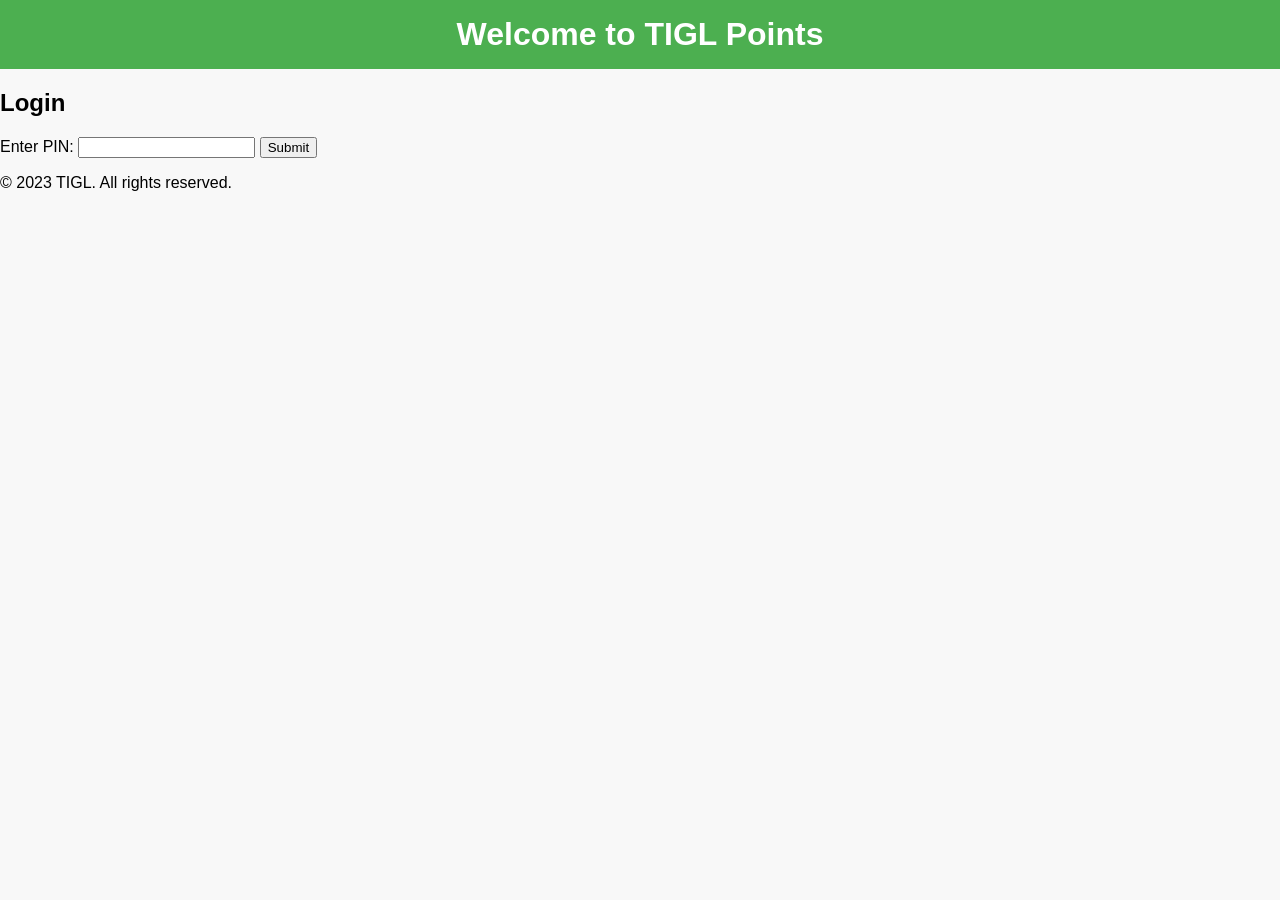
==== index.html @ e41b8941 "Implement core functionality for TIGL application - Added `getholes.php` to retrieve hole details fo" ====
<!DOCTYPE html>
<html lang="en">
<head>
    <meta charset="UTF-8">
    <meta name="viewport" content="width=device-width, initial-scale=1.0">
    <title>TIGL</title>
    <link rel="stylesheet" href="styles/mobile.css">
</head>
<body>
    <header>
        <h1>Welcome to TIGL Points</h1>
    </header>
    <main>
        <section>
            <h2>Login</h2>
            <div id="loginSection">
                <form id="loginForm">
                    <label for="pin">Enter PIN:</label>
                    <input type="password" id="pin" name="pin" required>
                    <button type="submit">Submit</button>
                </form>
                
            </div>
            <div id="logoutSection" style="display: none;">
                <p>Logged in as: <span id="username"></span> (<span id="userType"></span>)</p>
                <button id="logoutButton">Logout</button>
            </div>
        </section>
        <div id="adminPanel" style="display: none;">
    <h3>Admin Panel</h3>
    
    <!-- Admin Control Buttons -->
    <div class="admin-controls">
        <button id="showAddPlayerButton">Add Player</button>
        <button id="showPlayersButton">Show Players</button>
        <button id="showEditPlayerButton">Edit Player</button>
        <button id="showAddCourseButton">Add Course</button>
        <button id="showCoursesButton">Show Courses</button>
    </div>
    
    <!-- Add Player Section -->
    <div id="addPlayerSection" class="admin-section" style="display: none;">
        <h4>Add New Player</h4>
        <form id="addPlayerForm">
            <div>
                <label for="newUsername">Username:</label>
                <input type="text" id="newUsername" name="username" required>
            </div>
            <div>
                <label for="newPin">PIN:</label>
                <input type="password" id="newPin" name="pin" required>
            </div>
            <div>
                <label for="newHandicap">Handicap:</label>
                <input type="number" id="newHandicap" name="handicap" step="0.1" value="0" max="36" required>
            </div>
            <div>
                <label for="isAdmin">Admin Access:</label>
                <input type="checkbox" id="isAdmin" name="isAdmin">
            </div>
            <button type="submit">Add Player</button>
        </form>
        <div id="addPlayerMessage"></div>
    </div>
    
    <!-- Players List Section -->
    <div id="playersSection" class="admin-section" style="display: none;">
        <h4>All Players</h4>
        <button id="refreshPlayersButton">Refresh Player List</button>
        <div id="playersList"></div>
    </div>

    <!-- Edit Player Section -->
    <div id="editPlayerSection" class="admin-section" style="display: none;">
        <h4>Edit Player</h4>
        <form id="editPlayerForm">
            <div>
                <label for="editUsername">Select Player:</label>
                <select id="editUsername" name="username" required>
                    <option value="">Select a player...</option>
                </select>
            </div>
            <div>
                <label for="editPin">New PIN:</label>
                <input type="password" id="editPin" name="pin" required>
            </div>
            <div>
                <label for="editHandicap">Handicap:</label>
                <input type="number" id="editHandicap" name="handicap" step="0.1" required>
            </div>
            <div>
                <label for="editIsAdmin">Admin Access:</label>
                <input type="checkbox" id="editIsAdmin" name="isAdmin">
            </div>
            <button type="submit">Update Player</button>
        </form>
        <div id="editPlayerMessage"></div>
    </div>

    <!-- Add Course Section -->
    <div id="addCourseSection" class="admin-section" style="display: none;">
        <h4>Add New Course</h4>
        <form id="addCourseForm">
            <div>
                <label for="courseName">Course Name:</label>
                <input type="text" id="courseName" name="courseName" required>
            </div>
            <div>
                <label for="courseHoles">Number of Holes:</label>
                <select id="courseHoles" name="courseHoles" required>
                    <option value="9">9 Holes</option>
                    <option value="18">18 Holes</option>
                </select>
            </div>
            <button type="submit">Create Course</button>
        </form>
        <div id="addCourseMessage"></div>
        
        <!-- Hole Details Section (initially hidden) -->
        <div id="holeDetailsSection" style="display: none;">
            <h5>Add Hole Details</h5>
            <div id="holeInputs"></div>
            <button id="saveCourseDetails" type="button">Save Course Details</button>
        </div>
    </div>

    <!-- Courses List Section -->
    <div id="coursesSection" class="admin-section" style="display: none;">
        <h4>All Courses</h4>
        <button id="refreshCoursesButton">Refresh Course List</button>
        <div id="coursesList"></div>
    </div>

    <!-- Course Overview Section -->
    <div id="courseOverviewSection" class="admin-section" style="display: none;">
        <h4 id="courseOverviewTitle">Course Overview</h4>
        <button id="backToCoursesButton" style="margin-bottom: 15px; background-color: #6c757d; color: white; border: none; padding: 8px 15px; border-radius: 3px; cursor: pointer;">Back to Courses</button>
        <div id="courseOverviewContent"></div>
    </div>

    <!-- Edit Course Section -->
    <div id="editCourseSection" class="admin-section" style="display: none;">
        <h4 id="editCourseTitle">Edit Course</h4>
        <button id="backToCoursesFromEditButton" style="margin-bottom: 15px; background-color: #6c757d; color: white; border: none; padding: 8px 15px; border-radius: 3px; cursor: pointer;">Back to Courses</button>
        
        <form id="editCourseForm">
            <input type="hidden" id="editCourseId" name="courseId">
            <div style="margin-bottom: 15px;">
                <label for="editCourseName">Course Name:</label>
                <input type="text" id="editCourseName" name="courseName" required style="margin-left: 10px; padding: 5px;">
            </div>
        </form>
        
        <div id="editHoleDetailsSection">
            <h5>Edit Hole Details</h5>
            <div id="editHoleInputs"></div>
            <button id="saveEditedCourseDetails" type="button" style="background-color: #28a745; color: white; border: none; padding: 10px 20px; border-radius: 3px; cursor: pointer; margin-top: 15px;">Save Changes</button>
        </div>
        <div id="editCourseMessage"></div>
    </div>
</div>
    </main>
    <footer>
        <p>&copy; 2023 TIGL. All rights reserved.</p>
    </footer>

    <script>
    function checkLoginStatus() {
        const data = sessionStorage.getItem('userData');
        if (data) {
            const { username, isAdmin } = JSON.parse(data);
            showLogoutSection(username, isAdmin);
        }
    }

    function showLogoutSection(username, isAdmin) {
        document.getElementById('loginSection').style.display = 'none';
        document.getElementById('logoutSection').style.display = 'block';
        document.getElementById('username').textContent = username;
        document.getElementById('userType').textContent = isAdmin ? 'Admin' : 'Player';
        
        // Set background color based on user type
        document.body.style.backgroundColor = isAdmin ? '#e0e0e0' : '#ffffff';
        
        // Show admin panel if user is admin
        const adminPanel = document.getElementById('adminPanel');
        adminPanel.style.display = isAdmin ? 'block' : 'none';
        
        // Hide all admin sections when first logging in
        if (isAdmin) {
            document.getElementById('addPlayerSection').style.display = 'none';
            document.getElementById('playersSection').style.display = 'none';
            document.getElementById('editPlayerSection').style.display = 'none';
            document.getElementById('addCourseSection').style.display = 'none';
            document.getElementById('coursesSection').style.display = 'none';
            document.getElementById('courseOverviewSection').style.display = 'none';
            document.getElementById('editCourseSection').style.display = 'none';
        }
    }

    function showLoginSection() {
        document.getElementById('loginSection').style.display = 'block';
        document.getElementById('logoutSection').style.display = 'none';
        sessionStorage.removeItem('userData');
        // Reset background color to white when logging out
        document.body.style.backgroundColor = '#ffffff';
        // Hide admin panel when logging out
        document.getElementById('adminPanel').style.display = 'none';
    }

    async function handleLogin(e) {
        e.preventDefault();
        const form = e.target;
        const formData = new FormData(form);
        try {
            const response = await fetch('./submit.php', {
                method: 'POST',
                body: formData
            });
            const text = await response.text();
            if (!response.ok) {
                throw new Error(text);
            }
            if (!text) {
                alert('No response received from server');
                return;
            }
            
            if (text.startsWith('VALID:')) {
                const [_, username, isAdmin] = text.split(':');
                sessionStorage.setItem('userData', JSON.stringify({ 
                    username: username.trim(),
                    isAdmin: isAdmin.trim() === '1',
                    loginTime: new Date().getTime()
                }));
                showLogoutSection(username.trim(), isAdmin.trim() === '1');
                form.reset();
            } else {
                alert('Invalid PIN. Please try again.');
            }
        } catch (error) {
            alert('An error occurred: ' + error.message);
        }
    }

    // Event Listeners
    document.getElementById('loginForm').addEventListener('submit', handleLogin);
    document.getElementById('logoutButton').addEventListener('click', showLoginSection);
    document.getElementById('addPlayerForm').addEventListener('submit', async function(e) {
        e.preventDefault();
        const form = e.target;
        const formData = new FormData(form);
        
        try {
            const response = await fetch('./addplayer.php', {
                method: 'POST',
                body: formData
            });
            const text = await response.text();
            const messageDiv = document.getElementById('addPlayerMessage');
            
            if (response.ok) {
                messageDiv.textContent = 'Player added successfully';
                messageDiv.style.color = 'green';
                form.reset();
            } else {
                messageDiv.textContent = "Error adding player: " + text;
                messageDiv.style.color = 'red';
            }
        } catch (error) {
            alert('An error occurred: ' + error.message);
        }
    });
    document.getElementById('refreshPlayersButton').addEventListener('click', async function() {
        try {
            const timestamp = new Date().getTime();
            const response = await fetch(`./getplayers.php?_=${timestamp}`);
            const text = await response.text();
            const playersDiv = document.getElementById('playersList');
            
            if (response.ok) {
                playersDiv.innerHTML = text;
            } else {
                playersDiv.innerHTML = '<p style="color: red;">Error loading players: ' + text + '</p>';
            }
        } catch (error) {
            document.getElementById('playersList').innerHTML = '<p style="color: red;">An error occurred: ' + error.message + '</p>';
        }
    });
    document.getElementById('showAddPlayerButton').addEventListener('click', function() {
        const addPlayerSection = document.getElementById('addPlayerSection');
        const button = document.getElementById('showAddPlayerButton');
        
        if (addPlayerSection.style.display === 'none' || addPlayerSection.style.display === '') {
            addPlayerSection.style.display = 'block';
            document.getElementById('playersSection').style.display = 'none';
            document.getElementById('editPlayerSection').style.display = 'none';
            button.textContent = 'Hide Add Player';
            document.getElementById('showPlayersButton').textContent = 'Show Players';
            document.getElementById('showEditPlayerButton').textContent = 'Edit Player';
        } else {
            addPlayerSection.style.display = 'none';
            button.textContent = 'Add Player';
        }
    });

    document.getElementById('showPlayersButton').addEventListener('click', function() {
        const playersSection = document.getElementById('playersSection');
        const button = document.getElementById('showPlayersButton');
        
        if (playersSection.style.display === 'none' || playersSection.style.display === '') {
            playersSection.style.display = 'block';
            document.getElementById('addPlayerSection').style.display = 'none';
            document.getElementById('editPlayerSection').style.display = 'none';
            button.textContent = 'Hide Players';
            document.getElementById('showAddPlayerButton').textContent = 'Add Player';
            document.getElementById('showEditPlayerButton').textContent = 'Edit Player';
            // Auto-refresh the player list when showing it
            document.getElementById('refreshPlayersButton').click();
        } else {
            playersSection.style.display = 'none';
            button.textContent = 'Show Players';
        }
    });

    document.getElementById('showEditPlayerButton').addEventListener('click', function() {
        const editPlayerSection = document.getElementById('editPlayerSection');
        const button = document.getElementById('showEditPlayerButton');
        
        if (editPlayerSection.style.display === 'none' || editPlayerSection.style.display === '') {
            editPlayerSection.style.display = 'block';
            document.getElementById('addPlayerSection').style.display = 'none';
            document.getElementById('playersSection').style.display = 'none';
            button.textContent = 'Hide Edit Player';
            document.getElementById('showAddPlayerButton').textContent = 'Add Player';
            document.getElementById('showPlayersButton').textContent = 'Show Players';
            // Load players for editing
            loadPlayersForEdit();
        } else {
            editPlayerSection.style.display = 'none';
            button.textContent = 'Edit Player';
        }
    });

    document.getElementById('showAddCourseButton').addEventListener('click', function() {
        const addCourseSection = document.getElementById('addCourseSection');
        const button = document.getElementById('showAddCourseButton');
        
        if (addCourseSection.style.display === 'none' || addCourseSection.style.display === '') {
            addCourseSection.style.display = 'block';
            hideOtherAdminSections(['addCourseSection']);
            button.textContent = 'Hide Add Course';
            resetOtherButtonTexts('showAddCourseButton');
        } else {
            addCourseSection.style.display = 'none';
            button.textContent = 'Add Course';
        }
    });

    document.getElementById('showCoursesButton').addEventListener('click', function() {
        const coursesSection = document.getElementById('coursesSection');
        const button = document.getElementById('showCoursesButton');
        
        if (coursesSection.style.display === 'none' || coursesSection.style.display === '') {
            coursesSection.style.display = 'block';
            hideOtherAdminSections(['coursesSection']);
            button.textContent = 'Hide Courses';
            resetOtherButtonTexts('showCoursesButton');
            document.getElementById('refreshCoursesButton').click();
        } else {
            coursesSection.style.display = 'none';
            button.textContent = 'Show Courses';
        }
    });

    // Helper functions to manage multiple sections
    function hideOtherAdminSections(except) {
        const sections = ['addPlayerSection', 'playersSection', 'editPlayerSection', 'addCourseSection', 'coursesSection', 'courseOverviewSection', 'editCourseSection'];
        sections.forEach(sectionId => {
            if (!except.includes(sectionId)) {
                document.getElementById(sectionId).style.display = 'none';
            }
        });
    }

    function resetOtherButtonTexts(except) {
        const buttons = {
            'showAddPlayerButton': 'Add Player',
            'showPlayersButton': 'Show Players', 
            'showEditPlayerButton': 'Edit Player',
            'showAddCourseButton': 'Add Course',
            'showCoursesButton': 'Show Courses'
        };
        
        Object.keys(buttons).forEach(buttonId => {
            if (buttonId !== except) {
                document.getElementById(buttonId).textContent = buttons[buttonId];
            }
        });
    }

    // Function to load players into the edit dropdown
    async function loadPlayersForEdit() {
        try {
            const timestamp = new Date().getTime();
            const response = await fetch(`./getplayers.php?format=json&_=${timestamp}`);
            const players = await response.json();
            const select = document.getElementById('editUsername');
            
            select.innerHTML = '<option value="">Select a player...</option>';
            players.forEach(player => {
                const option = document.createElement('option');
                option.value = player.username;
                option.textContent = player.username;
                option.dataset.pin = player.pin;
                option.dataset.handicap = player.handicap;
                option.dataset.isAdmin = player.isAdmin;
                select.appendChild(option);
            });
        } catch (error) {
            console.error('Error loading players for edit:', error);
        }
    }

    // Handle player selection for editing
    document.getElementById('editUsername').addEventListener('change', function() {
        const selectedOption = this.options[this.selectedIndex];
        if (selectedOption.value) {
            document.getElementById('editPin').value = selectedOption.dataset.pin;
            document.getElementById('editHandicap').value = selectedOption.dataset.handicap;
            document.getElementById('editIsAdmin').checked = selectedOption.dataset.isAdmin === '1';
        }
    });

    // Handle edit player form submission
    document.getElementById('editPlayerForm').addEventListener('submit', async function(e) {
        e.preventDefault();
        const form = e.target;
        const formData = new FormData(form);
        
        try {
            const response = await fetch('./editplayer.php', {
                method: 'POST',
                body: formData
            });
            const text = await response.text();
            const messageDiv = document.getElementById('editPlayerMessage');
            
            if (response.ok) {
                messageDiv.textContent = 'Player updated successfully';
                messageDiv.style.color = 'green';
                // Reload players for edit dropdown
                loadPlayersForEdit();
                form.reset();
            } else {
                messageDiv.textContent = "Error updating player: " + text;
                messageDiv.style.color = 'red';
            }
        } catch (error) {
            alert('An error occurred: ' + error.message);
        }
    });

    // Handle course form submission
    document.getElementById('addCourseForm').addEventListener('submit', async function(e) {
        e.preventDefault();
        const form = e.target;
        const formData = new FormData(form);
        
        try {
            const response = await fetch('./addcourse.php', {
                method: 'POST',
                body: formData
            });
            
            // First get the text response to see what we're actually receiving
            const text = await response.text();
            console.log('Raw response:', text); // Debug log
            
            if (!text) {
                throw new Error('Empty response from server');
            }
            
            let result;
            try {
                result = JSON.parse(text);
            } catch (jsonError) {
                throw new Error('Invalid JSON response: ' + text);
            }
            
            const messageDiv = document.getElementById('addCourseMessage');
            
            if (response.ok && result.success) {
                messageDiv.textContent = 'Course created successfully. Now add hole details.';
                messageDiv.style.color = 'green';
                generateHoleInputs(result.courseId, parseInt(formData.get('courseHoles')));
                document.getElementById('holeDetailsSection').style.display = 'block';
            } else {
                messageDiv.textContent = "Error creating course: " + (result.error || 'Unknown error');
                messageDiv.style.color = 'red';
            }
        } catch (error) {
            alert('An error occurred: ' + error.message);
        }
    });

    // Generate hole input forms
    function generateHoleInputs(courseId, numberOfHoles) {
        const container = document.getElementById('holeInputs');
        container.innerHTML = `<input type="hidden" id="courseId" value="${courseId}">`;
        
        for (let i = 1; i <= numberOfHoles; i++) {
            container.innerHTML += `
                <div class="hole-input" style="border: 1px solid #ccc; margin: 10px 0; padding: 10px;">
                    <h6>Hole ${i}</h6>
                    <div style="display: grid; grid-template-columns: 1fr 1fr 1fr; gap: 10px;">
                        <div>
                            <label>Yardage:</label>
                            <input type="number" name="hole${i}_yardage" required>
                        </div>
                        <div>
                            <label>Par:</label>
                            <select name="hole${i}_par" required>
                                <option value="3">3</option>
                                <option value="4">4</option>
                                <option value="5">5</option>
                            </select>
                        </div>
                        <div>
                            <label>Men's Handicap:</label>
                            <select name="hole${i}_mens_handicap" required>
                                ${generateHandicapOptions(numberOfHoles)}
                            </select>
                        </div>
                    </div>
                    <div style="display: grid; grid-template-columns: 1fr; gap: 10px; margin-top: 10px;">
                        <div>
                            <label>Women's Handicap:</label>
                            <select name="hole${i}_womens_handicap" required>
                                ${generateHandicapOptions(numberOfHoles)}
                            </select>
                        </div>
                    </div>
                </div>
            `;
        }
    }

    function generateHandicapOptions(numberOfHoles) {
        let options = '';
        for (let i = 1; i <= numberOfHoles; i++) {
            options += `<option value="${i}">${i}</option>`;
        }
        return options;
    }

    // Save course details
    document.getElementById('saveCourseDetails').addEventListener('click', async function() {
        const courseId = document.getElementById('courseId').value;
        const holeInputs = document.querySelectorAll('.hole-input');
        const holes = [];
        
        holeInputs.forEach((holeDiv, index) => {
            const holeNumber = index + 1;
            const yardage = holeDiv.querySelector(`input[name="hole${holeNumber}_yardage"]`).value;
            const par = holeDiv.querySelector(`select[name="hole${holeNumber}_par"]`).value;
            const mensHandicap = holeDiv.querySelector(`select[name="hole${holeNumber}_mens_handicap"]`).value;
            const womensHandicap = holeDiv.querySelector(`select[name="hole${holeNumber}_womens_handicap"]`).value;
            
            holes.push({
                holeNumber,
                yardage: parseInt(yardage),
                par: parseInt(par),
                mensHandicap: parseInt(mensHandicap),
                womensHandicap: parseInt(womensHandicap)
            });
        });
        
        try {
            const response = await fetch('./saveholes.php', {
                method: 'POST',
                headers: {
                    'Content-Type': 'application/json'
                },
                body: JSON.stringify({
                    courseId: courseId,
                    holes: holes
                })
            });
            
            const result = await response.json();
            
            if (response.ok && result.success) {
                alert('Course details saved successfully!');
                document.getElementById('addCourseForm').reset();
                document.getElementById('holeDetailsSection').style.display = 'none';
                document.getElementById('addCourseMessage').textContent = '';
            } else {
                alert('Error saving course details: ' + (result.error || 'Unknown error'));
            }
        } catch (error) {
            alert('An error occurred: ' + error.message);
        }
    });

    // Refresh courses list
    document.getElementById('refreshCoursesButton').addEventListener('click', async function() {
        try {
            const timestamp = new Date().getTime();
            const response = await fetch(`./getcourses.php?_=${timestamp}`);
            const text = await response.text();
            const coursesDiv = document.getElementById('coursesList');
            
            if (response.ok) {
                coursesDiv.innerHTML = text;
            } else {
                coursesDiv.innerHTML = '<p style="color: red;">Error loading courses: ' + text + '</p>';
            }
        } catch (error) {
            document.getElementById('coursesList').innerHTML = '<p style="color: red;">An error occurred: ' + error.message + '</p>';
        }
    });

    // Check login status when page loads
    checkLoginStatus();

    // Add this function after your existing JavaScript functions
    function completeHoles(courseId, numberOfHoles) {
        // Hide courses section and show add course section
        document.getElementById('coursesSection').style.display = 'none';
        document.getElementById('addCourseSection').style.display = 'block';
        
        // Reset button texts
        document.getElementById('showCoursesButton').textContent = 'Show Courses';
        document.getElementById('showAddCourseButton').textContent = 'Hide Add Course';
        
        // Hide the add course form and show hole details section directly
        document.getElementById('addCourseForm').style.display = 'none';
        document.getElementById('addCourseMessage').textContent = 'Complete the hole details for this course:';
        document.getElementById('addCourseMessage').style.color = 'blue';
        
        // Generate holes inputs for the existing course
        generateHoleInputs(courseId, numberOfHoles);
        document.getElementById('holeDetailsSection').style.display = 'block';
        
        // Load existing hole data if any
        loadExistingHoles(courseId);
    }

    // Function to load existing hole data for editing
    async function loadExistingHoles(courseId) {
        try {
            const response = await fetch(`./getholes.php?courseId=${courseId}`);
            const holes = await response.json();
            
            if (response.ok && holes.length > 0) {
                holes.forEach(hole => {
                    const holeDiv = document.querySelector(`input[name="hole${hole.hole_number}_yardage"]`);
                    if (holeDiv) {
                        holeDiv.value = hole.yardage;
                        document.querySelector(`select[name="hole${hole.hole_number}_par"]`).value = hole.par;
                        document.querySelector(`select[name="hole${hole.hole_number}_mens_handicap"]`).value = hole.mens_handicap;
                        document.querySelector(`select[name="hole${hole.hole_number}_womens_handicap"]`).value = hole.womens_handicap;
                    }
                });
            }
        } catch (error) {
            console.error('Error loading existing holes:', error);
        }
    }

    // Add this function for viewing course overview
    function viewCourse(courseId, courseName) {
        // Hide courses section and show course overview
        document.getElementById('coursesSection').style.display = 'none';
        document.getElementById('courseOverviewSection').style.display = 'block';
        
        // Update title
        document.getElementById('courseOverviewTitle').textContent = courseName + ' - Course Overview';
        
        // Reset button texts
        document.getElementById('showCoursesButton').textContent = 'Show Courses';
        
        // Load course details
        loadCourseOverview(courseId);
    }

    // Function to load course overview data
    async function loadCourseOverview(courseId) {
        try {
            const response = await fetch(`./getcourseoverview.php?courseId=${courseId}`);
            const text = await response.text();
            
            if (response.ok) {
                document.getElementById('courseOverviewContent').innerHTML = text;
            } else {
                document.getElementById('courseOverviewContent').innerHTML = '<p style="color: red;">Error loading course overview: ' + text + '</p>';
            }
        } catch (error) {
            document.getElementById('courseOverviewContent').innerHTML = '<p style="color: red;">An error occurred: ' + error.message + '</p>';
        }
    }

    // Back to courses button
    document.getElementById('backToCoursesButton').addEventListener('click', function() {
        document.getElementById('courseOverviewSection').style.display = 'none';
        document.getElementById('coursesSection').style.display = 'block';
        document.getElementById('showCoursesButton').textContent = 'Hide Courses';
    });

    // Back to courses from edit button
    document.getElementById('backToCoursesFromEditButton').addEventListener('click', function() {
        document.getElementById('editCourseSection').style.display = 'none';
        document.getElementById('coursesSection').style.display = 'block';
        document.getElementById('showCoursesButton').textContent = 'Hide Courses';
    });

    // Add this function after your existing JavaScript functions
    function editCourse(courseId, courseName, numberOfHoles) {
        // Hide courses section and show edit course section
        document.getElementById('coursesSection').style.display = 'none';
        document.getElementById('editCourseSection').style.display = 'block';
        
        // Update title and form
        document.getElementById('editCourseTitle').textContent = 'Edit Course: ' + courseName;
        document.getElementById('editCourseId').value = courseId;
        document.getElementById('editCourseName').value = courseName;
        
        // Reset button texts
        document.getElementById('showCoursesButton').textContent = 'Show Courses';
        
        // Generate edit holes inputs
        generateEditHoleInputs(courseId, numberOfHoles);
        
        // Load existing hole data
        loadExistingHolesForEdit(courseId);
    }

    // Function to generate editable hole inputs
    function generateEditHoleInputs(courseId, numberOfHoles) {
        const container = document.getElementById('editHoleInputs');
        container.innerHTML = '';
        
        for (let i = 1; i <= numberOfHoles; i++) {
            container.innerHTML += `
                <div class="edit-hole-input" style="border: 1px solid #ccc; margin: 10px 0; padding: 10px;">
                    <h6>Hole ${i}</h6>
                    <div style="display: grid; grid-template-columns: 1fr 1fr 1fr; gap: 10px;">
                        <div>
                            <label>Yardage:</label>
                            <input type="number" name="edit_hole${i}_yardage" required>
                        </div>
                        <div>
                            <label>Par:</label>
                            <select name="edit_hole${i}_par" required>
                                <option value="3">3</option>
                                <option value="4">4</option>
                                <option value="5">5</option>
                            </select>
                        </div>
                        <div>
                            <label>Men's Handicap:</label>
                            <select name="edit_hole${i}_mens_handicap" required>
                                ${generateHandicapOptions(numberOfHoles)}
                            </select>
                        </div>
                    </div>
                    <div style="display: grid; grid-template-columns: 1fr; gap: 10px; margin-top: 10px;">
                        <div>
                            <label>Women's Handicap:</label>
                            <select name="edit_hole${i}_womens_handicap" required>
                                ${generateHandicapOptions(numberOfHoles)}
                            </select>
                        </div>
                    </div>
                </div>
            `;
        }
    }

    // Function to load existing hole data for editing
    async function loadExistingHolesForEdit(courseId) {
        try {
            const response = await fetch(`./getholes.php?courseId=${courseId}`);
            const holes = await response.json();
            
            if (response.ok && holes.length > 0) {
                holes.forEach(hole => {
                    const yardageInput = document.querySelector(`input[name="edit_hole${hole.hole_number}_yardage"]`);
                    if (yardageInput) {
                        yardageInput.value = hole.yardage;
                        document.querySelector(`select[name="edit_hole${hole.hole_number}_par"]`).value = hole.par;
                        document.querySelector(`select[name="edit_hole${hole.hole_number}_mens_handicap"]`).value = hole.mens_handicap;
                        document.querySelector(`select[name="edit_hole${hole.hole_number}_womens_handicap"]`).value = hole.womens_handicap;
                    }
                });
            }
        } catch (error) {
            console.error('Error loading existing holes for edit:', error);
            document.getElementById('editCourseMessage').textContent = 'Error loading hole data: ' + error.message;
            document.getElementById('editCourseMessage').style.color = 'red';
        }
    }

    // Back to courses button from edit
    document.getElementById('backToCoursesFromEditButton').addEventListener('click', function() {
        document.getElementById('editCourseSection').style.display = 'none';
        document.getElementById('coursesSection').style.display = 'block';
        document.getElementById('showCoursesButton').textContent = 'Hide Courses';
        document.getElementById('editCourseMessage').textContent = '';
    });

    // Save edited course details
    document.getElementById('saveEditedCourseDetails').addEventListener('click', async function() {
        const courseId = document.getElementById('editCourseId').value;
        const courseName = document.getElementById('editCourseName').value;
        const holeInputs = document.querySelectorAll('.edit-hole-input');
        const holes = [];
        
        if (!courseName.trim()) {
            alert('Course name is required');
            return;
        }
        
        holeInputs.forEach((holeDiv, index) => {
            const holeNumber = index + 1;
            const yardage = holeDiv.querySelector(`input[name="edit_hole${holeNumber}_yardage"]`).value;
            const par = holeDiv.querySelector(`select[name="edit_hole${holeNumber}_par"]`).value;
            const mensHandicap = holeDiv.querySelector(`select[name="edit_hole${holeNumber}_mens_handicap"]`).value;
            const womensHandicap = holeDiv.querySelector(`select[name="edit_hole${holeNumber}_womens_handicap"]`).value;
            
            holes.push({
                holeNumber,
                yardage: parseInt(yardage),
                par: parseInt(par),
                mensHandicap: parseInt(mensHandicap),
                womensHandicap: parseInt(womensHandicap)
            });
        });
        
        try {
            const response = await fetch('./editcourse.php', {
                method: 'POST',
                headers: {
                    'Content-Type': 'application/json'
                },
                body: JSON.stringify({
                    courseId: courseId,
                    courseName: courseName,
                    holes: holes
                })
            });
            
            const result = await response.json();
            const messageDiv = document.getElementById('editCourseMessage');
            
            if (response.ok && result.success) {
                messageDiv.textContent = 'Course updated successfully!';
                messageDiv.style.color = 'green';
                // Update the title
                document.getElementById('editCourseTitle').textContent = 'Edit Course: ' + courseName;
            } else {
                messageDiv.textContent = 'Error updating course: ' + (result.error || 'Unknown error');
                messageDiv.style.color = 'red';
            }
        } catch (error) {
            alert('An error occurred: ' + error.message);
        }
    });
    </script>
</body>
</html>
---- styles/mobile.css ----
body {
    margin: 0;
    padding: 0;
    font-family: Arial, sans-serif;
    background-color: #f8f8f8;
}

header {
    background-color: #4CAF50;
    color: white;
    text-align: center;
    padding: 1em 0;
}

h1 {
    font-size: 2em;
    margin: 0;
}

nav {
    margin: 1em 0;
}

nav a {
    color: white;
    text-decoration: none;
    padding: 0.5em 1em;
}

nav a:hover {
    background-color: #45a049;
}

.container {
    padding: 1em;
}

.footer {
    text-align: center;
    padding: 1em 0;
    background-color: #4CAF50;
    color: white;
    position: relative;
    bottom: 0;
    width: 100%;
}

.admin-section {
    margin: 20px 0;
    padding: 15px;
    border: 1px solid #ccc;
    border-radius: 5px;
}

.admin-section form div {
    margin-bottom: 10px;
}

.admin-section label {
    display: block;
    margin-bottom: 5px;
}

.admin-section input[type="text"],
.admin-section input[type="password"] {
    width: 100%;
    padding: 8px;
    border: 1px solid #ddd;
    border-radius: 4px;
}

#addPlayerMessage {
    margin-top: 10px;
    padding: 10px;
    border: 1px solid #4CAF50;
    border-radius: 4px;
    background-color: #e8f5e9;
    color: #2e7d32;
}

@media (max-width: 600px) {
    h1 {
        font-size: 1.5em;
    }

    nav a {
        display: block;
        margin: 0.5em 0;
    }
}
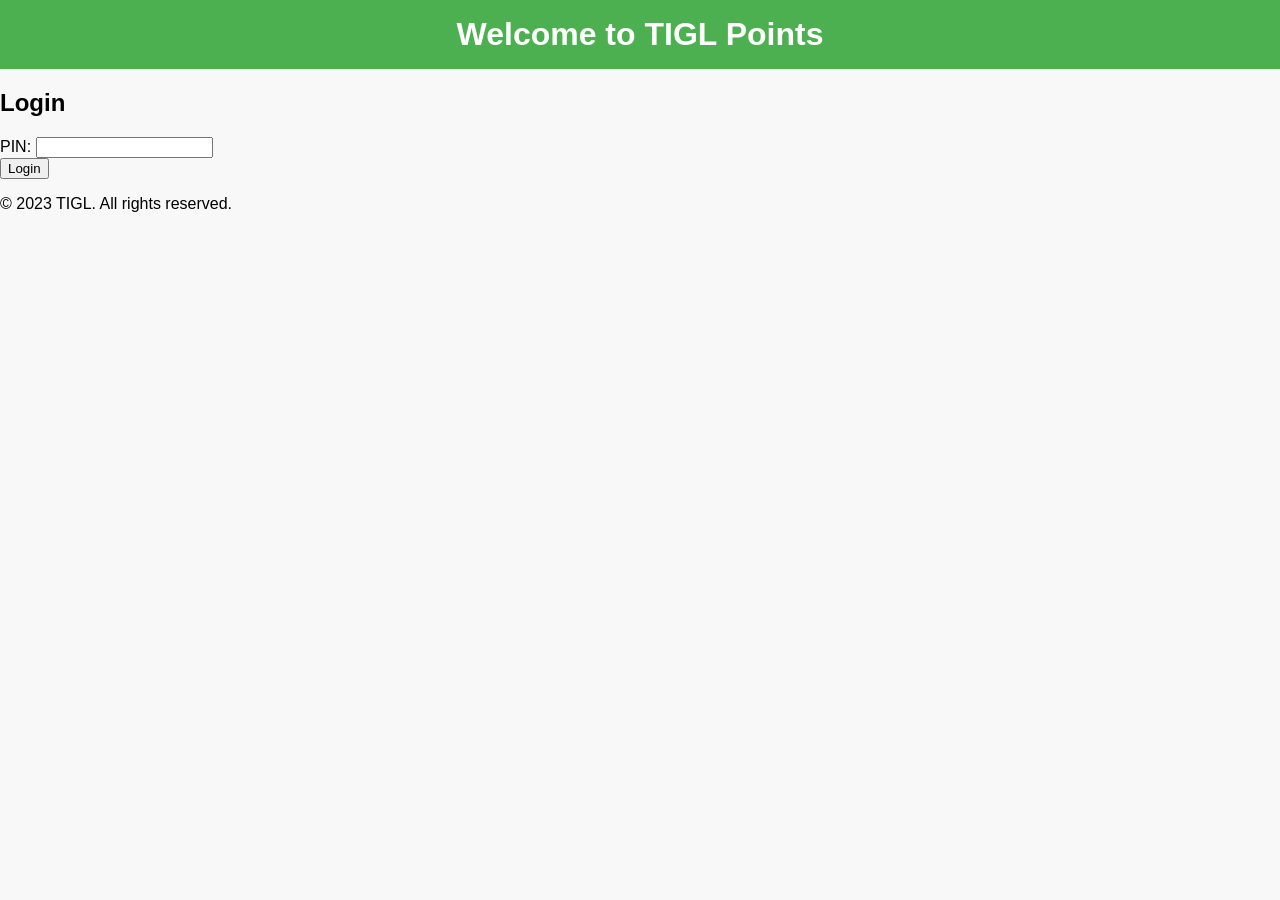
==== commit b0922554: "Add various PHP scripts for managing rounds, points, and user sessions - Implemented `getpoints.php`" ====
--- a/index.html
+++ b/index.html
@@ -10,166 +10,418 @@
     <header>
         <h1>Welcome to TIGL Points</h1>
     </header>
+    
     <main>
         <section>
             <h2>Login</h2>
             <div id="loginSection">
                 <form id="loginForm">
-                    <label for="pin">Enter PIN:</label>
-                    <input type="password" id="pin" name="pin" required>
-                    <button type="submit">Submit</button>
+                    <div>
+                        <label for="pin">PIN:</label>
+                        <input type="password" id="pin" name="pin" required>
+                    </div>
+                    <button type="submit">Login</button>
                 </form>
-                
             </div>
             <div id="logoutSection" style="display: none;">
                 <p>Logged in as: <span id="username"></span> (<span id="userType"></span>)</p>
                 <button id="logoutButton">Logout</button>
             </div>
         </section>
-        <div id="adminPanel" style="display: none;">
-    <h3>Admin Panel</h3>
-    
-    <!-- Admin Control Buttons -->
-    <div class="admin-controls">
-        <button id="showAddPlayerButton">Add Player</button>
-        <button id="showPlayersButton">Show Players</button>
-        <button id="showEditPlayerButton">Edit Player</button>
-        <button id="showAddCourseButton">Add Course</button>
-        <button id="showCoursesButton">Show Courses</button>
-    </div>
-    
-    <!-- Add Player Section -->
-    <div id="addPlayerSection" class="admin-section" style="display: none;">
-        <h4>Add New Player</h4>
-        <form id="addPlayerForm">
-            <div>
-                <label for="newUsername">Username:</label>
-                <input type="text" id="newUsername" name="username" required>
+    </main>
+
+    <!-- Admin Panel (outside main) -->
+    <div id="adminPanel" style="display: none;">
+        <!-- Admin Control Buttons -->
+        <div class="admin-controls">
+            <button id="showAddPlayerButton">Add Player</button>
+            <button id="showPlayersButton">Show Players</button>
+            <button id="showEditPlayerButton">Edit Player</button>
+            <button id="showAddCourseButton">Add Course</button>
+            <button id="showCoursesButton">Show Courses</button>
+            <button id="showRoundsButton">Manage Rounds</button>
+            <button id="showPointsButton">Manage Points</button>
+        </div>
+        
+        <!-- Add Player Section -->
+        <div id="addPlayerSection" class="admin-section" style="display: none;">
+            <h4>Add New Player</h4>
+            <form id="addPlayerForm">
+                <div>
+                    <label for="newUsername">Username:</label>
+                    <input type="text" id="newUsername" name="username" required>
+                </div>
+                <div>
+                    <label for="newPin">PIN:</label>
+                    <input type="password" id="newPin" name="pin" required>
+                </div>
+                <div>
+                    <label for="newHandicap">Handicap:</label>
+                    <input type="number" id="newHandicap" name="handicap" step="0.1" value="0" max="36" required>
+                </div>
+                <div>
+                    <label for="isAdmin">Admin Access:</label>
+                    <input type="checkbox" id="isAdmin" name="isAdmin">
+                </div>
+                <button type="submit">Add Player</button>
+            </form>
+            <div id="addPlayerMessage"></div>
+        </div>
+        
+        <!-- Players List Section -->
+        <div id="playersSection" class="admin-section" style="display: none;">
+            <h4>All Players</h4>
+            <button id="refreshPlayersButton">Refresh Player List</button>
+            <div id="playersList"></div>
+        </div>
+
+        <!-- Edit Player Section -->
+        <div id="editPlayerSection" class="admin-section" style="display: none;">
+            <h4>Edit Player</h4>
+            <form id="editPlayerForm">
+                <div>
+                    <label for="editUsername">Select Player:</label>
+                    <select id="editUsername" name="username" required>
+                        <option value="">Select a player...</option>
+                    </select>
+                </div>
+                <div>
+                    <label for="editPin">New PIN:</label>
+                    <input type="password" id="editPin" name="pin" required>
+                </div>
+                <div>
+                    <label for="editHandicap">Handicap:</label>
+                    <input type="number" id="editHandicap" name="handicap" step="0.1" required>
+                </div>
+                <div>
+                    <label for="editIsAdmin">Admin Access:</label>
+                    <input type="checkbox" id="editIsAdmin" name="isAdmin">
+                </div>
+                <button type="submit">Update Player</button>
+            </form>
+            <div id="editPlayerMessage"></div>
+        </div>
+
+        <!-- Add Course Section -->
+        <div id="addCourseSection" class="admin-section" style="display: none;">
+            <h4>Add New Course</h4>
+            <form id="addCourseForm">
+                <div>
+                    <label for="courseName">Course Name:</label>
+                    <input type="text" id="courseName" name="courseName" required>
+                </div>
+                <div>
+                    <label for="courseHoles">Number of Holes:</label>
+                    <select id="courseHoles" name="courseHoles" required>
+                        <option value="9">9 Holes</option>
+                        <option value="18">18 Holes</option>
+                    </select>
+                </div>
+                <button type="submit">Create Course</button>
+            </form>
+            <div id="addCourseMessage"></div>
+            
+            <!-- Hole Details Section (initially hidden) -->
+            <div id="holeDetailsSection" style="display: none;">
+                <h5>Add Hole Details</h5>
+                <div id="holeInputs"></div>
+                <button id="saveCourseDetails" type="button">Save Course Details</button>
             </div>
-            <div>
-                <label for="newPin">PIN:</label>
-                <input type="password" id="newPin" name="pin" required>
+        </div>
+
+        <!-- Courses List Section -->
+        <div id="coursesSection" class="admin-section" style="display: none;">
+            <h4>All Courses</h4>
+            <button id="refreshCoursesButton">Refresh Course List</button>
+            <div id="coursesList"></div>
+        </div>
+
+        <!-- Course Overview Section -->
+        <div id="courseOverviewSection" class="admin-section" style="display: none;">
+            <h4 id="courseOverviewTitle">Course Overview</h4>
+            <button id="backToCoursesButton" style="margin-bottom: 15px; background-color: #6c757d; color: white; border: none; padding: 8px 15px; border-radius: 3px; cursor: pointer;">Back to Courses</button>
+            <div id="courseOverviewContent"></div>
+        </div>
+
+        <!-- Edit Course Section -->
+        <div id="editCourseSection" class="admin-section" style="display: none;">
+            <h4 id="editCourseTitle">Edit Course</h4>
+            <button id="backToCoursesFromEditButton" style="margin-bottom: 15px; background-color: #6c757d; color: white; border: none; padding: 8px 15px; border-radius: 3px; cursor: pointer;">Back to Courses</button>
+            
+            <form id="editCourseForm">
+                <input type="hidden" id="editCourseId" name="courseId">
+                <div style="margin-bottom: 15px;">
+                    <label for="editCourseName">Course Name:</label>
+                    <input type="text" id="editCourseName" name="courseName" required style="margin-left: 10px; padding: 5px;">
+                </div>
+            </form>
+            
+            <div id="editHoleDetailsSection">
+                <h5>Edit Hole Details</h5>
+                <div id="editHoleInputs"></div>
+                <button id="saveEditedCourseDetails" type="button" style="background-color: #28a745; color: white; border: none; padding: 10px 20px; border-radius: 3px; cursor: pointer; margin-top: 15px;">Save Changes</button>
             </div>
-            <div>
-                <label for="newHandicap">Handicap:</label>
-                <input type="number" id="newHandicap" name="handicap" step="0.1" value="0" max="36" required>
+            <div id="editCourseMessage"></div>
+        </div>
+        <!-- Manage Rounds Section -->
+        <div id="manageRoundsSection" class="admin-section" style="display: none;">
+            <h4>Manage Rounds</h4>
+            <div style="margin-bottom: 20px;">
+                <label for="roundsSeasonSelect">Select Season:</label>
+                <select id="roundsSeasonSelect" style="margin-left: 10px; padding: 5px;">
+                    <option value="">Choose a season...</option>
+                </select>
+                <button id="loadRoundsButton" style="margin-left: 10px; background-color: #007bff; color: white; border: none; padding: 5px 15px; border-radius: 3px; cursor: pointer;">Load Rounds</button>
             </div>
-            <div>
-                <label for="isAdmin">Admin Access:</label>
-                <input type="checkbox" id="isAdmin" name="isAdmin">
+            <div id="roundsList"></div>
+            <div id="manageRoundsMessage"></div>
+        </div>
+
+        <!-- Points Management Section -->
+        <div id="pointsSection" class="admin-section" style="display: none;">
+            <h4>Points System Management</h4>
+            <div style="margin-bottom: 20px;">
+                <button id="loadPointsButton" style="background-color: #007bff; color: white; border: none; padding: 5px 15px; border-radius: 3px; cursor: pointer;">Load Current Points</button>
+                <button id="resetDefaultPointsButton" style="background-color: #ffc107; color: black; border: none; padding: 5px 15px; border-radius: 3px; cursor: pointer; margin-left: 10px;">Reset to Defaults</button>
             </div>
-            <button type="submit">Add Player</button>
-        </form>
-        <div id="addPlayerMessage"></div>
-    </div>
-    
-    <!-- Players List Section -->
-    <div id="playersSection" class="admin-section" style="display: none;">
-        <h4>All Players</h4>
-        <button id="refreshPlayersButton">Refresh Player List</button>
-        <div id="playersList"></div>
-    </div>
-
-    <!-- Edit Player Section -->
-    <div id="editPlayerSection" class="admin-section" style="display: none;">
-        <h4>Edit Player</h4>
-        <form id="editPlayerForm">
-            <div>
-                <label for="editUsername">Select Player:</label>
-                <select id="editUsername" name="username" required>
-                    <option value="">Select a player...</option>
-                </select>
-            </div>
-            <div>
-                <label for="editPin">New PIN:</label>
-                <input type="password" id="editPin" name="pin" required>
-            </div>
-            <div>
-                <label for="editHandicap">Handicap:</label>
-                <input type="number" id="editHandicap" name="handicap" step="0.1" required>
-            </div>
-            <div>
-                <label for="editIsAdmin">Admin Access:</label>
-                <input type="checkbox" id="editIsAdmin" name="isAdmin">
-            </div>
-            <button type="submit">Update Player</button>
-        </form>
-        <div id="editPlayerMessage"></div>
-    </div>
-
-    <!-- Add Course Section -->
-    <div id="addCourseSection" class="admin-section" style="display: none;">
-        <h4>Add New Course</h4>
-        <form id="addCourseForm">
-            <div>
-                <label for="courseName">Course Name:</label>
-                <input type="text" id="courseName" name="courseName" required>
-            </div>
-            <div>
-                <label for="courseHoles">Number of Holes:</label>
-                <select id="courseHoles" name="courseHoles" required>
-                    <option value="9">9 Holes</option>
-                    <option value="18">18 Holes</option>
-                </select>
-            </div>
-            <button type="submit">Create Course</button>
-        </form>
-        <div id="addCourseMessage"></div>
-        
-        <!-- Hole Details Section (initially hidden) -->
-        <div id="holeDetailsSection" style="display: none;">
-            <h5>Add Hole Details</h5>
-            <div id="holeInputs"></div>
-            <button id="saveCourseDetails" type="button">Save Course Details</button>
+            
+            <form id="pointsForm" style="display: none;">
+                <div style="display: grid; grid-template-columns: repeat(auto-fit, minmax(300px, 1fr)); gap: 20px;">
+                    
+                    <!-- Score-based Points -->
+                    <div style="background-color: #f8f9fa; padding: 15px; border-radius: 5px;">
+                        <h5>Score-based Points (per hole)</h5>
+                        <div style="margin-bottom: 10px;">
+                            <label for="points_albatross">Albatross (-3):</label>
+                            <input type="number" id="points_albatross" name="points_albatross" step="0.1" style="width: 80px; margin-left: 10px;">
+                        </div>
+                        <div style="margin-bottom: 10px;">
+                            <label for="points_eagle">Eagle (-2):</label>
+                            <input type="number" id="points_eagle" name="points_eagle" step="0.1" style="width: 80px; margin-left: 10px;">
+                        </div>
+                        <div style="margin-bottom: 10px;">
+                            <label for="points_birdie">Birdie (-1):</label>
+                            <input type="number" id="points_birdie" name="points_birdie" step="0.1" style="width: 80px; margin-left: 10px;">
+                        </div>
+                        <div style="margin-bottom: 10px;">
+                            <label for="points_par">Par (0):</label>
+                            <input type="number" id="points_par" name="points_par" step="0.1" style="width: 80px; margin-left: 10px;">
+                        </div>
+                        <div style="margin-bottom: 10px;">
+                            <label for="points_bogey">Bogey (+1):</label>
+                            <input type="number" id="points_bogey" name="points_bogey" step="0.1" style="width: 80px; margin-left: 10px;">
+                        </div>
+                        <div style="margin-bottom: 10px;">
+                            <label for="points_double_bogey">Double Bogey (+2):</label>
+                            <input type="number" id="points_double_bogey" name="points_double_bogey" step="0.1" style="width: 80px; margin-left: 10px;">
+                        </div>
+                        <div style="margin-bottom: 10px;">
+                            <label for="points_triple_bogey">Triple Bogey (+3):</label>
+                            <input type="number" id="points_triple_bogey" name="points_triple_bogey" step="0.1" style="width: 80px; margin-left: 10px;">
+                        </div>
+                        <div style="margin-bottom: 10px;">
+                            <label for="points_worse">Worse than Triple (+4 or more):</label>
+                            <input type="number" id="points_worse" name="points_worse" step="0.1" style="width: 80px; margin-left: 10px;">
+                        </div>
+                    </div>
+                    
+                    <!-- Penalty Points -->
+                    <div style="background-color: #f8f9fa; padding: 15px; border-radius: 5px;">
+                        <h5>Penalty Points</h5>
+                        <div style="margin-bottom: 10px;">
+                            <label for="points_penalty_stroke">Per Penalty Stroke:</label>
+                            <input type="number" id="points_penalty_stroke" name="points_penalty_stroke" step="0.1" style="width: 80px; margin-left: 10px;">
+                        </div>
+                        <div style="margin-bottom: 10px;">
+                            <label for="points_ob_stroke">Per OB Stroke:</label>
+                            <input type="number" id="points_ob_stroke" name="points_ob_stroke" step="0.1" style="width: 80px; margin-left: 10px;">
+                        </div>
+                    </div>
+                    
+                    <!-- Match Result Points -->
+                    <div style="background-color: #f8f9fa; padding: 15px; border-radius: 5px;">
+                        <h5>Match Result Points (per round)</h5>
+                        <div style="margin-bottom: 10px;">
+                            <label for="points_match_win">Match Win:</label>
+                            <input type="number" id="points_match_win" name="points_match_win" step="0.1" style="width: 80px; margin-left: 10px;">
+                        </div>
+                        <div style="margin-bottom: 10px;">
+                            <label for="points_match_loss">Match Loss:</label>
+                            <input type="number" id="points_match_loss" name="points_match_loss" step="0.1" style="width: 80px; margin-left: 10px;">
+                        </div>
+                    </div>
+                    
+                    <!-- Bonus Points -->
+                    <div style="background-color: #f8f9fa; padding: 15px; border-radius: 5px;">
+                        <h5>Bonus Points (per round)</h5>
+                        <div style="margin-bottom: 10px;">
+                            <label for="points_under_par_round">Under Par Round:</label>
+                            <input type="number" id="points_under_par_round" name="points_under_par_round" step="0.1" style="width: 80px; margin-left: 10px;">
+                        </div>
+                        <div style="margin-bottom: 10px;">
+                            <label for="points_even_par_round">Even Par Round:</label>
+                            <input type="number" id="points_even_par_round" name="points_even_par_round" step="0.1" style="width: 80px; margin-left: 10px;">
+                        </div>
+                    </div>
+                </div>
+                
+                <div style="text-align: center; margin-top: 20px;">
+                    <button type="submit" style="background-color: #28a745; color: white; border: none; padding: 12px 30px; border-radius: 3px; cursor: pointer; font-size: 16px;">Save Points Configuration</button>
+                </div>
+            </form>
+            
+            <div id="pointsMessage"></div>
         </div>
     </div>
 
-    <!-- Courses List Section -->
-    <div id="coursesSection" class="admin-section" style="display: none;">
-        <h4>All Courses</h4>
-        <button id="refreshCoursesButton">Refresh Course List</button>
-        <div id="coursesList"></div>
+    <!-- Player Panel (outside main, same level as admin panel) -->
+    <div id="playerPanel" style="display: none;">
+        <h3>Player Options</h3>
+        <div class="player-controls">
+            <button id="playRoundButton">Play a Round</button>
+            <button id="viewStatsButton">View Season Stats</button>
+            <button id="myRoundsButton">My Rounds</button>
+        </div>
+        
+        <!-- Course Selection Section -->
+        <div id="courseSelectionSection" class="player-section" style="display: none;">
+            <h4>Select Course and Season</h4>
+            <button id="backToPlayerMenuButton" style="margin-bottom: 15px; background-color: #6c757d; color: white; border: none; padding: 8px 15px; border-radius: 3px; cursor: pointer;">Back to Menu</button>
+            
+            <form id="startRoundForm">
+                <div style="margin-bottom: 15px;">
+                    <label for="selectedCourse">Select Course:</label>
+                    <select id="selectedCourse" name="courseId" required style="margin-left: 10px; padding: 5px;">
+                        <option value="">Choose a course...</option>
+                    </select>
+                </div>
+                <div style="margin-bottom: 15px;">
+                    <label for="selectedSeason">Select Season:</label>
+                    <select id="selectedSeason" name="seasonId" required style="margin-left: 10px; padding: 5px;">
+                        <option value="">Choose a season...</option>
+                    </select>
+                </div>
+                <button type="submit" style="background-color: #28a745; color: white; border: none; padding: 10px 20px; border-radius: 3px; cursor: pointer;">Start Round</button>
+            </form>
+            <div id="courseSelectionMessage"></div>
+        </div>
+        
+        <!-- Hole Playing Section -->
+        <div id="holePlayingSection" class="player-section" style="display: none;">
+            <h4 id="holePlayingTitle">Playing Round</h4>
+            <div id="holePlayingContent">
+                <div id="currentHoleInfo" style="background-color: #f8f9fa; padding: 15px; margin-bottom: 20px; border-radius: 5px;">
+                    <h5 id="currentHoleTitle">Hole 1</h5>
+                    <div id="holeDetails" style="display: grid; grid-template-columns: repeat(auto-fit, minmax(100px, 1fr)); gap: 15px; margin-top: 10px;">
+                        <div><strong>Yardage:</strong> <span id="holeYardage">-</span></div>
+                        <div><strong>Par:</strong> <span id="holePar">-</span></div>
+                        <div><strong>Men's HCP:</strong> <span id="holeMensHcp">-</span></div>
+                        <div><strong>Women's HCP:</strong> <span id="holeWomensHcp">-</span></div>
+                    </div>
+                </div>
+                
+                <form id="holeScoreForm">
+                    <input type="hidden" id="currentRoundId" name="roundId">
+                    <input type="hidden" id="currentHoleNumber" name="holeNumber">
+                    
+                    <div style="display: grid; grid-template-columns: 1fr 1fr 1fr; gap: 20px; margin-bottom: 20px;">
+                        <div>
+                            <label for="holeScore">Score:</label>
+                            <select id="holeScore" name="score" required style="width: 100%; padding: 8px;">
+                                <option value="">Select score...</option>
+                                <!-- Options will be populated dynamically by JavaScript -->
+                            </select>
+                        </div>
+                        <div>
+                            <label for="holePenalties">Penalty Strokes:</label>
+                            <select id="holePenalties" name="penalties" style="width: 100%; padding: 8px;">
+                                <option value="0">0</option>
+                                <option value="1">1</option>
+                                <option value="2">2</option>
+                                <option value="3">3</option>
+                                <option value="4">4</option>
+                            </select>
+                        </div>
+                        <div>
+                            <label for="holeOB">OB Strokes:</label>
+                            <select id="holeOB" name="obStrokes" style="width: 100%; padding: 8px;">
+                                <option value="0">0</option>
+                                <option value="1">1</option>
+                                <option value="2">2</option>
+                                <option value="3">3</option>
+                                <option value="4">4</option>
+                            </select>
+                        </div>
+                    </div>
+                    
+                    <div style="text-align: center;">
+                        <button type="submit" id="nextHoleButton" style="background-color: #007bff; color: white; border: none; padding: 12px 30px; border-radius: 3px; cursor: pointer; font-size: 16px;">Next Hole</button>
+                    </div>
+                </form>
+            </div>
+        </div>
+        
+        <!-- Round Summary Section -->
+        <div id="roundSummarySection" class="player-section" style="display: none;">
+            <h4>Round Summary</h4>
+            <div id="roundSummaryContent"></div>
+            <div style="margin-top: 20px;">
+                <h5>Match Result</h5>
+                <form id="matchResultForm">
+                    <input type="hidden" id="summaryRoundId" name="roundId">
+                    <div style="margin-bottom: 15px;">
+                        <label>
+                            <input type="radio" name="matchResult" value="won" required> Won
+                        </label>
+                        <label style="margin-left: 20px;">
+                            <input type="radio" name="matchResult" value="lost" required> Lost
+                        </label>
+                    </div>
+                    <button type="submit" style="background-color: #28a745; color: white; border: none; padding: 12px 30px; border-radius: 3px; cursor: pointer;">Complete Round</button>
+                </form>
+            </div>
+            <div id="matchResultMessage"></div>
+        </div>
+
+        <!-- Season Stats Section -->
+        <div id="seasonStatsSection" class="player-section" style="display: none;">
+            <h4>Season Statistics</h4>
+            <button id="backToPlayerMenuFromStatsButton" style="margin-bottom: 15px; background-color: #6c757d; color: white; border: none; padding: 8px 15px; border-radius: 3px; cursor: pointer;">Back to Menu</button>
+            
+            <div style="margin-bottom: 20px;">
+                <label for="statsSeasonSelect">Select Season:</label>
+                <select id="statsSeasonSelect" style="margin-left: 10px; padding: 5px;">
+                    <option value="">Choose a season...</option>
+                </select>
+                <button id="loadStatsButton" style="margin-left: 10px; background-color: #007bff; color: white; border: none; padding: 5px 15px; border-radius: 3px; cursor: pointer;">Load Stats</button>
+            </div>
+            <div id="playerStatsContent"></div>
+        </div>
     </div>
 
-    <!-- Course Overview Section -->
-    <div id="courseOverviewSection" class="admin-section" style="display: none;">
-        <h4 id="courseOverviewTitle">Course Overview</h4>
-        <button id="backToCoursesButton" style="margin-bottom: 15px; background-color: #6c757d; color: white; border: none; padding: 8px 15px; border-radius: 3px; cursor: pointer;">Back to Courses</button>
-        <div id="courseOverviewContent"></div>
-    </div>
-
-    <!-- Edit Course Section -->
-    <div id="editCourseSection" class="admin-section" style="display: none;">
-        <h4 id="editCourseTitle">Edit Course</h4>
-        <button id="backToCoursesFromEditButton" style="margin-bottom: 15px; background-color: #6c757d; color: white; border: none; padding: 8px 15px; border-radius: 3px; cursor: pointer;">Back to Courses</button>
-        
-        <form id="editCourseForm">
-            <input type="hidden" id="editCourseId" name="courseId">
-            <div style="margin-bottom: 15px;">
-                <label for="editCourseName">Course Name:</label>
-                <input type="text" id="editCourseName" name="courseName" required style="margin-left: 10px; padding: 5px;">
-            </div>
-        </form>
-        
-        <div id="editHoleDetailsSection">
-            <h5>Edit Hole Details</h5>
-            <div id="editHoleInputs"></div>
-            <button id="saveEditedCourseDetails" type="button" style="background-color: #28a745; color: white; border: none; padding: 10px 20px; border-radius: 3px; cursor: pointer; margin-top: 15px;">Save Changes</button>
-        </div>
-        <div id="editCourseMessage"></div>
-    </div>
-</div>
-    </main>
     <footer>
         <p>&copy; 2023 TIGL. All rights reserved.</p>
     </footer>
 
     <script>
-    function checkLoginStatus() {
+    async function checkLoginStatus() {
         const data = sessionStorage.getItem('userData');
         if (data) {
-            const { username, isAdmin } = JSON.parse(data);
-            showLogoutSection(username, isAdmin);
+            const userData = JSON.parse(data);
+            
+            // Verify session is still valid on server
+            try {
+                const sessionCheck = await checkSession();
+                if (sessionCheck && sessionCheck.success) {
+                    showLogoutSection(userData.username, userData.isAdmin);
+                } else {
+                    // Session expired, clear local storage
+                    sessionStorage.removeItem('userData');
+                }
+            } catch (error) {
+                console.error('Session check failed:', error);
+                sessionStorage.removeItem('userData');
+            }
         }
     }
 
@@ -182,11 +434,53 @@
         // Set background color based on user type
         document.body.style.backgroundColor = isAdmin ? '#e0e0e0' : '#ffffff';
         
-        // Show admin panel if user is admin
+        // Show admin panel if user is admin, player panel if regular user
         const adminPanel = document.getElementById('adminPanel');
-        adminPanel.style.display = isAdmin ? 'block' : 'none';
-        
-        // Hide all admin sections when first logging in
+        const playerPanel = document.getElementById('playerPanel');
+        
+        if (isAdmin) {
+            adminPanel.style.display = 'block';
+            playerPanel.style.display = 'none';
+            playerPanel.classList.remove('show');
+        } else {
+            adminPanel.style.display = 'none';
+            playerPanel.style.display = 'block';
+            playerPanel.classList.add('show');
+            
+            // Detailed debugging
+            console.log('Player Panel Debug:');
+            console.log('- Element exists:', !!playerPanel);
+            console.log('- innerHTML length:', playerPanel.innerHTML.length);
+            console.log('- First 200 chars of HTML:', playerPanel.innerHTML.substring(0, 200));
+            console.log('- Children count:', playerPanel.children.length);
+            console.log('- Computed style display:', window.getComputedStyle(playerPanel).display);
+            console.log('- Computed style visibility:', window.getComputedStyle(playerPanel).visibility);
+            console.log('- Parent element:', playerPanel.parentElement);
+            console.log('- getBoundingClientRect:', playerPanel.getBoundingClientRect());
+            
+            // Check if specific buttons exist
+            console.log('Button checks:');
+            console.log('- playRoundButton exists:', !!document.getElementById('playRoundButton'));
+            console.log('- viewStatsButton exists:', !!document.getElementById('viewStatsButton'));
+            console.log('- myRoundsButton exists:', !!document.getElementById('myRoundsButton'));
+            
+            // Double-check visibility after a short delay
+            setTimeout(() => {
+                console.log('Player panel visibility check:', {
+                    display: playerPanel.style.display,
+                    offsetHeight: playerPanel.offsetHeight,
+                    offsetWidth: playerPanel.offsetWidth,
+                    classList: playerPanel.classList.toString(),
+                    scrollHeight: playerPanel.scrollHeight,
+                    scrollWidth: playerPanel.scrollWidth
+                });
+            }, 100);
+        }
+        
+        console.log('User logged in:', username, 'Admin:', isAdmin);
+        console.log('Player panel should be visible:', !isAdmin);
+        
+        // Hide all sections when first logging in
         if (isAdmin) {
             document.getElementById('addPlayerSection').style.display = 'none';
             document.getElementById('playersSection').style.display = 'none';
@@ -195,678 +489,972 @@
             document.getElementById('coursesSection').style.display = 'none';
             document.getElementById('courseOverviewSection').style.display = 'none';
             document.getElementById('editCourseSection').style.display = 'none';
-        }
-    }
-
-    function showLoginSection() {
+            document.getElementById('manageRoundsSection').style.display = 'none';
+            document.getElementById('pointsSection').style.display = 'none';
+        } else {
+            // Hide player subsections but keep main panel visible
+            const sections = ['courseSelectionSection', 'holePlayingSection', 'roundSummarySection', 'seasonStatsSection'];
+            sections.forEach(sectionId => {
+                const section = document.getElementById(sectionId);
+                if (section) section.style.display = 'none';
+            });
+        }
+    }
+
+    async function showLoginSection() {
+        // Call logout endpoint to clear server-side session
+        try {
+            await fetch('./logout.php', { method: 'POST' });
+        } catch (error) {
+            console.error('Logout error:', error);
+        }
+        
         document.getElementById('loginSection').style.display = 'block';
         document.getElementById('logoutSection').style.display = 'none';
         sessionStorage.removeItem('userData');
+        
         // Reset background color to white when logging out
         document.body.style.backgroundColor = '#ffffff';
-        // Hide admin panel when logging out
-        document.getElementById('adminPanel').style.display = 'none';
+        
+        // Hide panels when logging out
+        const adminPanel = document.getElementById('adminPanel');
+        const playerPanel = document.getElementById('playerPanel');
+        
+        adminPanel.style.display = 'none';
+        playerPanel.style.display = 'none';
+        
+        // Remove the CSS class that forces visibility
+        playerPanel.classList.remove('show');
+        
+        // Also hide all player subsections
+        const sections = ['courseSelectionSection', 'holePlayingSection', 'roundSummarySection', 'seasonStatsSection'];
+        sections.forEach(sectionId => {
+            const section = document.getElementById(sectionId);
+            if (section) section.style.display = 'none';
+        });
+        
+        // Reset current round
+        currentRound = null;
     }
 
     async function handleLogin(e) {
-        e.preventDefault();
-        const form = e.target;
-        const formData = new FormData(form);
-        try {
-            const response = await fetch('./submit.php', {
-                method: 'POST',
-                body: formData
+    e.preventDefault();
+    const form = e.target;
+    const formData = new FormData(form);
+    
+    try {
+        const response = await fetch('./login.php', {
+            method: 'POST',
+            body: formData
+        });
+        
+        const result = await response.json();
+        console.log('Login response:', result); // Debug log
+        
+        if (response.ok && result.success) {
+            // Store user data for the session
+            sessionStorage.setItem('userData', JSON.stringify({ 
+                username: result.username,
+                isAdmin: result.isAdmin,
+                loginTime: new Date().getTime()
+            }));
+            
+            showLogoutSection(result.username, result.isAdmin);
+            form.reset();
+        } else {
+            alert('Login failed: ' + (result.error || 'Unknown error'));
+        }
+    } catch (error) {
+        console.error('Login error:', error);
+        alert('An error occurred during login: ' + error.message);
+    }
+}
+
+    // Add this function to check session status
+async function checkSession() {
+    try {
+        const response = await fetch('./check_session.php');
+        const sessionData = await response.json();
+        console.log('Session data:', sessionData);
+        return sessionData;
+    } catch (error) {
+        console.error('Error checking session:', error);
+    }
+}
+
+// Event Listeners
+document.getElementById('loginForm').addEventListener('submit', handleLogin);
+document.getElementById('logoutButton').addEventListener('click', showLoginSection);
+document.getElementById('addPlayerForm').addEventListener('submit', async function(e) {
+    e.preventDefault();
+    const form = e.target;
+    const formData = new FormData(form);
+    
+    try {
+        const response = await fetch('./addplayer.php', {
+            method: 'POST',
+            body: formData
+        });
+        const text = await response.text();
+        const messageDiv = document.getElementById('addPlayerMessage');
+        
+        if (response.ok) {
+            messageDiv.textContent = 'Player added successfully';
+            messageDiv.style.color = 'green';
+            form.reset();
+        } else {
+            messageDiv.textContent = "Error adding player: " + text;
+            messageDiv.style.color = 'red';
+        }
+    } catch (error) {
+        alert('An error occurred: ' + error.message);
+    }
+});
+document.getElementById('refreshPlayersButton').addEventListener('click', async function() {
+    try {
+        const timestamp = new Date().getTime();
+        const response = await fetch(`./getplayers.php?_=${timestamp}`);
+        const text = await response.text();
+        const playersDiv = document.getElementById('playersList');
+        
+        if (response.ok) {
+            playersDiv.innerHTML = text;
+        } else {
+            playersDiv.innerHTML = '<p style="color: red;">Error loading players: ' + text + '</p>';
+        }
+    } catch (error) {
+        document.getElementById('playersList').innerHTML = '<p style="color: red;">An error occurred: ' + error.message + '</p>';
+    }
+});
+document.getElementById('showAddPlayerButton').addEventListener('click', function() {
+    const addPlayerSection = document.getElementById('addPlayerSection');
+    const button = document.getElementById('showAddPlayerButton');
+    
+    if (addPlayerSection.style.display === 'none' || addPlayerSection.style.display === '') {
+        addPlayerSection.style.display = 'block';
+        document.getElementById('playersSection').style.display = 'none';
+        document.getElementById('editPlayerSection').style.display = 'none';
+        button.textContent = 'Hide Add Player';
+        document.getElementById('showPlayersButton').textContent = 'Show Players';
+        document.getElementById('showEditPlayerButton').textContent = 'Edit Player';
+    } else {
+        addPlayerSection.style.display = 'none';
+        button.textContent = 'Add Player';
+    }
+});
+
+document.getElementById('showPlayersButton').addEventListener('click', function() {
+    const playersSection = document.getElementById('playersSection');
+    const button = document.getElementById('showPlayersButton');
+    
+    if (playersSection.style.display === 'none' || playersSection.style.display === '') {
+        playersSection.style.display = 'block';
+        document.getElementById('addPlayerSection').style.display = 'none';
+        document.getElementById('editPlayerSection').style.display = 'none';
+        button.textContent = 'Hide Players';
+        document.getElementById('showAddPlayerButton').textContent = 'Add Player';
+        document.getElementById('showEditPlayerButton').textContent = 'Edit Player';
+        // Auto-refresh the player list when showing it
+        document.getElementById('refreshPlayersButton').click();
+    } else {
+        playersSection.style.display = 'none';
+        button.textContent = 'Show Players';
+    }
+});
+
+document.getElementById('showEditPlayerButton').addEventListener('click', function() {
+    const editPlayerSection = document.getElementById('editPlayerSection');
+    const button = document.getElementById('showEditPlayerButton');
+    
+    if (editPlayerSection.style.display === 'none' || editPlayerSection.style.display === '') {
+        editPlayerSection.style.display = 'block';
+        document.getElementById('addPlayerSection').style.display = 'none';
+        document.getElementById('playersSection').style.display = 'none';
+        button.textContent = 'Hide Edit Player';
+        document.getElementById('showAddPlayerButton').textContent = 'Add Player';
+        document.getElementById('showPlayersButton').textContent = 'Show Players';
+        // Load players for editing
+        loadPlayersForEdit();
+    } else {
+        editPlayerSection.style.display = 'none';
+        button.textContent = 'Edit Player';
+    }
+});
+
+document.getElementById('showAddCourseButton').addEventListener('click', function() {
+    const addCourseSection = document.getElementById('addCourseSection');
+    const button = document.getElementById('showAddCourseButton');
+    
+    if (addCourseSection.style.display === 'none' || addCourseSection.style.display === '') {
+        addCourseSection.style.display = 'block';
+        hideOtherAdminSections(['addCourseSection']);
+        button.textContent = 'Hide Add Course';
+        resetOtherButtonTexts('showAddCourseButton');
+    } else {
+        addCourseSection.style.display = 'none';
+        button.textContent = 'Add Course';
+    }
+});
+
+document.getElementById('showCoursesButton').addEventListener('click', function() {
+    const coursesSection = document.getElementById('coursesSection');
+    const button = document.getElementById('showCoursesButton');
+    
+    if (coursesSection.style.display === 'none' || coursesSection.style.display === '') {
+        coursesSection.style.display = 'block';
+        hideOtherAdminSections(['coursesSection']);
+        button.textContent = 'Hide Courses';
+        resetOtherButtonTexts('showCoursesButton');
+        document.getElementById('refreshCoursesButton').click();
+    } else {
+        coursesSection.style.display = 'none';
+        button.textContent = 'Show Courses';
+    }
+});
+
+document.getElementById('showRoundsButton').addEventListener('click', function() {
+    const manageRoundsSection = document.getElementById('manageRoundsSection');
+    const button = document.getElementById('showRoundsButton');
+    
+    if (manageRoundsSection.style.display === 'none' || manageRoundsSection.style.display === '') {
+        manageRoundsSection.style.display = 'block';
+        hideOtherAdminSections(['manageRoundsSection']);
+        button.textContent = 'Hide Manage Rounds';
+        resetOtherButtonTexts('showRoundsButton');
+        loadSeasonsForRounds();
+    } else {
+        manageRoundsSection.style.display = 'none';
+        button.textContent = 'Manage Rounds';
+    }
+});
+
+// Load seasons for rounds management
+async function loadSeasonsForRounds() {
+    try {
+        const response = await fetch('./getseasons.php');
+        const seasons = await response.json();
+        const select = document.getElementById('roundsSeasonSelect');
+        
+        select.innerHTML = '<option value="">Choose a season...</option>';
+        seasons.forEach(season => {
+            const option = document.createElement('option');
+            option.value = season.id;
+            option.textContent = season.year + (season.is_active ? ' (Current)' : '');
+            select.appendChild(option);
+        });
+    } catch (error) {
+        console.error('Error loading seasons for rounds:', error);
+    }
+}
+
+// Load rounds button
+document.getElementById('loadRoundsButton').addEventListener('click', async function() {
+    const seasonId = document.getElementById('roundsSeasonSelect').value;
+    
+    if (!seasonId) {
+        alert('Please select a season first');
+        return;
+    }
+    
+    try {
+        const response = await fetch(`./getroundsbyseason.php?seasonId=${seasonId}`);
+        const text = await response.text();
+        
+        if (response.ok) {
+            document.getElementById('roundsList').innerHTML = text;
+        } else {
+            document.getElementById('roundsList').innerHTML = '<p style="color: red;">Error loading rounds: ' + text + '</p>';
+        }
+    } catch (error) {
+        document.getElementById('roundsList').innerHTML = '<p style="color: red;">An error occurred: ' + error.message + '</p>';
+    }
+});
+
+// Function to delete a round (called from PHP-generated buttons)
+async function deleteRound(roundId) {
+    if (!confirm('Are you sure you want to delete this round? This action cannot be undone.')) {
+        return;
+    }
+    
+    try {
+        const response = await fetch('./deleteround.php', {
+            method: 'POST',
+            headers: {
+                'Content-Type': 'application/json'
+            },
+            body: JSON.stringify({ roundId: roundId })
+        });
+        
+        const result = await response.json();
+        
+        if (response.ok && result.success) {
+            document.getElementById('manageRoundsMessage').textContent = 'Round deleted successfully';
+            document.getElementById('manageRoundsMessage').style.color = 'green';
+            // Reload the rounds list
+            document.getElementById('loadRoundsButton').click();
+        } else {
+            document.getElementById('manageRoundsMessage').textContent = 'Error deleting round: ' + (result.error || 'Unknown error');
+            document.getElementById('manageRoundsMessage').style.color = 'red';
+        }
+    } catch (error) {
+        alert('An error occurred: ' + error.message);
+    }
+}
+
+// Function to view round details (called from PHP-generated buttons)
+async function viewRoundDetails(roundId) {
+    try {
+        const response = await fetch(`./getroundsummary.php?roundId=${roundId}`);
+        const text = await response.text();
+        
+        if (response.ok) {
+            // Create a modal-like display
+            const modal = document.createElement('div');
+            modal.style.cssText = `
+                position: fixed;
+                top: 0;
+                left: 0;
+                width: 100%;
+                height: 100%;
+                background-color: rgba(0,0,0,0.5);
+                display: flex;
+                justify-content: center;
+                align-items: center;
+                z-index: 1000;
+            `;
+            
+            const content = document.createElement('div');
+            content.style.cssText = `
+                background-color: white;
+                padding: 20px;
+                border-radius: 5px;
+                max-width: 80%;
+                max-height: 80%;
+                overflow-y: auto;
+                position: relative;
+            `;
+            
+            const closeButton = document.createElement('button');
+            closeButton.textContent = 'Close';
+            closeButton.style.cssText = `
+                position: absolute;
+                top: 10px;
+                right: 10px;
+                background-color: #dc3545;
+                color: white;
+                border: none;
+                padding: 5px 10px;
+                border-radius: 3px;
+                cursor: pointer;
+            `;
+            closeButton.onclick = () => document.body.removeChild(modal);
+            
+            content.innerHTML = text;
+            content.appendChild(closeButton);
+            modal.appendChild(content);
+            document.body.appendChild(modal);
+        } else {
+            alert('Error loading round details: ' + text);
+        }
+    } catch (error) {
+        alert('An error occurred: ' + error.message);
+    }
+}
+
+function hideOtherAdminSections(except) {
+    const sections = ['addPlayerSection', 'playersSection', 'editPlayerSection', 'addCourseSection', 'coursesSection', 'courseOverviewSection', 'editCourseSection', 'manageRoundsSection', 'pointsSection'];
+    sections.forEach(sectionId => {
+        if (!except.includes(sectionId)) {
+            document.getElementById(sectionId).style.display = 'none';
+        }
+    });
+}
+
+function resetOtherButtonTexts(except) {
+    const buttons = {
+        'showAddPlayerButton': 'Add Player',
+        'showPlayersButton': 'Show Players', 
+        'showEditPlayerButton': 'Edit Player',
+        'showAddCourseButton': 'Add Course',
+        'showCoursesButton': 'Show Courses',
+        'showRoundsButton': 'Manage Rounds',
+        'showPointsButton': 'Manage Points'
+    };
+    
+    Object.keys(buttons).forEach(buttonId => {
+        if (buttonId !== except) {
+            document.getElementById(buttonId).textContent = buttons[buttonId];
+        }
+    });
+}
+
+// Player panel event listeners
+document.getElementById('playRoundButton').addEventListener('click', function() {
+    document.getElementById('courseSelectionSection').style.display = 'block';
+    document.getElementById('holePlayingSection').style.display = 'none';
+    document.getElementById('roundSummarySection').style.display = 'none';
+    document.getElementById('seasonStatsSection').style.display = 'none';
+    loadAvailableCourses();
+    loadSeasons();
+});
+
+document.getElementById('backToPlayerMenuButton').addEventListener('click', function() {
+    document.getElementById('courseSelectionSection').style.display = 'none';
+});
+
+// Load available courses
+async function loadAvailableCourses() {
+    try {
+        const response = await fetch('./getcompletecourses.php');
+        const courses = await response.json();
+        const select = document.getElementById('selectedCourse');
+        
+        select.innerHTML = '<option value="">Choose a course...</option>';
+        courses.forEach(course => {
+            const option = document.createElement('option');
+            option.value = course.id;
+            option.textContent = `${course.name} (${course.holes} holes)`;
+            option.dataset.holes = course.holes;
+            select.appendChild(option);
+        });
+    } catch (error) {
+        console.error('Error loading courses:', error);
+    }
+}
+
+// Load seasons
+async function loadSeasons() {
+    try {
+        const response = await fetch('./getseasons.php');
+        const seasons = await response.json();
+        const select = document.getElementById('selectedSeason');
+        
+        select.innerHTML = '<option value="">Choose a season...</option>';
+        seasons.forEach(season => {
+            const option = document.createElement('option');
+            option.value = season.id;
+            option.textContent = season.year + (season.is_active ? ' (Current)' : '');
+            select.appendChild(option);
+        });
+    } catch (error) {
+        console.error('Error loading seasons:', error);
+    }
+}
+
+// Start round form submission
+document.getElementById('startRoundForm').addEventListener('submit', async function(e) {
+    e.preventDefault();
+    
+    // Debug: Check session before starting round
+    const sessionData = await checkSession();
+    console.log('Session check before starting round:', sessionData);
+    
+    const formData = new FormData(e.target);
+    
+    try {
+        const response = await fetch('./startround.php', {
+            method: 'POST',
+            body: formData
+        });
+        
+        const result = await response.json();
+        console.log('Start round response:', result); // Debug log
+        
+        if (response.ok && result.success) {
+            // Start playing the round
+            currentRound = {
+                roundId: result.roundId,
+                courseId: formData.get('courseId'),
+                holes: parseInt(document.querySelector('#selectedCourse option:checked').dataset.holes),
+                currentHole: 1,
+                courseName: document.querySelector('#selectedCourse option:checked').textContent
+            };
+            
+            document.getElementById('courseSelectionSection').style.display = 'none';
+            document.getElementById('holePlayingSection').style.display = 'block';
+            
+            loadHoleInfo(currentRound.courseId, currentRound.currentHole);
+        } else {
+            document.getElementById('courseSelectionMessage').textContent = 'Error starting round: ' + (result.error || 'Unknown error');
+            document.getElementById('courseSelectionMessage').style.color = 'red';
+            
+            // Show debug info if available
+            if (result.debug) {
+                console.log('Debug info:', result.debug);
+            }
+        }
+    } catch (error) {
+        alert('An error occurred: ' + error.message);
+    }
+});
+
+let currentRound = null;
+
+// Load hole information
+async function loadHoleInfo(courseId, holeNumber) {
+    try {
+        const response = await fetch(`./getholeinfo.php?courseId=${courseId}&holeNumber=${holeNumber}`);
+        const hole = await response.json();
+        
+        if (response.ok && hole) {
+            document.getElementById('holePlayingTitle').textContent = `Playing ${currentRound.courseName} - Hole ${holeNumber} of ${currentRound.holes}`;
+            document.getElementById('currentHoleTitle').textContent = `Hole ${holeNumber}`;
+            document.getElementById('holeYardage').textContent = hole.yardage;
+            document.getElementById('holePar').textContent = hole.par;
+            document.getElementById('holeMensHcp').textContent = hole.mens_handicap;
+            document.getElementById('holeWomensHcp').textContent = hole.womens_handicap;
+            
+            document.getElementById('currentRoundId').value = currentRound.roundId;
+            document.getElementById('currentHoleNumber').value = holeNumber;
+            
+            // Populate score dropdown based on par
+            const scoreSelect = document.getElementById('holeScore');
+            scoreSelect.innerHTML = '<option value="">Select score...</option>';
+            
+            // Start from 1 and go up to par + 4 (reasonable range)
+            for (let i = 1; i <= hole.par + 4; i++) {
+                const option = document.createElement('option');
+                option.value = i;
+                option.textContent = i;
+                
+                // Pre-select par as the default
+                if (i === hole.par) {
+                    option.selected = true;
+                }
+                
+                scoreSelect.appendChild(option);
+            }
+            
+            // Reset form
+            document.getElementById('holeScoreForm').reset();
+            document.getElementById('currentRoundId').value = currentRound.roundId;
+            document.getElementById('currentHoleNumber').value = holeNumber;
+            
+            // Re-select par after form reset
+            scoreSelect.value = hole.par;
+            
+            // Update button text
+            const nextButton = document.getElementById('nextHoleButton');
+            nextButton.textContent = holeNumber === currentRound.holes ? 'Finish Round' : 'Next Hole';
+        }
+    } catch (error) {
+        console.error('Error loading hole info:', error);
+    }
+}
+
+// Handle hole score submission
+document.getElementById('holeScoreForm').addEventListener('submit', async function(e) {
+    e.preventDefault();
+    const formData = new FormData(e.target);
+    
+    try {
+        const response = await fetch('./saveholescore.php', {
+            method: 'POST',
+            body: formData
+        });
+        
+        const result = await response.json();
+        
+        if (response.ok && result.success) {
+            if (currentRound.currentHole === currentRound.holes) {
+                // Round completed, show summary
+                loadRoundSummary(currentRound.roundId);
+            } else {
+                // Move to next hole
+                currentRound.currentHole++;
+                loadHoleInfo(currentRound.courseId, currentRound.currentHole);
+            }
+        } else {
+            alert('Error saving score: ' + (result.error || 'Unknown error'));
+        }
+    } catch (error) {
+        alert('An error occurred: ' + error.message);
+    }
+});
+
+// Load round summary
+async function loadRoundSummary(roundId) {
+    try {
+        const response = await fetch(`./getroundsummary.php?roundId=${roundId}`);
+        const text = await response.text();
+        
+        if (response.ok) {
+            document.getElementById('holePlayingSection').style.display = 'none';
+            document.getElementById('roundSummarySection').style.display = 'block';
+            document.getElementById('roundSummaryContent').innerHTML = text;
+            document.getElementById('summaryRoundId').value = roundId;
+        }
+    } catch (error) {
+        console.error('Error loading round summary:', error);
+    }
+}
+
+// Handle match result submission
+document.getElementById('matchResultForm').addEventListener('submit', async function(e) {
+    e.preventDefault();
+    const formData = new FormData(e.target);
+    
+    try {
+        const response = await fetch('./completematch.php', {
+            method: 'POST',
+            body: formData
+        });
+        
+        const result = await response.json();
+        
+        if (response.ok && result.success) {
+            document.getElementById('matchResultMessage').textContent = 'Round completed successfully!';
+            document.getElementById('matchResultMessage').style.color = 'green';
+            
+            // Reset to player menu after 2 seconds
+            setTimeout(() => {
+                document.getElementById('roundSummarySection').style.display = 'none';
+                document.getElementById('matchResultMessage').textContent = '';
+                currentRound = null;
+            }, 2000);
+        } else {
+            document.getElementById('matchResultMessage').textContent = 'Error completing match: ' + (result.error || 'Unknown error');
+            document.getElementById('matchResultMessage').style.color = 'red';
+        }
+    } catch (error) {
+        alert('An error occurred: ' + error.message);
+    }
+});
+
+document.getElementById('viewStatsButton').addEventListener('click', function() {
+    document.getElementById('seasonStatsSection').style.display = 'block';
+    document.getElementById('courseSelectionSection').style.display = 'none';
+    document.getElementById('holePlayingSection').style.display = 'none';
+    document.getElementById('roundSummarySection').style.display = 'none';
+    loadSeasonsForStats();
+});
+
+document.getElementById('backToPlayerMenuFromStatsButton').addEventListener('click', function() {
+    document.getElementById('seasonStatsSection').style.display = 'none';
+});
+
+document.getElementById('showPointsButton').addEventListener('click', function() {
+    const pointsSection = document.getElementById('pointsSection');
+    const button = document.getElementById('showPointsButton');
+    
+    if (pointsSection.style.display === 'none' || pointsSection.style.display === '') {
+        pointsSection.style.display = 'block';
+        hideOtherAdminSections(['pointsSection']);
+        button.textContent = 'Hide Manage Points';
+        resetOtherButtonTexts('showPointsButton');
+    } else {
+        pointsSection.style.display = 'none';
+        button.textContent = 'Manage Points';
+    }
+});
+
+// Load current points configuration
+document.getElementById('loadPointsButton').addEventListener('click', async function() {
+    try {
+        const response = await fetch('./getpoints.php');
+        const points = await response.json();
+        
+        if (response.ok && points) {
+            // Populate form with current values
+            Object.keys(points).forEach(key => {
+                const input = document.getElementById(key);
+                if (input) {
+                    input.value = points[key];
+                }
             });
-            const text = await response.text();
-            if (!response.ok) {
-                throw new Error(text);
+            
+            document.getElementById('pointsForm').style.display = 'block';
+            document.getElementById('pointsMessage').innerHTML = '<p style="color: green;">Points configuration loaded successfully</p>';
+        } else {
+            document.getElementById('pointsMessage').innerHTML = '<p style="color: red;">Error loading points configuration</p>';
+        }
+    } catch (error) {
+        document.getElementById('pointsMessage').innerHTML = '<p style="color: red;">Error: ' + error.message + '</p>';
+    }
+});
+
+// Reset to default points
+document.getElementById('resetDefaultPointsButton').addEventListener('click', async function() {
+    if (!confirm('Are you sure you want to reset to default point values? This will overwrite current settings.')) {
+        return;
+    }
+    
+    try {
+        const response = await fetch('./resetdefaultpoints.php', { method: 'POST' });
+        const result = await response.json();
+        
+        if (response.ok && result.success) {
+            document.getElementById('pointsMessage').innerHTML = '<p style="color: green;">Points reset to defaults successfully</p>';
+            // Reload the form
+            document.getElementById('loadPointsButton').click();
+        } else {
+            document.getElementById('pointsMessage').innerHTML = '<p style="color: red;">Error resetting points: ' + (result.error || 'Unknown error') + '</p>';
+        }
+    } catch (error) {
+        document.getElementById('pointsMessage').innerHTML = '<p style="color: red;">Error: ' + error.message + '</p>';
+    }
+});
+
+// Save points configuration
+document.getElementById('pointsForm').addEventListener('submit', async function(e) {
+    e.preventDefault();
+    
+    const formData = new FormData(e.target);
+    
+    try {
+        const response = await fetch('./savepoints.php', {
+            method: 'POST',
+            body: formData
+        });
+        
+        const result = await response.json();
+        
+        if (response.ok && result.success) {
+            document.getElementById('pointsMessage').innerHTML = '<p style="color: green;">Points configuration saved successfully</p>';
+        } else {
+            document.getElementById('pointsMessage').innerHTML = '<p style="color: red;">Error saving points: ' + (result.error || 'Unknown error') + '</p>';
+        }
+    } catch (error) {
+        document.getElementById('pointsMessage').innerHTML = '<p style="color: red;">Error: ' + error.message + '</p>';
+    }
+});
+
+// Load seasons for stats
+async function loadSeasonsForStats() {
+    try {
+        const response = await fetch('./getseasons.php');
+        const seasons = await response.json();
+        const select = document.getElementById('statsSeasonSelect');
+        
+        select.innerHTML = '<option value="">Choose a season...</option>';
+        seasons.forEach(season => {
+            const option = document.createElement('option');
+            option.value = season.id;
+            option.textContent = season.year + (season.is_active ? ' (Current)' : '');
+            select.appendChild(option);
+        });
+    } catch (error) {
+        console.error('Error loading seasons for stats:', error);
+    }
+}
+
+// Load player stats
+document.getElementById('loadStatsButton').addEventListener('click', async function() {
+    const seasonId = document.getElementById('statsSeasonSelect').value;
+    
+    if (!seasonId) {
+        alert('Please select a season first');
+        return;
+    }
+    
+    try {
+        const response = await fetch(`./getplayerstats.php?seasonId=${seasonId}`);
+        const text = await response.text();
+        
+        if (response.ok) {
+            document.getElementById('playerStatsContent').innerHTML = text;
+        } else {
+            document.getElementById('playerStatsContent').innerHTML = '<p style="color: red;">Error loading stats: ' + text + '</p>';
+        }
+    } catch (error) {
+        document.getElementById('playerStatsContent').innerHTML = '<p style="color: red;">An error occurred: ' + error.message + '</p>';
+    }
+});
+
+// Add these missing functions after the existing JavaScript code (around line 1200)
+
+// Load players for editing dropdown
+async function loadPlayersForEdit() {
+    try {
+        const response = await fetch('./getplayers.php');
+        const text = await response.text();
+        
+        // Parse the HTML response to extract player data
+        const parser = new DOMParser();
+        const doc = parser.parseFromString(text, 'text/html');
+        const playerRows = doc.querySelectorAll('tr');
+        
+        const select = document.getElementById('editUsername');
+        select.innerHTML = '<option value="">Select a player...</option>';
+        
+        // Skip header row, start from index 1
+        for (let i = 1; i < playerRows.length; i++) {
+            const cells = playerRows[i].querySelectorAll('td');
+            if (cells.length >= 2) {
+                const username = cells[0].textContent.trim();
+                const option = document.createElement('option');
+                option.value = username;
+                option.textContent = username;
+                select.appendChild(option);
             }
-            if (!text) {
-                alert('No response received from server');
-                return;
-            }
-            
-            if (text.startsWith('VALID:')) {
-                const [_, username, isAdmin] = text.split(':');
-                sessionStorage.setItem('userData', JSON.stringify({ 
-                    username: username.trim(),
-                    isAdmin: isAdmin.trim() === '1',
-                    loginTime: new Date().getTime()
-                }));
-                showLogoutSection(username.trim(), isAdmin.trim() === '1');
-                form.reset();
-            } else {
-                alert('Invalid PIN. Please try again.');
-            }
-        } catch (error) {
-            alert('An error occurred: ' + error.message);
-        }
-    }
-
-    // Event Listeners
-    document.getElementById('loginForm').addEventListener('submit', handleLogin);
-    document.getElementById('logoutButton').addEventListener('click', showLoginSection);
-    document.getElementById('addPlayerForm').addEventListener('submit', async function(e) {
-        e.preventDefault();
-        const form = e.target;
-        const formData = new FormData(form);
-        
-        try {
-            const response = await fetch('./addplayer.php', {
-                method: 'POST',
-                body: formData
-            });
-            const text = await response.text();
-            const messageDiv = document.getElementById('addPlayerMessage');
-            
-            if (response.ok) {
-                messageDiv.textContent = 'Player added successfully';
-                messageDiv.style.color = 'green';
-                form.reset();
-            } else {
-                messageDiv.textContent = "Error adding player: " + text;
-                messageDiv.style.color = 'red';
-            }
-        } catch (error) {
-            alert('An error occurred: ' + error.message);
-        }
+        }
+    } catch (error) {
+        console.error('Error loading players for edit:', error);
+    }
+}
+
+// Handle edit player form submission
+document.getElementById('editPlayerForm').addEventListener('submit', async function(e) {
+    e.preventDefault();
+    const formData = new FormData(e.target);
+    
+    try {
+        const response = await fetch('./editplayer.php', {
+            method: 'POST',
+            body: formData
+        });
+        const text = await response.text();
+        const messageDiv = document.getElementById('editPlayerMessage');
+        
+        if (response.ok) {
+            messageDiv.textContent = 'Player updated successfully';
+            messageDiv.style.color = 'green';
+            e.target.reset();
+        } else {
+            messageDiv.textContent = "Error updating player: " + text;
+            messageDiv.style.color = 'red';
+        }
+    } catch (error) {
+        messageDiv.textContent = 'An error occurred: ' + error.message;
+        messageDiv.style.color = 'red';
+    }
+});
+
+// Handle add course form submission
+document.getElementById('addCourseForm').addEventListener('submit', async function(e) {
+    e.preventDefault();
+    const formData = new FormData(e.target);
+    
+    try {
+        const response = await fetch('./addcourse.php', {
+            method: 'POST',
+            body: formData
+        });
+        const result = await response.json();
+        const messageDiv = document.getElementById('addCourseMessage');
+        
+        if (response.ok && result.success) {
+            messageDiv.textContent = 'Course created successfully. Now add hole details.';
+            messageDiv.style.color = 'green';
+            
+            // Show hole details section
+            const holeCount = parseInt(formData.get('courseHoles'));
+            generateHoleInputs(holeCount, result.courseId);
+            document.getElementById('holeDetailsSection').style.display = 'block';
+        } else {
+            messageDiv.textContent = 'Error creating course: ' + (result.error || 'Unknown error');
+            messageDiv.style.color = 'red';
+        }
+    } catch (error) {
+        const messageDiv = document.getElementById('addCourseMessage');
+        messageDiv.textContent = 'An error occurred: ' + error.message;
+        messageDiv.style.color = 'red';
+    }
+});
+
+// Generate hole input fields
+function generateHoleInputs(holeCount, courseId) {
+    const container = document.getElementById('holeInputs');
+    container.innerHTML = '';
+    
+    for (let i = 1; i <= holeCount; i++) {
+        const holeDiv = document.createElement('div');
+        holeDiv.style.cssText = 'border: 1px solid #ddd; padding: 15px; margin-bottom: 10px; border-radius: 5px;';
+        
+        holeDiv.innerHTML = `
+            <h6>Hole ${i}</h6>
+            <div style="display: grid; grid-template-columns: repeat(auto-fit, minmax(120px, 1fr)); gap: 10px;">
+                <div>
+                    <label>Par:</label>
+                    <select name="hole_${i}_par" required>
+                        <option value="3">3</option>
+                        <option value="4" selected>4</option>
+                        <option value="5">5</option>
+                    </select>
+                </div>
+                <div>
+                    <label>Yardage:</label>
+                    <input type="number" name="hole_${i}_yardage" min="50" max="600" required>
+                </div>
+                <div>
+                    <label>Men's HCP:</label>
+                    <input type="number" name="hole_${i}_mens_hcp" min="1" max="18" required>
+                </div>
+                <div>
+                    <label>Women's HCP:</label>
+                    <input type="number" name="hole_${i}_womens_hcp" min="1" max="18" required>
+                </div>
+            </div>
+        `;
+        
+        container.appendChild(holeDiv);
+    }
+    
+    // Store course ID for later use
+    container.dataset.courseId = courseId;
+}
+
+// Save course details
+document.getElementById('saveCourseDetails').addEventListener('click', async function() {
+    const container = document.getElementById('holeInputs');
+    const courseId = container.dataset.courseId;
+    const formData = new FormData();
+    
+    formData.append('courseId', courseId);
+    
+    const holeInputs = container.querySelectorAll('input, select');
+    holeInputs.forEach(input => {
+        formData.append(input.name, input.value);
     });
-    document.getElementById('refreshPlayersButton').addEventListener('click', async function() {
-        try {
-            const timestamp = new Date().getTime();
-            const response = await fetch(`./getplayers.php?_=${timestamp}`);
-            const text = await response.text();
-            const playersDiv = document.getElementById('playersList');
-            
-            if (response.ok) {
-                playersDiv.innerHTML = text;
-            } else {
-                playersDiv.innerHTML = '<p style="color: red;">Error loading players: ' + text + '</p>';
-            }
-        } catch (error) {
-            document.getElementById('playersList').innerHTML = '<p style="color: red;">An error occurred: ' + error.message + '</p>';
-        }
-    });
-    document.getElementById('showAddPlayerButton').addEventListener('click', function() {
-        const addPlayerSection = document.getElementById('addPlayerSection');
-        const button = document.getElementById('showAddPlayerButton');
-        
-        if (addPlayerSection.style.display === 'none' || addPlayerSection.style.display === '') {
-            addPlayerSection.style.display = 'block';
-            document.getElementById('playersSection').style.display = 'none';
-            document.getElementById('editPlayerSection').style.display = 'none';
-            button.textContent = 'Hide Add Player';
-            document.getElementById('showPlayersButton').textContent = 'Show Players';
-            document.getElementById('showEditPlayerButton').textContent = 'Edit Player';
-        } else {
-            addPlayerSection.style.display = 'none';
-            button.textContent = 'Add Player';
-        }
-    });
-
-    document.getElementById('showPlayersButton').addEventListener('click', function() {
-        const playersSection = document.getElementById('playersSection');
-        const button = document.getElementById('showPlayersButton');
-        
-        if (playersSection.style.display === 'none' || playersSection.style.display === '') {
-            playersSection.style.display = 'block';
-            document.getElementById('addPlayerSection').style.display = 'none';
-            document.getElementById('editPlayerSection').style.display = 'none';
-            button.textContent = 'Hide Players';
-            document.getElementById('showAddPlayerButton').textContent = 'Add Player';
-            document.getElementById('showEditPlayerButton').textContent = 'Edit Player';
-            // Auto-refresh the player list when showing it
-            document.getElementById('refreshPlayersButton').click();
-        } else {
-            playersSection.style.display = 'none';
-            button.textContent = 'Show Players';
-        }
-    });
-
-    document.getElementById('showEditPlayerButton').addEventListener('click', function() {
-        const editPlayerSection = document.getElementById('editPlayerSection');
-        const button = document.getElementById('showEditPlayerButton');
-        
-        if (editPlayerSection.style.display === 'none' || editPlayerSection.style.display === '') {
-            editPlayerSection.style.display = 'block';
-            document.getElementById('addPlayerSection').style.display = 'none';
-            document.getElementById('playersSection').style.display = 'none';
-            button.textContent = 'Hide Edit Player';
-            document.getElementById('showAddPlayerButton').textContent = 'Add Player';
-            document.getElementById('showPlayersButton').textContent = 'Show Players';
-            // Load players for editing
-            loadPlayersForEdit();
-        } else {
-            editPlayerSection.style.display = 'none';
-            button.textContent = 'Edit Player';
-        }
-    });
-
-    document.getElementById('showAddCourseButton').addEventListener('click', function() {
-        const addCourseSection = document.getElementById('addCourseSection');
-        const button = document.getElementById('showAddCourseButton');
-        
-        if (addCourseSection.style.display === 'none' || addCourseSection.style.display === '') {
-            addCourseSection.style.display = 'block';
-            hideOtherAdminSections(['addCourseSection']);
-            button.textContent = 'Hide Add Course';
-            resetOtherButtonTexts('showAddCourseButton');
-        } else {
-            addCourseSection.style.display = 'none';
-            button.textContent = 'Add Course';
-        }
-    });
-
-    document.getElementById('showCoursesButton').addEventListener('click', function() {
-        const coursesSection = document.getElementById('coursesSection');
-        const button = document.getElementById('showCoursesButton');
-        
-        if (coursesSection.style.display === 'none' || coursesSection.style.display === '') {
-            coursesSection.style.display = 'block';
-            hideOtherAdminSections(['coursesSection']);
-            button.textContent = 'Hide Courses';
-            resetOtherButtonTexts('showCoursesButton');
-            document.getElementById('refreshCoursesButton').click();
-        } else {
-            coursesSection.style.display = 'none';
-            button.textContent = 'Show Courses';
-        }
-    });
-
-    // Helper functions to manage multiple sections
-    function hideOtherAdminSections(except) {
-        const sections = ['addPlayerSection', 'playersSection', 'editPlayerSection', 'addCourseSection', 'coursesSection', 'courseOverviewSection', 'editCourseSection'];
-        sections.forEach(sectionId => {
-            if (!except.includes(sectionId)) {
-                document.getElementById(sectionId).style.display = 'none';
-            }
+    
+    try {
+        const response = await fetch('./saveholedetails.php', {
+            method: 'POST',
+            body: formData
         });
-    }
-
-    function resetOtherButtonTexts(except) {
-        const buttons = {
-            'showAddPlayerButton': 'Add Player',
-            'showPlayersButton': 'Show Players', 
-            'showEditPlayerButton': 'Edit Player',
-            'showAddCourseButton': 'Add Course',
-            'showCoursesButton': 'Show Courses'
-        };
-        
-        Object.keys(buttons).forEach(buttonId => {
-            if (buttonId !== except) {
-                document.getElementById(buttonId).textContent = buttons[buttonId];
-            }
-        });
-    }
-
-    // Function to load players into the edit dropdown
-    async function loadPlayersForEdit() {
-        try {
-            const timestamp = new Date().getTime();
-            const response = await fetch(`./getplayers.php?format=json&_=${timestamp}`);
-            const players = await response.json();
-            const select = document.getElementById('editUsername');
-            
-            select.innerHTML = '<option value="">Select a player...</option>';
-            players.forEach(player => {
-                const option = document.createElement('option');
-                option.value = player.username;
-                option.textContent = player.username;
-                option.dataset.pin = player.pin;
-                option.dataset.handicap = player.handicap;
-                option.dataset.isAdmin = player.isAdmin;
-                select.appendChild(option);
-            });
-        } catch (error) {
-            console.error('Error loading players for edit:', error);
-        }
-    }
-
-    // Handle player selection for editing
-    document.getElementById('editUsername').addEventListener('change', function() {
-        const selectedOption = this.options[this.selectedIndex];
-        if (selectedOption.value) {
-            document.getElementById('editPin').value = selectedOption.dataset.pin;
-            document.getElementById('editHandicap').value = selectedOption.dataset.handicap;
-            document.getElementById('editIsAdmin').checked = selectedOption.dataset.isAdmin === '1';
-        }
-    });
-
-    // Handle edit player form submission
-    document.getElementById('editPlayerForm').addEventListener('submit', async function(e) {
-        e.preventDefault();
-        const form = e.target;
-        const formData = new FormData(form);
-        
-        try {
-            const response = await fetch('./editplayer.php', {
-                method: 'POST',
-                body: formData
-            });
-            const text = await response.text();
-            const messageDiv = document.getElementById('editPlayerMessage');
-            
-            if (response.ok) {
-                messageDiv.textContent = 'Player updated successfully';
-                messageDiv.style.color = 'green';
-                // Reload players for edit dropdown
-                loadPlayersForEdit();
-                form.reset();
-            } else {
-                messageDiv.textContent = "Error updating player: " + text;
-                messageDiv.style.color = 'red';
-            }
-        } catch (error) {
-            alert('An error occurred: ' + error.message);
-        }
-    });
-
-    // Handle course form submission
-    document.getElementById('addCourseForm').addEventListener('submit', async function(e) {
-        e.preventDefault();
-        const form = e.target;
-        const formData = new FormData(form);
-        
-        try {
-            const response = await fetch('./addcourse.php', {
-                method: 'POST',
-                body: formData
-            });
-            
-            // First get the text response to see what we're actually receiving
-            const text = await response.text();
-            console.log('Raw response:', text); // Debug log
-            
-            if (!text) {
-                throw new Error('Empty response from server');
-            }
-            
-            let result;
-            try {
-                result = JSON.parse(text);
-            } catch (jsonError) {
-                throw new Error('Invalid JSON response: ' + text);
-            }
-            
-            const messageDiv = document.getElementById('addCourseMessage');
-            
-            if (response.ok && result.success) {
-                messageDiv.textContent = 'Course created successfully. Now add hole details.';
-                messageDiv.style.color = 'green';
-                generateHoleInputs(result.courseId, parseInt(formData.get('courseHoles')));
-                document.getElementById('holeDetailsSection').style.display = 'block';
-            } else {
-                messageDiv.textContent = "Error creating course: " + (result.error || 'Unknown error');
-                messageDiv.style.color = 'red';
-            }
-        } catch (error) {
-            alert('An error occurred: ' + error.message);
-        }
-    });
-
-    // Generate hole input forms
-    function generateHoleInputs(courseId, numberOfHoles) {
-        const container = document.getElementById('holeInputs');
-        container.innerHTML = `<input type="hidden" id="courseId" value="${courseId}">`;
-        
-        for (let i = 1; i <= numberOfHoles; i++) {
-            container.innerHTML += `
-                <div class="hole-input" style="border: 1px solid #ccc; margin: 10px 0; padding: 10px;">
-                    <h6>Hole ${i}</h6>
-                    <div style="display: grid; grid-template-columns: 1fr 1fr 1fr; gap: 10px;">
-                        <div>
-                            <label>Yardage:</label>
-                            <input type="number" name="hole${i}_yardage" required>
-                        </div>
-                        <div>
-                            <label>Par:</label>
-                            <select name="hole${i}_par" required>
-                                <option value="3">3</option>
-                                <option value="4">4</option>
-                                <option value="5">5</option>
-                            </select>
-                        </div>
-                        <div>
-                            <label>Men's Handicap:</label>
-                            <select name="hole${i}_mens_handicap" required>
-                                ${generateHandicapOptions(numberOfHoles)}
-                            </select>
-                        </div>
-                    </div>
-                    <div style="display: grid; grid-template-columns: 1fr; gap: 10px; margin-top: 10px;">
-                        <div>
-                            <label>Women's Handicap:</label>
-                            <select name="hole${i}_womens_handicap" required>
-                                ${generateHandicapOptions(numberOfHoles)}
-                            </select>
-                        </div>
-                    </div>
-                </div>
-            `;
-        }
-    }
-
-    function generateHandicapOptions(numberOfHoles) {
-        let options = '';
-        for (let i = 1; i <= numberOfHoles; i++) {
-            options += `<option value="${i}">${i}</option>`;
-        }
-        return options;
-    }
-
-    // Save course details
-    document.getElementById('saveCourseDetails').addEventListener('click', async function() {
-        const courseId = document.getElementById('courseId').value;
-        const holeInputs = document.querySelectorAll('.hole-input');
-        const holes = [];
-        
-        holeInputs.forEach((holeDiv, index) => {
-            const holeNumber = index + 1;
-            const yardage = holeDiv.querySelector(`input[name="hole${holeNumber}_yardage"]`).value;
-            const par = holeDiv.querySelector(`select[name="hole${holeNumber}_par"]`).value;
-            const mensHandicap = holeDiv.querySelector(`select[name="hole${holeNumber}_mens_handicap"]`).value;
-            const womensHandicap = holeDiv.querySelector(`select[name="hole${holeNumber}_womens_handicap"]`).value;
-            
-            holes.push({
-                holeNumber,
-                yardage: parseInt(yardage),
-                par: parseInt(par),
-                mensHandicap: parseInt(mensHandicap),
-                womensHandicap: parseInt(womensHandicap)
-            });
-        });
-        
-        try {
-            const response = await fetch('./saveholes.php', {
-                method: 'POST',
-                headers: {
-                    'Content-Type': 'application/json'
-                },
-                body: JSON.stringify({
-                    courseId: courseId,
-                    holes: holes
-                })
-            });
-            
-            const result = await response.json();
-            
-            if (response.ok && result.success) {
-                alert('Course details saved successfully!');
-                document.getElementById('addCourseForm').reset();
-                document.getElementById('holeDetailsSection').style.display = 'none';
-                document.getElementById('addCourseMessage').textContent = '';
-            } else {
-                alert('Error saving course details: ' + (result.error || 'Unknown error'));
-            }
-        } catch (error) {
-            alert('An error occurred: ' + error.message);
-        }
-    });
-
-    // Refresh courses list
-    document.getElementById('refreshCoursesButton').addEventListener('click', async function() {
-        try {
-            const timestamp = new Date().getTime();
-            const response = await fetch(`./getcourses.php?_=${timestamp}`);
-            const text = await response.text();
-            const coursesDiv = document.getElementById('coursesList');
-            
-            if (response.ok) {
-                coursesDiv.innerHTML = text;
-            } else {
-                coursesDiv.innerHTML = '<p style="color: red;">Error loading courses: ' + text + '</p>';
-            }
-        } catch (error) {
-            document.getElementById('coursesList').innerHTML = '<p style="color: red;">An error occurred: ' + error.message + '</p>';
-        }
-    });
-
-    // Check login status when page loads
-    checkLoginStatus();
-
-    // Add this function after your existing JavaScript functions
-    function completeHoles(courseId, numberOfHoles) {
-        // Hide courses section and show add course section
-        document.getElementById('coursesSection').style.display = 'none';
-        document.getElementById('addCourseSection').style.display = 'block';
-        
-        // Reset button texts
-        document.getElementById('showCoursesButton').textContent = 'Show Courses';
-        document.getElementById('showAddCourseButton').textContent = 'Hide Add Course';
-        
-        // Hide the add course form and show hole details section directly
-        document.getElementById('addCourseForm').style.display = 'none';
-        document.getElementById('addCourseMessage').textContent = 'Complete the hole details for this course:';
-        document.getElementById('addCourseMessage').style.color = 'blue';
-        
-        // Generate holes inputs for the existing course
-        generateHoleInputs(courseId, numberOfHoles);
-        document.getElementById('holeDetailsSection').style.display = 'block';
-        
-        // Load existing hole data if any
-        loadExistingHoles(courseId);
-    }
-
-    // Function to load existing hole data for editing
-    async function loadExistingHoles(courseId) {
-        try {
-            const response = await fetch(`./getholes.php?courseId=${courseId}`);
-            const holes = await response.json();
-            
-            if (response.ok && holes.length > 0) {
-                holes.forEach(hole => {
-                    const holeDiv = document.querySelector(`input[name="hole${hole.hole_number}_yardage"]`);
-                    if (holeDiv) {
-                        holeDiv.value = hole.yardage;
-                        document.querySelector(`select[name="hole${hole.hole_number}_par"]`).value = hole.par;
-                        document.querySelector(`select[name="hole${hole.hole_number}_mens_handicap"]`).value = hole.mens_handicap;
-                        document.querySelector(`select[name="hole${hole.hole_number}_womens_handicap"]`).value = hole.womens_handicap;
-                    }
-                });
-            }
-        } catch (error) {
-            console.error('Error loading existing holes:', error);
-        }
-    }
-
-    // Add this function for viewing course overview
-    function viewCourse(courseId, courseName) {
-        // Hide courses section and show course overview
-        document.getElementById('coursesSection').style.display = 'none';
-        document.getElementById('courseOverviewSection').style.display = 'block';
-        
-        // Update title
-        document.getElementById('courseOverviewTitle').textContent = courseName + ' - Course Overview';
-        
-        // Reset button texts
-        document.getElementById('showCoursesButton').textContent = 'Show Courses';
-        
-        // Load course details
-        loadCourseOverview(courseId);
-    }
-
-    // Function to load course overview data
-    async function loadCourseOverview(courseId) {
-        try {
-            const response = await fetch(`./getcourseoverview.php?courseId=${courseId}`);
-            const text = await response.text();
-            
-            if (response.ok) {
-                document.getElementById('courseOverviewContent').innerHTML = text;
-            } else {
-                document.getElementById('courseOverviewContent').innerHTML = '<p style="color: red;">Error loading course overview: ' + text + '</p>';
-            }
-        } catch (error) {
-            document.getElementById('courseOverviewContent').innerHTML = '<p style="color: red;">An error occurred: ' + error.message + '</p>';
-        }
-    }
-
-    // Back to courses button
-    document.getElementById('backToCoursesButton').addEventListener('click', function() {
-        document.getElementById('courseOverviewSection').style.display = 'none';
-        document.getElementById('coursesSection').style.display = 'block';
-        document.getElementById('showCoursesButton').textContent = 'Hide Courses';
-    });
-
-    // Back to courses from edit button
-    document.getElementById('backToCoursesFromEditButton').addEventListener('click', function() {
-        document.getElementById('editCourseSection').style.display = 'none';
-        document.getElementById('coursesSection').style.display = 'block';
-        document.getElementById('showCoursesButton').textContent = 'Hide Courses';
-    });
-
-    // Add this function after your existing JavaScript functions
-    function editCourse(courseId, courseName, numberOfHoles) {
-        // Hide courses section and show edit course section
-        document.getElementById('coursesSection').style.display = 'none';
-        document.getElementById('editCourseSection').style.display = 'block';
-        
-        // Update title and form
-        document.getElementById('editCourseTitle').textContent = 'Edit Course: ' + courseName;
-        document.getElementById('editCourseId').value = courseId;
-        document.getElementById('editCourseName').value = courseName;
-        
-        // Reset button texts
-        document.getElementById('showCoursesButton').textContent = 'Show Courses';
-        
-        // Generate edit holes inputs
-        generateEditHoleInputs(courseId, numberOfHoles);
-        
-        // Load existing hole data
-        loadExistingHolesForEdit(courseId);
-    }
-
-    // Function to generate editable hole inputs
-    function generateEditHoleInputs(courseId, numberOfHoles) {
-        const container = document.getElementById('editHoleInputs');
-        container.innerHTML = '';
-        
-        for (let i = 1; i <= numberOfHoles; i++) {
-            container.innerHTML += `
-                <div class="edit-hole-input" style="border: 1px solid #ccc; margin: 10px 0; padding: 10px;">
-                    <h6>Hole ${i}</h6>
-                    <div style="display: grid; grid-template-columns: 1fr 1fr 1fr; gap: 10px;">
-                        <div>
-                            <label>Yardage:</label>
-                            <input type="number" name="edit_hole${i}_yardage" required>
-                        </div>
-                        <div>
-                            <label>Par:</label>
-                            <select name="edit_hole${i}_par" required>
-                                <option value="3">3</option>
-                                <option value="4">4</option>
-                                <option value="5">5</option>
-                            </select>
-                        </div>
-                        <div>
-                            <label>Men's Handicap:</label>
-                            <select name="edit_hole${i}_mens_handicap" required>
-                                ${generateHandicapOptions(numberOfHoles)}
-                            </select>
-                        </div>
-                    </div>
-                    <div style="display: grid; grid-template-columns: 1fr; gap: 10px; margin-top: 10px;">
-                        <div>
-                            <label>Women's Handicap:</label>
-                            <select name="edit_hole${i}_womens_handicap" required>
-                                ${generateHandicapOptions(numberOfHoles)}
-                            </select>
-                        </div>
-                    </div>
-                </div>
-            `;
-        }
-    }
-
-    // Function to load existing hole data for editing
-    async function loadExistingHolesForEdit(courseId) {
-        try {
-            const response = await fetch(`./getholes.php?courseId=${courseId}`);
-            const holes = await response.json();
-            
-            if (response.ok && holes.length > 0) {
-                holes.forEach(hole => {
-                    const yardageInput = document.querySelector(`input[name="edit_hole${hole.hole_number}_yardage"]`);
-                    if (yardageInput) {
-                        yardageInput.value = hole.yardage;
-                        document.querySelector(`select[name="edit_hole${hole.hole_number}_par"]`).value = hole.par;
-                        document.querySelector(`select[name="edit_hole${hole.hole_number}_mens_handicap"]`).value = hole.mens_handicap;
-                        document.querySelector(`select[name="edit_hole${hole.hole_number}_womens_handicap"]`).value = hole.womens_handicap;
-                    }
-                });
-            }
-        } catch (error) {
-            console.error('Error loading existing holes for edit:', error);
-            document.getElementById('editCourseMessage').textContent = 'Error loading hole data: ' + error.message;
-            document.getElementById('editCourseMessage').style.color = 'red';
-        }
-    }
-
-    // Back to courses button from edit
-    document.getElementById('backToCoursesFromEditButton').addEventListener('click', function() {
-        document.getElementById('editCourseSection').style.display = 'none';
-        document.getElementById('coursesSection').style.display = 'block';
-        document.getElementById('showCoursesButton').textContent = 'Hide Courses';
-        document.getElementById('editCourseMessage').textContent = '';
-    });
-
-    // Save edited course details
-    document.getElementById('saveEditedCourseDetails').addEventListener('click', async function() {
-        const courseId = document.getElementById('editCourseId').value;
-        const courseName = document.getElementById('editCourseName').value;
-        const holeInputs = document.querySelectorAll('.edit-hole-input');
-        const holes = [];
-        
-        if (!courseName.trim()) {
-            alert('Course name is required');
-            return;
-        }
-        
-        holeInputs.forEach((holeDiv, index) => {
-            const holeNumber = index + 1;
-            const yardage = holeDiv.querySelector(`input[name="edit_hole${holeNumber}_yardage"]`).value;
-            const par = holeDiv.querySelector(`select[name="edit_hole${holeNumber}_par"]`).value;
-            const mensHandicap = holeDiv.querySelector(`select[name="edit_hole${holeNumber}_mens_handicap"]`).value;
-            const womensHandicap = holeDiv.querySelector(`select[name="edit_hole${holeNumber}_womens_handicap"]`).value;
-            
-            holes.push({
-                holeNumber,
-                yardage: parseInt(yardage),
-                par: parseInt(par),
-                mensHandicap: parseInt(mensHandicap),
-                womensHandicap: parseInt(womensHandicap)
-            });
-        });
-        
-        try {
-            const response = await fetch('./editcourse.php', {
-                method: 'POST',
-                headers: {
-                    'Content-Type': 'application/json'
-                },
-                body: JSON.stringify({
-                    courseId: courseId,
-                    courseName: courseName,
-                    holes: holes
-                })
-            });
-            
-            const result = await response.json();
-            const messageDiv = document.getElementById('editCourseMessage');
-            
-            if (response.ok && result.success) {
-                messageDiv.textContent = 'Course updated successfully!';
-                messageDiv.style.color = 'green';
-                // Update the title
-                document.getElementById('editCourseTitle').textContent = 'Edit Course: ' + courseName;
-            } else {
-                messageDiv.textContent = 'Error updating course: ' + (result.error || 'Unknown error');
-                messageDiv.style.color = 'red';
-            }
-        } catch (error) {
-            alert('An error occurred: ' + error.message);
-        }
-    });
+        const result = await response.json();
+        const messageDiv = document.getElementById('addCourseMessage');
+        
+        if (response.ok && result.success) {
+            messageDiv.textContent = 'Course and hole details saved successfully!';
+            messageDiv.style.color = 'green';
+            document.getElementById('addCourseForm').reset();
+            document.getElementById('holeDetailsSection').style.display = 'none';
+        } else {
+            messageDiv.textContent = 'Error saving hole details: ' + (result.error || 'Unknown error');
+            messageDiv.style.color = 'red';
+        }
+    } catch (error) {
+        const messageDiv = document.getElementById('addCourseMessage');
+        messageDiv.textContent = 'An error occurred: ' + error.message;
+        messageDiv.style.color = 'red';
+    }
+});
+
+// Refresh courses button
+document.getElementById('refreshCoursesButton').addEventListener('click', async function() {
+    try {
+        const response = await fetch('./getcourses.php');
+        const text = await response.text();
+        
+        if (response.ok) {
+            document.getElementById('coursesList').innerHTML = text;
+        } else {
+            document.getElementById('coursesList').innerHTML = '<p style="color: red;">Error loading courses: ' + text + '</p>';
+        }
+    } catch (error) {
+        document.getElementById('coursesList').innerHTML = '<p style="color: red;">An error occurred: ' + error.message + '</p>';
+    }
+});
+
+// Add the missing "My Rounds" button functionality
+document.getElementById('myRoundsButton').addEventListener('click', function() {
+    // You can implement this later - for now just show an alert
+    alert('My Rounds feature coming soon!');
+});
+
+// Check login status when page loads
+window.addEventListener('load', checkLoginStatus);
     </script>
 </body>
 </html>
--- a/styles/mobile.css
+++ b/styles/mobile.css
@@ -87,4 +87,91 @@
         display: block;
         margin: 0.5em 0;
     }
+}
+
+/* Player Panel Styles - Clean and Professional */
+#playerPanel.show {
+    display: block !important;
+    padding: 30px;
+    margin: 20px auto;
+    max-width: 800px;
+    background-color: white;
+    border: 1px solid #ddd;
+    border-radius: 10px;
+    box-shadow: 0 4px 6px rgba(0,0,0,0.1);
+}
+
+#playerPanel {
+    display: none;
+}
+
+#playerPanel h3 {
+    margin-top: 0;
+    margin-bottom: 25px;
+    color: #333;
+    text-align: center;
+    font-size: 28px;
+    border-bottom: 3px solid #4CAF50;
+    padding-bottom: 15px;
+}
+
+.player-controls {
+    margin: 25px 0;
+    text-align: center;
+    display: flex;
+    flex-wrap: wrap;
+    justify-content: center;
+    gap: 15px;
+}
+
+.player-controls button {
+    padding: 15px 30px;
+    background-color: #4CAF50;
+    color: white;
+    border: none;
+    border-radius: 8px;
+    cursor: pointer;
+    font-size: 16px;
+    font-weight: bold;
+    transition: all 0.3s ease;
+    min-width: 180px;
+}
+
+.player-controls button:hover {
+    background-color: #45a049;
+    transform: translateY(-2px);
+    box-shadow: 0 4px 8px rgba(0,0,0,0.2);
+}
+
+.player-section {
+    margin: 25px 0;
+    padding: 25px;
+    border: 1px solid #ddd;
+    border-radius: 8px;
+    background-color: #fafafa;
+}
+
+.player-section h4 {
+    margin-top: 0;
+    color: #4CAF50;
+    border-bottom: 2px solid #4CAF50;
+    padding-bottom: 10px;
+}
+
+/* Responsive design for mobile */
+@media (max-width: 600px) {
+    #playerPanel.show {
+        margin: 10px;
+        padding: 20px;
+    }
+    
+    .player-controls {
+        flex-direction: column;
+        align-items: center;
+    }
+    
+    .player-controls button {
+        width: 100%;
+        max-width: 300px;
+    }
 }
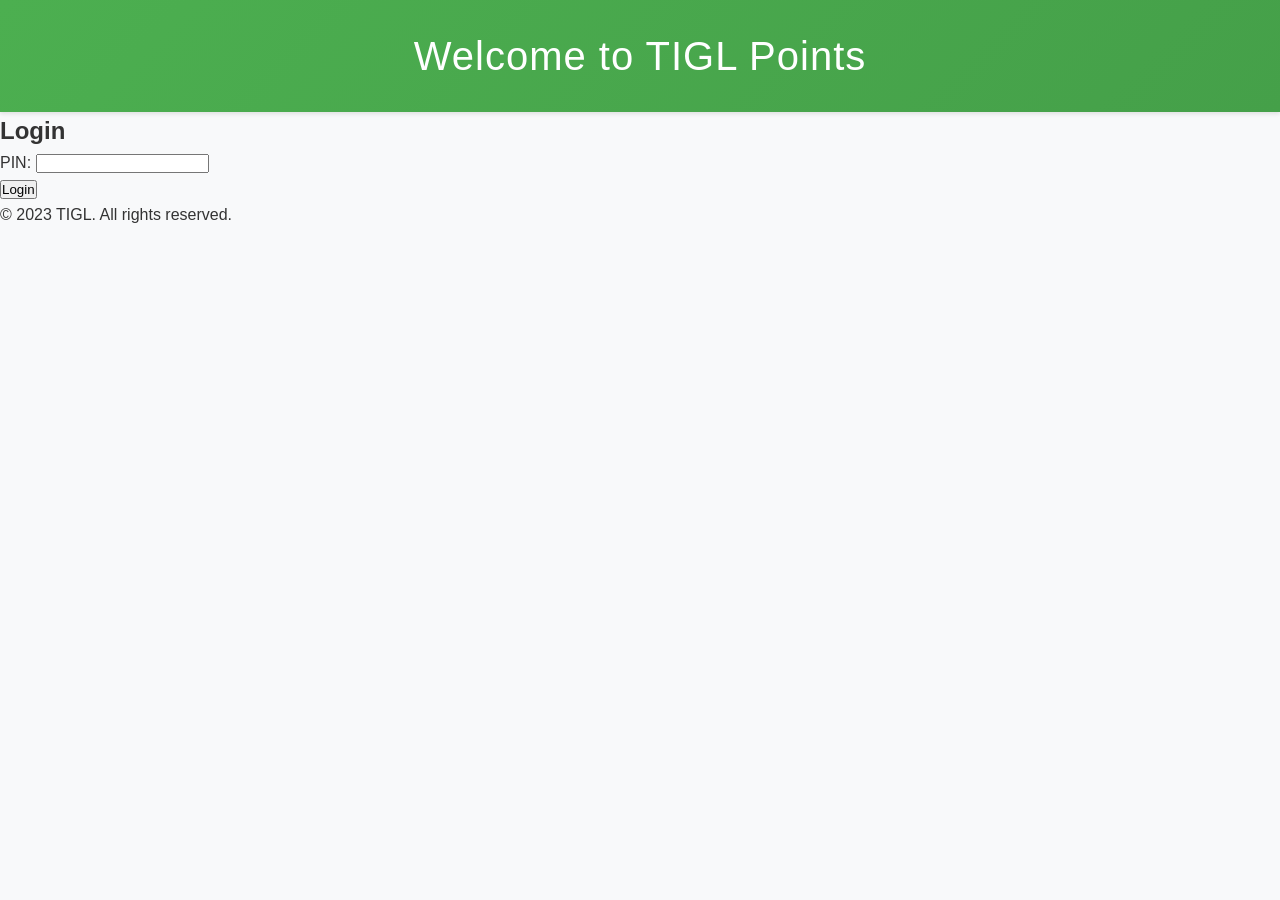
==== commit 3b8da500: "Add player rounds and details management - Implemented getmyrounds.php to fetch and display user's r" ====
--- a/index.html
+++ b/index.html
@@ -3,8 +3,8 @@
 <head>
     <meta charset="UTF-8">
     <meta name="viewport" content="width=device-width, initial-scale=1.0">
-    <title>TIGL</title>
-    <link rel="stylesheet" href="styles/mobile.css">
+    <title>TIGL Points</title>
+    <link rel="stylesheet" href="styles/styles.css">
 </head>
 <body>
     <header>
@@ -31,7 +31,8 @@
     </main>
 
     <!-- Admin Panel (outside main) -->
-    <div id="adminPanel" style="display: none;">
+    <div id="adminPanel" class="panel card">
+        <h3>Admin Panel</h3>
         <!-- Admin Control Buttons -->
         <div class="admin-controls">
             <button id="showAddPlayerButton">Add Player</button>
@@ -79,25 +80,31 @@
         <div id="editPlayerSection" class="admin-section" style="display: none;">
             <h4>Edit Player</h4>
             <form id="editPlayerForm">
-                <div>
-                    <label for="editUsername">Select Player:</label>
-                    <select id="editUsername" name="username" required>
-                        <option value="">Select a player...</option>
-                    </select>
-                </div>
-                <div>
-                    <label for="editPin">New PIN:</label>
-                    <input type="password" id="editPin" name="pin" required>
-                </div>
-                <div>
-                    <label for="editHandicap">Handicap:</label>
-                    <input type="number" id="editHandicap" name="handicap" step="0.1" required>
-                </div>
-                <div>
-                    <label for="editIsAdmin">Admin Access:</label>
-                    <input type="checkbox" id="editIsAdmin" name="isAdmin">
-                </div>
-                <button type="submit">Update Player</button>
+                <div style="margin-bottom: 15px;">
+                    <label>Username:</label>
+                    <input type="text" id="editPlayerUsername" name="username" required 
+                        style="margin-left: 10px; padding: 5px;" maxlength="50">
+                    <small style="display: block; margin-top: 5px; color: #6c757d;">
+                        Changing username will affect all historical data for this player
+                    </small>
+                </div>
+                <div style="margin-bottom: 15px;">
+                    <label>PIN:</label>
+                    <input type="text" id="editPlayerPin" name="pin" required 
+                        style="margin-left: 10px; padding: 5px;" maxlength="4" pattern="[0-9]{4}">
+                </div>
+                <div style="margin-bottom: 15px;">
+                    <label>Handicap:</label>
+                    <input type="number" id="editPlayerHandicap" name="handicap" required 
+                        style="margin-left: 10px; padding: 5px;" min="0" max="36" step="0.1">
+                </div>
+                <div style="margin-bottom: 15px;">
+                    <label>
+                        <input type="checkbox" id="editPlayerIsAdmin" name="isAdmin"> Administrator
+                    </label>
+                </div>
+                <button type="submit" style="background-color: #28a745; color: white; border: none; padding: 10px 20px; border-radius: 3px; cursor: pointer;">Update Player</button>
+                <button type="button" onclick="document.getElementById('editPlayerSection').style.display='none'" style="background-color: #6c757d; color: white; border: none; padding: 10px 20px; border-radius: 3px; cursor: pointer; margin-left: 10px;">Cancel</button>
             </form>
             <div id="editPlayerMessage"></div>
         </div>
@@ -275,7 +282,7 @@
     </div>
 
     <!-- Player Panel (outside main, same level as admin panel) -->
-    <div id="playerPanel" style="display: none;">
+    <div id="playerPanel" class="panel card">
         <h3>Player Options</h3>
         <div class="player-controls">
             <button id="playRoundButton">Play a Round</button>
@@ -300,6 +307,15 @@
                     <select id="selectedSeason" name="seasonId" required style="margin-left: 10px; padding: 5px;">
                         <option value="">Choose a season...</option>
                     </select>
+                </div>
+                <div style="margin-bottom: 15px;">
+                    <label for="selectedHandicap">Handicap for this round:</label>
+                    <select id="selectedHandicap" name="handicap" required style="margin-left: 10px; padding: 5px;">
+                        <option value="">Loading...</option>
+                    </select>
+                    <small style="display: block; margin-top: 5px; color: #6c757d; font-style: italic;">
+                        Your default handicap is pre-selected. You can change it for this round if needed.
+                    </small>
                 </div>
                 <button type="submit" style="background-color: #28a745; color: white; border: none; padding: 10px 20px; border-radius: 3px; cursor: pointer;">Start Round</button>
             </form>
@@ -397,6 +413,21 @@
             </div>
             <div id="playerStatsContent"></div>
         </div>
+
+        <!-- My Rounds Section -->
+        <div id="myRoundsSection" class="player-section" style="display: none;">
+            <h4>My Rounds</h4>
+            <button id="backToPlayerMenuFromRoundsButton" style="margin-bottom: 15px; background-color: #6c757d; color: white; border: none; padding: 8px 15px; border-radius: 3px; cursor: pointer;">Back to Menu</button>
+            
+            <div style="margin-bottom: 20px;">
+                <label for="myRoundsSeasonSelect">Select Season:</label>
+                <select id="myRoundsSeasonSelect" style="margin-left: 10px; padding: 5px;">
+                    <option value="">Choose a season...</option>
+                </select>
+                <button id="loadMyRoundsButton" style="margin-left: 10px; background-color: #007bff; color: white; border: none; padding: 5px 15px; border-radius: 3px; cursor: pointer;">Load My Rounds</button>
+            </div>
+            <div id="myRoundsContent"></div>
+        </div>
     </div>
 
     <footer>
@@ -894,9 +925,64 @@
     document.getElementById('holePlayingSection').style.display = 'none';
     document.getElementById('roundSummarySection').style.display = 'none';
     document.getElementById('seasonStatsSection').style.display = 'none';
+    document.getElementById('myRoundsSection').style.display = 'none'; // Add this line
+    
+    // Clear old data when showing Course Selection section
+    clearCourseSelectionData();
+    
     loadAvailableCourses();
     loadSeasons();
-});
+    loadUserHandicap();
+});
+
+async function loadUserHandicap() {
+    try {
+        const response = await fetch('./getuserhandicap.php');
+        const result = await response.json();
+        const select = document.getElementById('selectedHandicap');
+        
+        if (response.ok && result.success) {
+            const userHandicap = parseFloat(result.handicap);
+            select.innerHTML = '';
+            
+            // Generate handicap options from 0 to 36 with 1 increments
+            for (let i = 0; i <= 36; i += 1) {
+                const option = document.createElement('option');
+                option.value = i;
+                option.textContent = i.toFixed(1);
+                
+                // Pre-select the user's current handicap
+                if (Math.abs(i - userHandicap) < 0.05) {
+                    option.selected = true;
+                    option.textContent += ' (Your Default)';
+                }
+                
+                select.appendChild(option);
+            }
+        } else {
+            // Fallback if we can't load user handicap
+            select.innerHTML = '<option value="18.0">18.0 (Default)</option>';
+            console.error('Error loading user handicap:', result.error || 'Unknown error');
+        }
+    } catch (error) {
+        console.error('Error loading user handicap:', error);
+        // Fallback
+        const select = document.getElementById('selectedHandicap');
+        select.innerHTML = '<option value="18.0">18.0 (Default)</option>';
+    }
+}
+
+function clearCourseSelectionData() {
+    // Clear the course and season selections
+    document.getElementById('selectedCourse').innerHTML = '<option value="">Choose a course...</option>';
+    document.getElementById('selectedSeason').innerHTML = '<option value="">Choose a season...</option>';
+    document.getElementById('selectedHandicap').innerHTML = '<option value="">Loading...</option>';
+    
+    // Clear any messages
+    document.getElementById('courseSelectionMessage').innerHTML = '';
+    
+    console.log('Cleared Course Selection data');
+}
 
 document.getElementById('backToPlayerMenuButton').addEventListener('click', function() {
     document.getElementById('courseSelectionSection').style.display = 'none';
@@ -1092,32 +1178,66 @@
 // Handle match result submission
 document.getElementById('matchResultForm').addEventListener('submit', async function(e) {
     e.preventDefault();
-    const formData = new FormData(e.target);
-    
-    try {
-        const response = await fetch('./completematch.php', {
+    
+    const formData = new FormData(this);
+    const roundId = document.getElementById('summaryRoundId').value;
+    formData.append('roundId', roundId);
+    
+    console.log('Submitting match result:', {
+        roundId: roundId,
+        matchResult: formData.get('matchResult')
+    });
+    
+    try {
+        const response = await fetch('./savematchresult.php', {
             method: 'POST',
             body: formData
         });
         
-        const result = await response.json();
-        
-        if (response.ok && result.success) {
-            document.getElementById('matchResultMessage').textContent = 'Round completed successfully!';
-            document.getElementById('matchResultMessage').style.color = 'green';
-            
-            // Reset to player menu after 2 seconds
+        console.log('Response status:', response.status);
+        console.log('Response headers:', response.headers);
+        
+        const responseText = await response.text();
+        console.log('Raw response:', responseText);
+        
+        let data;
+        try {
+            data = JSON.parse(responseText);
+        } catch (parseError) {
+            console.error('JSON parse error:', parseError);
+            console.error('Response was:', responseText);
+            document.getElementById('matchResultMessage').innerHTML = '<p style="color: red;">Error: Invalid response from server</p>';
+            return;
+        }
+        
+        console.log('Parsed response:', data);
+        
+        if (data.success) {
+            console.log('Match result saved successfully:', data);
+            document.getElementById('matchResultMessage').innerHTML = '<p style="color: green;">' + data.message + '</p>';
+            
+            // Show detailed debug info
+            if (data.debug) {
+                console.log('Debug info:', data.debug);
+            }
+            console.log('Points breakdown:', {
+                oldPoints: data.oldPoints,
+                matchPoints: data.matchPoints,
+                roundBonusPoints: data.roundBonusPoints,
+                newTotalPoints: data.newTotalPoints
+            });
+            
+            // Return to player menu after a short delay
             setTimeout(() => {
-                document.getElementById('roundSummarySection').style.display = 'none';
-                document.getElementById('matchResultMessage').textContent = '';
-                currentRound = null;
-            }, 2000);
-        } else {
-            document.getElementById('matchResultMessage').textContent = 'Error completing match: ' + (result.error || 'Unknown error');
-            document.getElementById('matchResultMessage').style.color = 'red';
-        }
-    } catch (error) {
-        alert('An error occurred: ' + error.message);
+                showPlayerMenu();
+            }, 5000);
+        } else {
+            console.error('Match result save failed:', data.error);
+            document.getElementById('matchResultMessage').innerHTML = '<p style="color: red;">Error: ' + data.error + '</p>';
+        }
+    } catch (error) {
+        console.error('Network error saving match result:', error);
+        document.getElementById('matchResultMessage').innerHTML = '<p style="color: red;">Network error occurred</p>';
     }
 });
 
@@ -1126,8 +1246,23 @@
     document.getElementById('courseSelectionSection').style.display = 'none';
     document.getElementById('holePlayingSection').style.display = 'none';
     document.getElementById('roundSummarySection').style.display = 'none';
+    document.getElementById('myRoundsSection').style.display = 'none'; // Add this line
+    
+    // Clear old data when showing Season Stats section
+    clearSeasonStatsData();
+    
     loadSeasonsForStats();
 });
+
+function clearSeasonStatsData() {
+    // Clear the season selection
+    document.getElementById('statsSeasonSelect').innerHTML = '<option value="">Choose a season...</option>';
+    
+    // Clear the stats content
+    document.getElementById('playerStatsContent').innerHTML = '';
+    
+    console.log('Cleared Season Stats data');
+}
 
 document.getElementById('backToPlayerMenuFromStatsButton').addEventListener('click', function() {
     document.getElementById('seasonStatsSection').style.display = 'none';
@@ -1269,52 +1404,126 @@
         const response = await fetch('./getplayers.php');
         const text = await response.text();
         
-        // Parse the HTML response to extract player data
+        // Since we're editing players directly by filling the form, not using a dropdown
+        // We don't need to populate a select dropdown for edit
+        // Instead, let's create a simple player selection interface
+        
+        const editSection = document.getElementById('editPlayerSection');
+        
+        // Check if we already have a player selection area
+        let playerSelectDiv = document.getElementById('playerSelectDiv');
+        if (!playerSelectDiv) {
+            playerSelectDiv = document.createElement('div');
+            playerSelectDiv.id = 'playerSelectDiv';
+            playerSelectDiv.style.cssText = 'margin-bottom: 20px; padding: 15px; background-color: #f8f9fa; border-radius: 5px;';
+            
+            const title = document.createElement('h5');
+            title.textContent = 'Select Player to Edit:';
+            playerSelectDiv.appendChild(title);
+            
+            const playerList = document.createElement('div');
+            playerList.id = 'editPlayerList';
+            playerSelectDiv.appendChild(playerList);
+            
+            // Insert before the form
+            const form = document.getElementById('editPlayerForm');
+            editSection.insertBefore(playerSelectDiv, form);
+        }
+        
+        // Parse the HTML response to extract player data and create buttons
         const parser = new DOMParser();
         const doc = parser.parseFromString(text, 'text/html');
         const playerRows = doc.querySelectorAll('tr');
         
-        const select = document.getElementById('editUsername');
-        select.innerHTML = '<option value="">Select a player...</option>';
+        const playerListDiv = document.getElementById('editPlayerList');
+        playerListDiv.innerHTML = '';
         
         // Skip header row, start from index 1
         for (let i = 1; i < playerRows.length; i++) {
             const cells = playerRows[i].querySelectorAll('td');
-            if (cells.length >= 2) {
+            if (cells.length >= 4) { // username, pin, handicap, admin
                 const username = cells[0].textContent.trim();
-                const option = document.createElement('option');
-                option.value = username;
-                option.textContent = username;
-                select.appendChild(option);
+                const handicap = cells[2].textContent.trim();
+                const isAdmin = cells[3].textContent.trim() === 'Yes';
+                
+                const playerButton = document.createElement('button');
+                playerButton.textContent = `${username} (Handicap: ${handicap})`;
+                playerButton.style.cssText = 'margin: 5px; padding: 8px 15px; background-color: #007bff; color: white; border: none; border-radius: 3px; cursor: pointer;';
+                playerButton.onclick = () => loadPlayerForEdit(username);
+                
+                playerListDiv.appendChild(playerButton);
             }
         }
     } catch (error) {
         console.error('Error loading players for edit:', error);
+        const editSection = document.getElementById('editPlayerSection');
+        const errorDiv = document.createElement('div');
+        errorDiv.innerHTML = '<p style="color: red;">Error loading players: ' + error.message + '</p>';
+        editSection.insertBefore(errorDiv, editSection.firstChild);
+    }
+}
+
+// Add this new function to load individual player data:
+async function loadPlayerForEdit(username) {
+    try {
+        const response = await fetch(`./getplayerdetails.php?username=${encodeURIComponent(username)}`);
+        const result = await response.json();
+        
+        if (response.ok && result.success) {
+            // Populate the edit form
+            document.getElementById('editPlayerUsername').value = result.username;
+            document.getElementById('editPlayerPin').value = result.pin;
+            document.getElementById('editPlayerHandicap').value = result.handicap;
+            document.getElementById('editPlayerIsAdmin').checked = result.isAdmin;
+            
+            // Store the original username for the form submission
+            document.getElementById('editPlayerUsername').dataset.originalUsername = username;
+            
+            // Show success message
+            document.getElementById('editPlayerMessage').innerHTML = '<p style="color: green;">Player loaded successfully. Make your changes and click Update Player.</p>';
+        } else {
+            document.getElementById('editPlayerMessage').innerHTML = '<p style="color: red;">Error loading player: ' + (result.error || 'Unknown error') + '</p>';
+        }
+    } catch (error) {
+        document.getElementById('editPlayerMessage').innerHTML = '<p style="color: red;">Error: ' + error.message + '</p>';
     }
 }
 
 // Handle edit player form submission
 document.getElementById('editPlayerForm').addEventListener('submit', async function(e) {
     e.preventDefault();
-    const formData = new FormData(e.target);
+    
+    const formData = new FormData(this);
+    
+    // Add the original username so the server knows which player to update
+    const originalUsername = document.getElementById('editPlayerUsername').dataset.originalUsername;
+    formData.append('originalUsername', originalUsername);
     
     try {
         const response = await fetch('./editplayer.php', {
             method: 'POST',
             body: formData
         });
-        const text = await response.text();
+        
+        const result = await response.text();
         const messageDiv = document.getElementById('editPlayerMessage');
         
         if (response.ok) {
-            messageDiv.textContent = 'Player updated successfully';
+            messageDiv.textContent = result;
             messageDiv.style.color = 'green';
-            e.target.reset();
-        } else {
-            messageDiv.textContent = "Error updating player: " + text;
+            
+            // Reload the players list to show the updated information
+            loadPlayersForEdit();
+            
+            // Clear the form
+            document.getElementById('editPlayerForm').reset();
+            document.getElementById('editPlayerSection').style.display = 'none';
+        } else {
+            messageDiv.textContent = 'Error: ' + result;
             messageDiv.style.color = 'red';
         }
     } catch (error) {
+        const messageDiv = document.getElementById('editPlayerMessage');
         messageDiv.textContent = 'An error occurred: ' + error.message;
         messageDiv.style.color = 'red';
     }
@@ -1394,6 +1603,49 @@
     container.dataset.courseId = courseId;
 }
 
+function showPlayerMenu() {
+    // Hide all player subsections
+    document.getElementById('courseSelectionSection').style.display = 'none';
+    document.getElementById('holePlayingSection').style.display = 'none';
+    document.getElementById('roundSummarySection').style.display = 'none';
+    document.getElementById('seasonStatsSection').style.display = 'none';
+    document.getElementById('myRoundsSection').style.display = 'none';
+    
+    // Clear any current round data
+    currentRound = null;
+    
+    // Clear all section data to prevent stale information
+    clearAllPlayerSectionData();
+    
+    // Make sure the main player panel is visible
+    const playerPanel = document.getElementById('playerPanel');
+    playerPanel.style.display = 'block';
+    playerPanel.classList.add('show');
+    
+    console.log('Returned to player menu');
+}
+
+function clearAllPlayerSectionData() {
+    // Clear My Rounds data
+    document.getElementById('myRoundsSeasonSelect').innerHTML = '<option value="">Choose a season...</option>';
+    document.getElementById('myRoundsContent').innerHTML = '';
+    
+    // Clear Season Stats data
+    document.getElementById('statsSeasonSelect').innerHTML = '<option value="">Choose a season...</option>';
+    document.getElementById('playerStatsContent').innerHTML = '';
+    
+    // Clear Course Selection data
+    document.getElementById('selectedCourse').innerHTML = '<option value="">Choose a course...</option>';
+    document.getElementById('selectedSeason').innerHTML = '<option value="">Choose a season...</option>';
+    document.getElementById('courseSelectionMessage').innerHTML = '';
+    
+    // Clear Round Summary data
+    document.getElementById('roundSummaryContent').innerHTML = '';
+    document.getElementById('matchResultMessage').innerHTML = '';
+    
+    console.log('Cleared all player section data');
+}
+
 // Save course details
 document.getElementById('saveCourseDetails').addEventListener('click', async function() {
     const container = document.getElementById('holeInputs');
@@ -1447,11 +1699,155 @@
     }
 });
 
-// Add the missing "My Rounds" button functionality
 document.getElementById('myRoundsButton').addEventListener('click', function() {
-    // You can implement this later - for now just show an alert
-    alert('My Rounds feature coming soon!');
-});
+    document.getElementById('myRoundsSection').style.display = 'block';
+    document.getElementById('courseSelectionSection').style.display = 'none';
+    document.getElementById('holePlayingSection').style.display = 'none';
+    document.getElementById('roundSummarySection').style.display = 'none';
+    document.getElementById('seasonStatsSection').style.display = 'none';
+
+    // Clear old data when showing My Rounds section
+    clearMyRoundsData();
+
+    loadSeasonsForMyRounds();
+});
+
+document.getElementById('backToPlayerMenuFromRoundsButton').addEventListener('click', function() {
+    document.getElementById('myRoundsSection').style.display = 'none';
+});
+
+function clearMyRoundsData() {
+    // Clear the season selection
+    const seasonSelect = document.getElementById('myRoundsSeasonSelect');
+    seasonSelect.innerHTML = '<option value="">Choose a season...</option>';
+    
+    // Clear the rounds content
+    document.getElementById('myRoundsContent').innerHTML = '';
+    
+    console.log('Cleared My Rounds data');
+}
+
+// Load seasons for my rounds
+async function loadSeasonsForMyRounds() {
+    try {
+        const response = await fetch('./getseasons.php');
+        const seasons = await response.json();
+        const select = document.getElementById('myRoundsSeasonSelect');
+        
+        select.innerHTML = '<option value="">Choose a season...</option>';
+        seasons.forEach(season => {
+            const option = document.createElement('option');
+            option.value = season.id;
+            option.textContent = season.year + (season.is_active ? ' (Current)' : '');
+            select.appendChild(option);
+        });
+    } catch (error) {
+        console.error('Error loading seasons for my rounds:', error);
+    }
+}
+
+// Load my rounds for selected season
+document.getElementById('loadMyRoundsButton').addEventListener('click', async function() {
+    const seasonId = document.getElementById('myRoundsSeasonSelect').value;
+    
+    if (!seasonId) {
+        alert('Please select a season first');
+        return;
+    }
+    
+    try {
+        const response = await fetch(`./getmyrounds.php?seasonId=${seasonId}`);
+        const text = await response.text();
+        
+        if (response.ok) {
+            document.getElementById('myRoundsContent').innerHTML = text;
+        } else {
+            document.getElementById('myRoundsContent').innerHTML = '<p style="color: red;">Error loading rounds: ' + text + '</p>';
+        }
+    } catch (error) {
+        document.getElementById('myRoundsContent').innerHTML = '<p style="color: red;">An error occurred: ' + error.message + '</p>';
+    }
+});
+
+// Function to view my round details (called from the view buttons) - Fixed version
+async function viewMyRoundDetails(roundId) {
+    try {
+        const response = await fetch(`./getroundsummary.php?roundId=${roundId}`);
+        const text = await response.text();
+        
+        if (response.ok) {
+            // Hide the my rounds section and show the content in a dedicated area
+            document.getElementById('myRoundsSection').style.display = 'none';
+            document.getElementById('roundSummarySection').style.display = 'block';
+            document.getElementById('roundSummaryContent').innerHTML = text;
+            
+            // Check if round is completed by making a separate API call to get round status
+            const statusResponse = await fetch(`./getroundstatus.php?roundId=${roundId}`);
+            const statusData = await statusResponse.json();
+            
+            const matchForm = document.getElementById('matchResultForm');
+            if (matchForm) {
+                if (statusData.success && statusData.isCompleted && statusData.hasMatchResult) {
+                    // Round is fully completed with match result - hide the form
+                    matchForm.style.display = 'none';
+                } else {
+                    // Round needs match result - show the form
+                    matchForm.style.display = 'block';
+                    // Set the round ID for the form
+                    document.getElementById('summaryRoundId').value = roundId;
+                }
+            }
+            
+            // Add a back button to return to my rounds
+            const backButton = document.createElement('button');
+            backButton.textContent = 'Back to My Rounds';
+            backButton.style.cssText = 'margin-bottom: 15px; background-color: #6c757d; color: white; border: none; padding: 8px 15px; border-radius: 3px; cursor: pointer;';
+            backButton.onclick = function() {
+                document.getElementById('roundSummarySection').style.display = 'none';
+                document.getElementById('myRoundsSection').style.display = 'block';
+            };
+            
+            const summaryContent = document.getElementById('roundSummaryContent');
+            summaryContent.insertBefore(backButton, summaryContent.firstChild);
+            
+        } else {
+            alert('Error loading round details: ' + text);
+        }
+    } catch (error) {
+        alert('An error occurred: ' + error.message);
+    }
+}
+
+// Function to resume an incomplete round
+async function resumeRound(roundId) {
+    try {
+        // Get round details
+        const response = await fetch(`./getrounddetails.php?roundId=${roundId}`);
+        const result = await response.json();
+        
+        if (response.ok && result.success) {
+            // Set up the current round
+            currentRound = {
+                roundId: roundId,
+                courseId: result.courseId,
+                holes: result.holes,
+                currentHole: result.nextHole,
+                courseName: result.courseName
+            };
+            
+            // Hide my rounds section and show hole playing section
+            document.getElementById('myRoundsSection').style.display = 'none';
+            document.getElementById('holePlayingSection').style.display = 'block';
+            
+            // Load the next hole to play
+            loadHoleInfo(currentRound.courseId, currentRound.currentHole);
+        } else {
+            alert('Error resuming round: ' + (result.error || 'Unknown error'));
+        }
+    } catch (error) {
+        alert('An error occurred: ' + error.message);
+    }
+}
 
 // Check login status when page loads
 window.addEventListener('load', checkLoginStatus);
--- a/styles/styles.css
+++ b/styles/styles.css
@@ -0,0 +1,507 @@
+/* Global Reset and Base Styles */
+* {
+    box-sizing: border-box;
+    margin: 0;
+    padding: 0;
+}
+
+body {
+    font-family: 'Segoe UI', Tahoma, Geneva, Verdana, sans-serif;
+    background-color: #f8f9fa;
+    color: #333;
+    line-height: 1.6;
+    margin: 0;
+    padding: 0;
+}
+
+/* Header Styles */
+header {
+    background: linear-gradient(135deg, #4CAF50, #45a049);
+    color: white;
+    text-align: center;
+    padding: 1.5em 0;
+    box-shadow: 0 2px 4px rgba(0,0,0,0.1);
+}
+
+header h1 {
+    font-size: 2.5em;
+    margin: 0;
+    font-weight: 300;
+    letter-spacing: 1px;
+}
+
+/* Navigation Styles */
+nav {
+    margin: 1em 0;
+}
+
+nav a {
+    color: white;
+    text-decoration: none;
+    padding: 0.75em 1.5em;
+    margin: 0 0.25em;
+    border-radius: 5px;
+    transition: all 0.3s ease;
+    display: inline-block;
+}
+
+nav a:hover {
+    background-color: rgba(255,255,255,0.2);
+    transform: translateY(-1px);
+}
+
+/* Container Styles */
+.container {
+    max-width: 1200px;
+    margin: 0 auto;
+    padding: 2em 1em;
+}
+
+/* Card Styles - Common for all panels */
+.card {
+    background-color: white;
+    border: 1px solid #e0e0e0;
+    border-radius: 10px;
+    padding: 30px;
+    margin: 20px auto;
+    box-shadow: 0 4px 6px rgba(0,0,0,0.1);
+    transition: box-shadow 0.3s ease;
+}
+
+.card:hover {
+    box-shadow: 0 6px 12px rgba(0,0,0,0.15);
+}
+
+/* Button Styles - Consistent across all components */
+.btn {
+    padding: 12px 24px;
+    border: none;
+    border-radius: 6px;
+    cursor: pointer;
+    font-size: 14px;
+    font-weight: 500;
+    text-decoration: none;
+    display: inline-block;
+    transition: all 0.3s ease;
+    text-align: center;
+    line-height: 1.5;
+}
+
+.btn-primary {
+    background-color: #4CAF50;
+    color: white;
+}
+
+.btn-primary:hover {
+    background-color: #45a049;
+    transform: translateY(-1px);
+    box-shadow: 0 4px 8px rgba(0,0,0,0.2);
+}
+
+.btn-secondary {
+    background-color: #6c757d;
+    color: white;
+}
+
+.btn-secondary:hover {
+    background-color: #5a6268;
+}
+
+.btn-success {
+    background-color: #28a745;
+    color: white;
+}
+
+.btn-success:hover {
+    background-color: #218838;
+}
+
+.btn-warning {
+    background-color: #ffc107;
+    color: #212529;
+}
+
+.btn-warning:hover {
+    background-color: #e0a800;
+}
+
+.btn-danger {
+    background-color: #dc3545;
+    color: white;
+}
+
+.btn-danger:hover {
+    background-color: #c82333;
+}
+
+.btn-info {
+    background-color: #17a2b8;
+    color: white;
+}
+
+.btn-info:hover {
+    background-color: #138496;
+}
+
+.btn-small {
+    padding: 6px 12px;
+    font-size: 12px;
+}
+
+.btn-large {
+    padding: 15px 30px;
+    font-size: 16px;
+    min-width: 180px;
+}
+
+/* Form Styles */
+.form-group {
+    margin-bottom: 20px;
+}
+
+.form-label {
+    display: block;
+    margin-bottom: 8px;
+    font-weight: 500;
+    color: #333;
+}
+
+.form-control {
+    width: 100%;
+    padding: 10px 12px;
+    border: 1px solid #ddd;
+    border-radius: 5px;
+    font-size: 14px;
+    transition: border-color 0.3s ease, box-shadow 0.3s ease;
+}
+
+.form-control:focus {
+    outline: none;
+    border-color: #4CAF50;
+    box-shadow: 0 0 0 3px rgba(76, 175, 80, 0.1);
+}
+
+.form-select {
+    background-image: url("data:image/svg+xml,%3csvg xmlns='http://www.w3.org/2000/svg' fill='none' viewBox='0 0 20 20'%3e%3cpath stroke='%236b7280' stroke-linecap='round' stroke-linejoin='round' stroke-width='1.5' d='m6 8 4 4 4-4'/%3e%3c/svg%3e");
+    background-position: right 8px center;
+    background-repeat: no-repeat;
+    background-size: 16px 12px;
+    padding-right: 40px;
+}
+
+.form-check {
+    display: flex;
+    align-items: center;
+    margin-bottom: 15px;
+}
+
+.form-check-input {
+    width: auto;
+    margin-right: 8px;
+}
+
+.form-text {
+    font-size: 12px;
+    color: #6c757d;
+    margin-top: 5px;
+    display: block;
+}
+
+/* Table Styles */
+.table {
+    width: 100%;
+    border-collapse: collapse;
+    margin: 20px 0;
+    background-color: white;
+    border-radius: 8px;
+    overflow: hidden;
+    box-shadow: 0 2px 4px rgba(0,0,0,0.1);
+}
+
+.table th,
+.table td {
+    padding: 12px 16px;
+    text-align: left;
+    border-bottom: 1px solid #e0e0e0;
+}
+
+.table th {
+    background-color: #f8f9fa;
+    font-weight: 600;
+    color: #333;
+    border-bottom: 2px solid #e0e0e0;
+}
+
+.table tr:hover {
+    background-color: #f8f9fa;
+}
+
+.table-responsive {
+    overflow-x: auto;
+    -webkit-overflow-scrolling: touch;
+}
+
+/* Alert Styles */
+.alert {
+    padding: 12px 16px;
+    margin: 15px 0;
+    border: 1px solid transparent;
+    border-radius: 6px;
+    font-size: 14px;
+}
+
+.alert-success {
+    color: #155724;
+    background-color: #d4edda;
+    border-color: #c3e6cb;
+}
+
+.alert-danger {
+    color: #721c24;
+    background-color: #f8d7da;
+    border-color: #f5c6cb;
+}
+
+.alert-warning {
+    color: #856404;
+    background-color: #fff3cd;
+    border-color: #ffeaa7;
+}
+
+.alert-info {
+    color: #0c5460;
+    background-color: #d1ecf1;
+    border-color: #bee5eb;
+}
+
+/* Panel Styles */
+.panel {
+    display: none;
+}
+
+.panel.show {
+    display: block !important;
+}
+
+/* Admin Panel Specific */
+#adminPanel {
+    max-width: 1000px;
+}
+
+.admin-section {
+    margin: 25px 0;
+    padding: 25px;
+    background-color: white;
+    border: 1px solid #e0e0e0;
+    border-radius: 8px;
+    box-shadow: 0 2px 4px rgba(0,0,0,0.05);
+}
+
+.admin-section h4 {
+    margin-top: 0;
+    margin-bottom: 20px;
+    color: #4CAF50;
+    border-bottom: 2px solid #4CAF50;
+    padding-bottom: 10px;
+    font-size: 1.25em;
+}
+
+.admin-controls {
+    display: flex;
+    flex-wrap: wrap;
+    gap: 15px;
+    margin-bottom: 25px;
+}
+
+/* Player Panel Specific */
+#playerPanel {
+    max-width: 900px;
+}
+
+#playerPanel h3 {
+    margin-top: 0;
+    margin-bottom: 25px;
+    color: #333;
+    text-align: center;
+    font-size: 2em;
+    border-bottom: 3px solid #4CAF50;
+    padding-bottom: 15px;
+}
+
+.player-controls {
+    display: flex;
+    flex-wrap: wrap;
+    justify-content: center;
+    gap: 15px;
+    margin: 25px 0;
+}
+
+.player-section {
+    margin: 25px 0;
+    padding: 25px;
+    background-color: #fafafa;
+    border: 1px solid #e0e0e0;
+    border-radius: 8px;
+}
+
+.player-section h4 {
+    margin-top: 0;
+    margin-bottom: 20px;
+    color: #4CAF50;
+    border-bottom: 2px solid #4CAF50;
+    padding-bottom: 10px;
+}
+
+/* Grid Layouts */
+.grid {
+    display: grid;
+    gap: 20px;
+}
+
+.grid-2 {
+    grid-template-columns: repeat(auto-fit, minmax(250px, 1fr));
+}
+
+.grid-3 {
+    grid-template-columns: repeat(auto-fit, minmax(200px, 1fr));
+}
+
+.grid-4 {
+    grid-template-columns: repeat(auto-fit, minmax(150px, 1fr));
+}
+
+/* Utility Classes */
+.text-center { text-align: center; }
+.text-left { text-align: left; }
+.text-right { text-align: right; }
+
+.mt-1 { margin-top: 8px; }
+.mt-2 { margin-top: 16px; }
+.mt-3 { margin-top: 24px; }
+.mb-1 { margin-bottom: 8px; }
+.mb-2 { margin-bottom: 16px; }
+.mb-3 { margin-bottom: 24px; }
+
+.p-1 { padding: 8px; }
+.p-2 { padding: 16px; }
+.p-3 { padding: 24px; }
+
+.hidden { display: none !important; }
+.visible { display: block !important; }
+
+.text-success { color: #28a745; }
+.text-danger { color: #dc3545; }
+.text-warning { color: #ffc107; }
+.text-info { color: #17a2b8; }
+.text-muted { color: #6c757d; }
+
+.font-weight-bold { font-weight: bold; }
+.font-italic { font-style: italic; }
+
+/* Points Display */
+.points-positive { color: #28a745; font-weight: bold; }
+.points-negative { color: #dc3545; font-weight: bold; }
+.points-neutral { color: #6c757d; }
+
+/* Footer */
+.footer {
+    background: linear-gradient(135deg, #4CAF50, #45a049);
+    color: white;
+    text-align: center;
+    padding: 2em 0;
+    margin-top: 3em;
+}
+
+/* Loading Spinner */
+.spinner {
+    border: 3px solid #f3f3f3;
+    border-top: 3px solid #4CAF50;
+    border-radius: 50%;
+    width: 30px;
+    height: 30px;
+    animation: spin 1s linear infinite;
+    margin: 20px auto;
+}
+
+@keyframes spin {
+    0% { transform: rotate(0deg); }
+    100% { transform: rotate(360deg); }
+}
+
+/* Mobile Responsiveness */
+@media (max-width: 768px) {
+    header h1 {
+        font-size: 1.8em;
+    }
+    
+    nav a {
+        display: block;
+        margin: 0.5em 0;
+        text-align: center;
+    }
+    
+    .container {
+        padding: 1em;
+    }
+    
+    .card {
+        margin: 10px;
+        padding: 20px;
+    }
+    
+    .player-controls {
+        flex-direction: column;
+        align-items: center;
+    }
+    
+    .player-controls .btn {
+        width: 100%;
+        max-width: 300px;
+    }
+    
+    .admin-controls {
+        flex-direction: column;
+    }
+    
+    .admin-controls .btn {
+        width: 100%;
+    }
+    
+    .grid-2,
+    .grid-3,
+    .grid-4 {
+        grid-template-columns: 1fr;
+    }
+    
+    .table-responsive {
+        font-size: 14px;
+    }
+    
+    .table th,
+    .table td {
+        padding: 8px 12px;
+    }
+}
+
+@media (max-width: 480px) {
+    header {
+        padding: 1em 0;
+    }
+    
+    header h1 {
+        font-size: 1.5em;
+    }
+    
+    .btn {
+        padding: 10px 16px;
+        font-size: 13px;
+    }
+    
+    .form-control {
+        padding: 8px 10px;
+    }
+    
+    .card {
+        padding: 15px;
+    }
+}
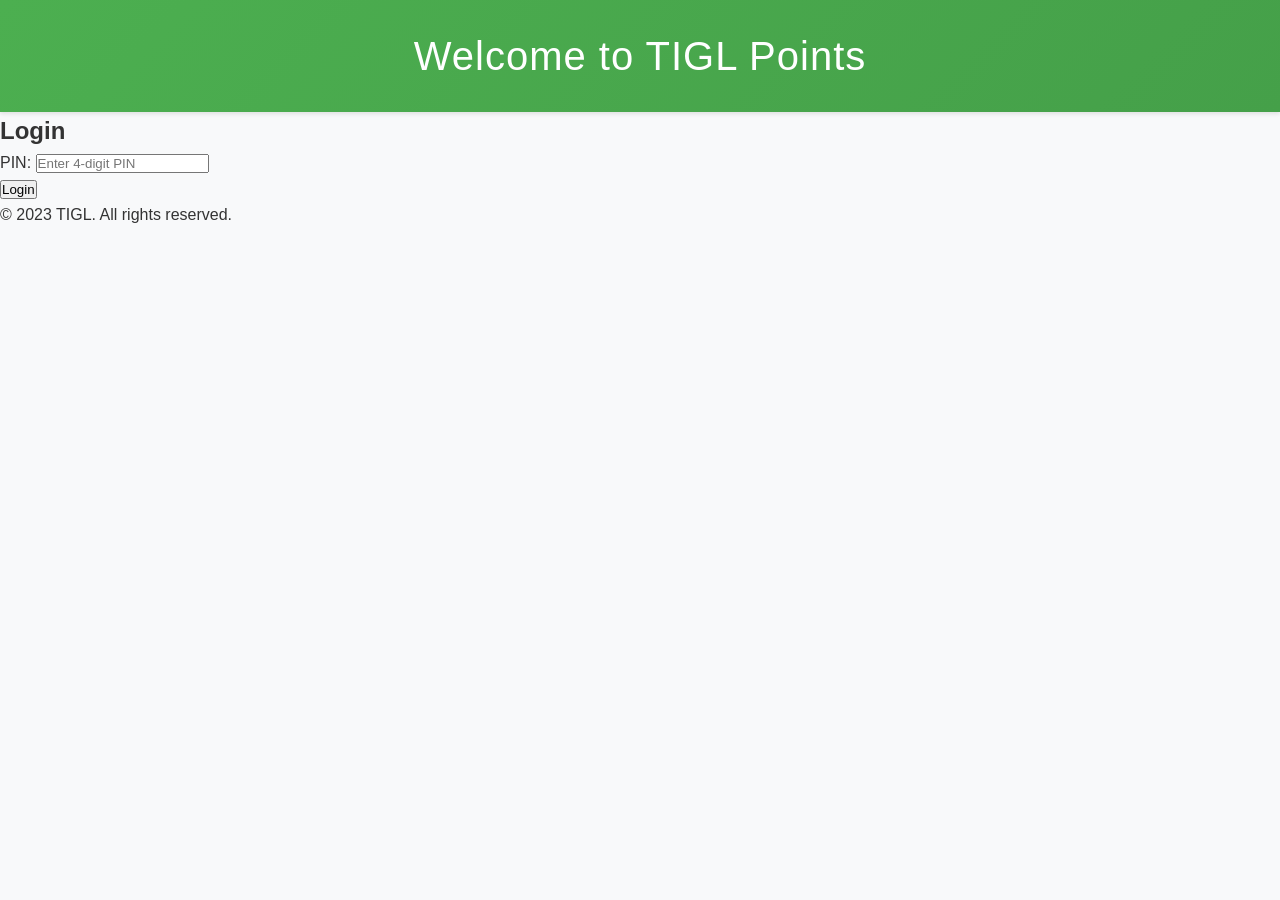
==== commit b8cfdff5: "Release v1.0.0: Complete Golf Tournament Management System Features: - Mobile-responsive tournament " ====
--- a/index.html
+++ b/index.html
@@ -18,7 +18,7 @@
                 <form id="loginForm">
                     <div>
                         <label for="pin">PIN:</label>
-                        <input type="password" id="pin" name="pin" required>
+                        <input type="tel" id="pin" name="pin" required inputmode="numeric" pattern="[0-9]{4}" maxlength="4" placeholder="Enter 4-digit PIN">
                     </div>
                     <button type="submit">Login</button>
                 </form>
@@ -42,6 +42,7 @@
             <button id="showCoursesButton">Show Courses</button>
             <button id="showRoundsButton">Manage Rounds</button>
             <button id="showPointsButton">Manage Points</button>
+            <button id="showSeasonsButton">Manage Seasons</button>
         </div>
         
         <!-- Add Player Section -->
@@ -54,7 +55,7 @@
                 </div>
                 <div>
                     <label for="newPin">PIN:</label>
-                    <input type="password" id="newPin" name="pin" required>
+                    <input type="tel" id="newPin" name="pin" required inputmode="numeric" pattern="[0-9]{4}" maxlength="4" placeholder="Enter 4-digit PIN">
                 </div>
                 <div>
                     <label for="newHandicap">Handicap:</label>
@@ -90,8 +91,8 @@
                 </div>
                 <div style="margin-bottom: 15px;">
                     <label>PIN:</label>
-                    <input type="text" id="editPlayerPin" name="pin" required 
-                        style="margin-left: 10px; padding: 5px;" maxlength="4" pattern="[0-9]{4}">
+                    <input type="tel" id="editPlayerPin" name="pin" required inputmode="numeric" pattern="[0-9]{4}" maxlength="4" placeholder="Enter 4-digit PIN"
+                        style="margin-left: 10px; padding: 5px;">
                 </div>
                 <div style="margin-bottom: 15px;">
                     <label>Handicap:</label>
@@ -279,6 +280,48 @@
             
             <div id="pointsMessage"></div>
         </div>
+
+        <!-- Seasons Management Section -->
+        <div id="seasonsSection" class="admin-section" style="display: none;">
+            <h4>Season Management</h4>
+            
+            <!-- Current Seasons List -->
+            <div style="margin-bottom: 30px;">
+                <h5>Current Seasons</h5>
+                <button id="refreshSeasonsButton" style="margin-bottom: 15px;">Refresh Season List</button>
+                <div id="seasonsList"></div>
+            </div>
+            
+            <!-- Add New Season -->
+            <div style="background-color: #f8f9fa; padding: 20px; border-radius: 5px;">
+                <h5>Start New Season</h5>
+                <form id="addSeasonForm">
+                    <div style="margin-bottom: 15px;">
+                        <label for="newSeasonYear">Season Year:</label>
+                        <input type="number" id="newSeasonYear" name="year" required 
+                               min="2024" max="2050" 
+                               style="margin-left: 10px; padding: 8px; width: 100px;"
+                               placeholder="2026">
+                        <small style="display: block; margin-top: 5px; color: #6c757d;">
+                            Enter the year for the new season (e.g., 2026)
+                        </small>
+                    </div>
+                    <div style="margin-bottom: 15px;">
+                        <label>
+                            <input type="checkbox" id="setAsActive" name="setAsActive" checked style="margin-right: 8px;">
+                            Set as Active Season
+                        </label>
+                        <small style="display: block; margin-top: 5px; color: #6c757d;">
+                            Active season will be the default for new rounds
+                        </small>
+                    </div>
+                    <button type="submit" style="background-color: #28a745; color: white; border: none; padding: 10px 20px; border-radius: 3px; cursor: pointer;">
+                        Start New Season
+                    </button>
+                </form>
+                <div id="addSeasonMessage"></div>
+            </div>
+        </div>
     </div>
 
     <!-- Player Panel (outside main, same level as admin panel) -->
@@ -767,12 +810,23 @@
         const select = document.getElementById('roundsSeasonSelect');
         
         select.innerHTML = '<option value="">Choose a season...</option>';
+        let activeSeasonFound = false;
+        
         seasons.forEach(season => {
             const option = document.createElement('option');
             option.value = season.id;
             option.textContent = season.year + (season.is_active ? ' (Current)' : '');
+            
+            // Auto-select the active season
+            if (season.is_active) {
+                option.selected = true;
+                activeSeasonFound = true;
+            }
+            
             select.appendChild(option);
         });
+        
+        console.log('Loaded seasons for rounds management, active season selected:', activeSeasonFound);
     } catch (error) {
         console.error('Error loading seasons for rounds:', error);
     }
@@ -893,7 +947,7 @@
 }
 
 function hideOtherAdminSections(except) {
-    const sections = ['addPlayerSection', 'playersSection', 'editPlayerSection', 'addCourseSection', 'coursesSection', 'courseOverviewSection', 'editCourseSection', 'manageRoundsSection', 'pointsSection'];
+    const sections = ['addPlayerSection', 'playersSection', 'editPlayerSection', 'addCourseSection', 'coursesSection', 'courseOverviewSection', 'editCourseSection', 'manageRoundsSection', 'pointsSection', 'seasonsSection'];
     sections.forEach(sectionId => {
         if (!except.includes(sectionId)) {
             document.getElementById(sectionId).style.display = 'none';
@@ -909,7 +963,8 @@
         'showAddCourseButton': 'Add Course',
         'showCoursesButton': 'Show Courses',
         'showRoundsButton': 'Manage Rounds',
-        'showPointsButton': 'Manage Points'
+        'showPointsButton': 'Manage Points',
+        'showSeasonsButton': 'Manage Seasons'
     };
     
     Object.keys(buttons).forEach(buttonId => {
@@ -1016,12 +1071,23 @@
         const select = document.getElementById('selectedSeason');
         
         select.innerHTML = '<option value="">Choose a season...</option>';
+        let activeSeasonFound = false;
+        
         seasons.forEach(season => {
             const option = document.createElement('option');
             option.value = season.id;
             option.textContent = season.year + (season.is_active ? ' (Current)' : '');
+            
+            // Auto-select the active season
+            if (season.is_active) {
+                option.selected = true;
+                activeSeasonFound = true;
+            }
+            
             select.appendChild(option);
         });
+        
+        console.log('Loaded seasons for course selection, active season selected:', activeSeasonFound);
     } catch (error) {
         console.error('Error loading seasons:', error);
     }
@@ -1195,7 +1261,6 @@
         });
         
         console.log('Response status:', response.status);
-        console.log('Response headers:', response.headers);
         
         const responseText = await response.text();
         console.log('Raw response:', responseText);
@@ -1214,23 +1279,44 @@
         
         if (data.success) {
             console.log('Match result saved successfully:', data);
-            document.getElementById('matchResultMessage').innerHTML = '<p style="color: green;">' + data.message + '</p>';
+            
+            // Hide the match result form since it's now complete
+            document.getElementById('matchResultForm').style.display = 'none';
+            
+            // Show success message with action buttons
+            document.getElementById('matchResultMessage').innerHTML = `
+                <div style="background-color: #d4edda; border: 1px solid #c3e6cb; color: #155724; padding: 15px; border-radius: 5px; margin-top: 20px;">
+                    <h5 style="margin-top: 0;">Round Completed Successfully!</h5>
+                    <p style="margin-bottom: 15px;">${data.message}</p>
+                    <div style="display: flex; gap: 10px; flex-wrap: wrap;">
+                        <button id="viewCompletedRoundButton" class="btn btn-primary" onclick="viewCompletedRound(${roundId})" 
+                                style="background-color: #28a745; color: white; border: none; padding: 10px 20px; border-radius: 3px; cursor: pointer;">
+                            View Completed Round
+                        </button>
+                        <button id="backToPlayerMenuButton" class="btn btn-secondary" onclick="showPlayerMenu()" 
+                                style="background-color: #6c757d; color: white; border: none; padding: 10px 20px; border-radius: 3px; cursor: pointer;">
+                            Back to Player Menu
+                        </button>
+                        <button id="playAnotherRoundButton" class="btn btn-info" onclick="startNewRound()" 
+                                style="background-color: #17a2b8; color: white; border: none; padding: 10px 20px; border-radius: 3px; cursor: pointer;">
+                            Play Another Round
+                        </button>
+                    </div>
+                </div>
+            `;
             
             // Show detailed debug info
             if (data.debug) {
                 console.log('Debug info:', data.debug);
             }
             console.log('Points breakdown:', {
-                oldPoints: data.oldPoints,
+                quota: data.quota,
+                holePoints: data.holePoints,
                 matchPoints: data.matchPoints,
                 roundBonusPoints: data.roundBonusPoints,
-                newTotalPoints: data.newTotalPoints
+                totalPoints: data.totalPoints
             });
             
-            // Return to player menu after a short delay
-            setTimeout(() => {
-                showPlayerMenu();
-            }, 5000);
         } else {
             console.error('Match result save failed:', data.error);
             document.getElementById('matchResultMessage').innerHTML = '<p style="color: red;">Error: ' + data.error + '</p>';
@@ -1240,6 +1326,56 @@
         document.getElementById('matchResultMessage').innerHTML = '<p style="color: red;">Network error occurred</p>';
     }
 });
+
+function startNewRound() {
+    // Hide round summary and show course selection
+    document.getElementById('roundSummarySection').style.display = 'none';
+    document.getElementById('courseSelectionSection').style.display = 'block';
+    
+    // Clear course selection data and reload
+    clearCourseSelectionData();
+    loadAvailableCourses();
+    loadSeasons();
+    loadUserHandicap();
+    
+    // Clear current round data
+    currentRound = null;
+}
+
+// Function to view the completed round (reloads the round summary with updated points)
+async function viewCompletedRound(roundId) {
+    try {
+        const response = await fetch(`./getroundsummary.php?roundId=${roundId}`);
+        const text = await response.text();
+        
+        if (response.ok) {
+            // Update the round summary content with the completed round data
+            document.getElementById('roundSummaryContent').innerHTML = text;
+            
+            // Hide the match result form since round is complete
+            document.getElementById('matchResultForm').style.display = 'none';
+            
+            // Add a back button to return to player menu
+            const backButton = document.createElement('button');
+            backButton.textContent = 'Back to Player Menu';
+            backButton.style.cssText = 'margin-bottom: 15px; background-color: #6c757d; color: white; border: none; padding: 8px 15px; border-radius: 3px; cursor: pointer;';
+            backButton.onclick = function() {
+                showPlayerMenu();
+            };
+            
+            const summaryContent = document.getElementById('roundSummaryContent');
+            summaryContent.insertBefore(backButton, summaryContent.firstChild);
+            
+            // Clear the match result message
+            document.getElementById('matchResultMessage').innerHTML = '';
+            
+        } else {
+            alert('Error loading completed round: ' + text);
+        }
+    } catch (error) {
+        alert('An error occurred loading the round: ' + error.message);
+    }
+}
 
 document.getElementById('viewStatsButton').addEventListener('click', function() {
     document.getElementById('seasonStatsSection').style.display = 'block';
@@ -1283,6 +1419,23 @@
     }
 });
 
+// Seasons Button Event Listener
+document.getElementById('showSeasonsButton').addEventListener('click', function() {
+    const seasonsSection = document.getElementById('seasonsSection');
+    const button = document.getElementById('showSeasonsButton');
+    
+    if (seasonsSection.style.display === 'none' || seasonsSection.style.display === '') {
+        seasonsSection.style.display = 'block';
+        hideOtherAdminSections(['seasonsSection']);
+        button.textContent = 'Hide Manage Seasons';
+        resetOtherButtonTexts('showSeasonsButton');
+        loadSeasonsList(); // Load seasons when section is shown
+    } else {
+        seasonsSection.style.display = 'none';
+        button.textContent = 'Manage Seasons';
+    }
+});
+
 // Load current points configuration
 document.getElementById('loadPointsButton').addEventListener('click', async function() {
     try {
@@ -1362,12 +1515,23 @@
         const select = document.getElementById('statsSeasonSelect');
         
         select.innerHTML = '<option value="">Choose a season...</option>';
+        let activeSeasonFound = false;
+        
         seasons.forEach(season => {
             const option = document.createElement('option');
             option.value = season.id;
             option.textContent = season.year + (season.is_active ? ' (Current)' : '');
+            
+            // Auto-select the active season
+            if (season.is_active) {
+                option.selected = true;
+                activeSeasonFound = true;
+            }
+            
             select.appendChild(option);
         });
+        
+        console.log('Loaded seasons for stats, active season selected:', activeSeasonFound);
     } catch (error) {
         console.error('Error loading seasons for stats:', error);
     }
@@ -1472,7 +1636,11 @@
         if (response.ok && result.success) {
             // Populate the edit form
             document.getElementById('editPlayerUsername').value = result.username;
-            document.getElementById('editPlayerPin').value = result.pin;
+            
+            // Pad PIN with leading zeros to ensure 4 digits
+            const paddedPin = result.pin.toString().padStart(4, '0');
+            document.getElementById('editPlayerPin').value = paddedPin;
+            
             document.getElementById('editPlayerHandicap').value = result.handicap;
             document.getElementById('editPlayerIsAdmin').checked = result.isAdmin;
             
@@ -1516,8 +1684,8 @@
             loadPlayersForEdit();
             
             // Clear the form
-            document.getElementById('editPlayerForm').reset();
-            document.getElementById('editPlayerSection').style.display = 'none';
+             document.getElementById('editPlayerForm').reset();
+            // document.getElementById('editPlayerSection').style.display = 'none';
         } else {
             messageDiv.textContent = 'Error: ' + result;
             messageDiv.style.color = 'red';
@@ -1735,12 +1903,23 @@
         const select = document.getElementById('myRoundsSeasonSelect');
         
         select.innerHTML = '<option value="">Choose a season...</option>';
+        let activeSeasonFound = false;
+        
         seasons.forEach(season => {
             const option = document.createElement('option');
             option.value = season.id;
             option.textContent = season.year + (season.is_active ? ' (Current)' : '');
+            
+            // Auto-select the active season
+            if (season.is_active) {
+                option.selected = true;
+                activeSeasonFound = true;
+            }
+            
             select.appendChild(option);
         });
+        
+        console.log('Loaded seasons for my rounds, active season selected:', activeSeasonFound);
     } catch (error) {
         console.error('Error loading seasons for my rounds:', error);
     }
@@ -1849,6 +2028,118 @@
     }
 }
 
+// Season Management Functions
+async function loadSeasonsList() {
+    try {
+        const response = await fetch('./getseasons.php');
+        const seasons = await response.json();
+        
+        if (Array.isArray(seasons)) {
+            let seasonsHtml = '<div class="table-responsive">';
+            seasonsHtml += '<table class="table">';
+            seasonsHtml += '<tr style="background-color: #f2f2f2;">';
+            seasonsHtml += '<th style="border: 1px solid #ddd; padding: 8px;">Year</th>';
+            seasonsHtml += '<th style="border: 1px solid #ddd; padding: 8px;">Status</th>';
+            seasonsHtml += '<th style="border: 1px solid #ddd; padding: 8px;">Actions</th>';
+            seasonsHtml += '</tr>';
+            
+            seasons.forEach(season => {
+                const status = season.is_active ? 'Active' : 'Inactive';
+                const statusColor = season.is_active ? '#28a745' : '#6c757d';
+                
+                seasonsHtml += `<tr>
+                    <td style="border: 1px solid #ddd; padding: 8px;">${season.year}</td>
+                    <td style="border: 1px solid #ddd; padding: 8px; color: ${statusColor}; font-weight: bold;">${status}</td>
+                    <td style="border: 1px solid #ddd; padding: 8px;">
+                        ${!season.is_active ? 
+                            `<button onclick="activateSeason(${season.id}, ${season.year})" 
+                                style="background-color: #28a745; color: white; border: none; padding: 5px 10px; border-radius: 3px; cursor: pointer; margin-right: 5px;">
+                                Set Active
+                            </button>` : ''
+                        }
+                    </td>
+                </tr>`;
+            });
+            
+            seasonsHtml += '</table>';
+            seasonsHtml += '</div>';
+            
+            if (seasons.length === 0) {
+                seasonsHtml = '<p>No seasons found. Create your first season below.</p>';
+            }
+            
+            document.getElementById('seasonsList').innerHTML = seasonsHtml;
+        } else {
+            document.getElementById('seasonsList').innerHTML = '<p style="color: red;">Error loading seasons.</p>';
+        }
+    } catch (error) {
+        console.error('Error loading seasons:', error);
+        document.getElementById('seasonsList').innerHTML = '<p style="color: red;">Error loading seasons.</p>';
+    }
+}
+
+async function activateSeason(seasonId, year) {
+    try {
+        const response = await fetch('./activateseason.php', {
+            method: 'POST',
+            headers: {
+                'Content-Type': 'application/x-www-form-urlencoded',
+            },
+            body: `seasonId=${seasonId}`
+        });
+        
+        const result = await response.text();
+        
+        if (response.ok) {
+            alert(`${year} season has been activated successfully!`);
+            loadSeasonsList(); // Refresh the list
+        } else {
+            alert('Error activating season: ' + result);
+        }
+    } catch (error) {
+        console.error('Error activating season:', error);
+        alert('Error activating season.');
+    }
+}
+
+// Add Season Form Event Listener
+document.getElementById('addSeasonForm').addEventListener('submit', async function(e) {
+    e.preventDefault();
+    
+    const formData = new FormData(this);
+    const messageDiv = document.getElementById('addSeasonMessage');
+    
+    try {
+        const response = await fetch('./addseason.php', {
+            method: 'POST',
+            body: formData
+        });
+        
+        const result = await response.text();
+        
+        if (response.ok) {
+            messageDiv.innerHTML = `<p style="color: green; margin-top: 10px;">${result}</p>`;
+            this.reset();
+            document.getElementById('newSeasonYear').value = new Date().getFullYear() + 1; // Set to next year
+            loadSeasonsList(); // Refresh the list
+        } else {
+            messageDiv.innerHTML = `<p style="color: red; margin-top: 10px;">Error: ${result}</p>`;
+        }
+    } catch (error) {
+        console.error('Error adding season:', error);
+        messageDiv.innerHTML = '<p style="color: red; margin-top: 10px;">Error adding season.</p>';
+    }
+});
+
+// Refresh Seasons Button Event Listener
+document.getElementById('refreshSeasonsButton').addEventListener('click', loadSeasonsList);
+
+// Set default year for new season on page load
+document.addEventListener('DOMContentLoaded', function() {
+    const currentYear = new Date().getFullYear();
+    document.getElementById('newSeasonYear').value = currentYear + 1;
+});
+
 // Check login status when page loads
 window.addEventListener('load', checkLoginStatus);
     </script>
--- a/styles/styles.css
+++ b/styles/styles.css
@@ -239,6 +239,8 @@
 .table-responsive {
     overflow-x: auto;
     -webkit-overflow-scrolling: touch;
+    width: 100%;
+    margin: 20px 0;
 }
 
 /* Alert Styles */
@@ -430,6 +432,15 @@
 
 /* Mobile Responsiveness */
 @media (max-width: 768px) {
+    body {
+        padding: 0 10px;
+        overflow-x: hidden; /* Prevent body horizontal scroll but allow table scroll */
+    }
+    
+    .container {
+        max-width: 100%;
+        overflow-x: hidden;
+    }
     header h1 {
         font-size: 1.8em;
     }
@@ -475,11 +486,20 @@
     
     .table-responsive {
         font-size: 14px;
+        overflow-x: auto;
+        -webkit-overflow-scrolling: touch;
     }
     
     .table th,
     .table td {
         padding: 8px 12px;
+        white-space: nowrap;
+        min-width: 80px;
+    }
+    
+    /* Ensure tables don't break out of containers on mobile */
+    .table {
+        table-layout: auto;
     }
 }
 
@@ -504,4 +524,49 @@
     .card {
         padding: 15px;
     }
+    
+    /* Extra compact table styling for very small screens */
+    .table th,
+    .table td {
+        padding: 6px 8px;
+        font-size: 12px;
+    }
+    
+    .table-responsive {
+        font-size: 12px;
+    }
+}
+
+.match-completion-buttons {
+    display: flex;
+    gap: 10px;
+    flex-wrap: wrap;
+    margin-top: 15px;
+}
+
+.match-completion-buttons button {
+    flex: 1;
+    min-width: 150px;
+    padding: 12px 20px;
+    border: none;
+    border-radius: 5px;
+    cursor: pointer;
+    font-weight: 500;
+    transition: all 0.3s ease;
+}
+
+.match-completion-buttons button:hover {
+    transform: translateY(-1px);
+    box-shadow: 0 4px 8px rgba(0,0,0,0.2);
+}
+
+@media (max-width: 768px) {
+    .match-completion-buttons {
+        flex-direction: column;
+    }
+    
+    .match-completion-buttons button {
+        width: 100%;
+        margin-bottom: 10px;
+    }
 }
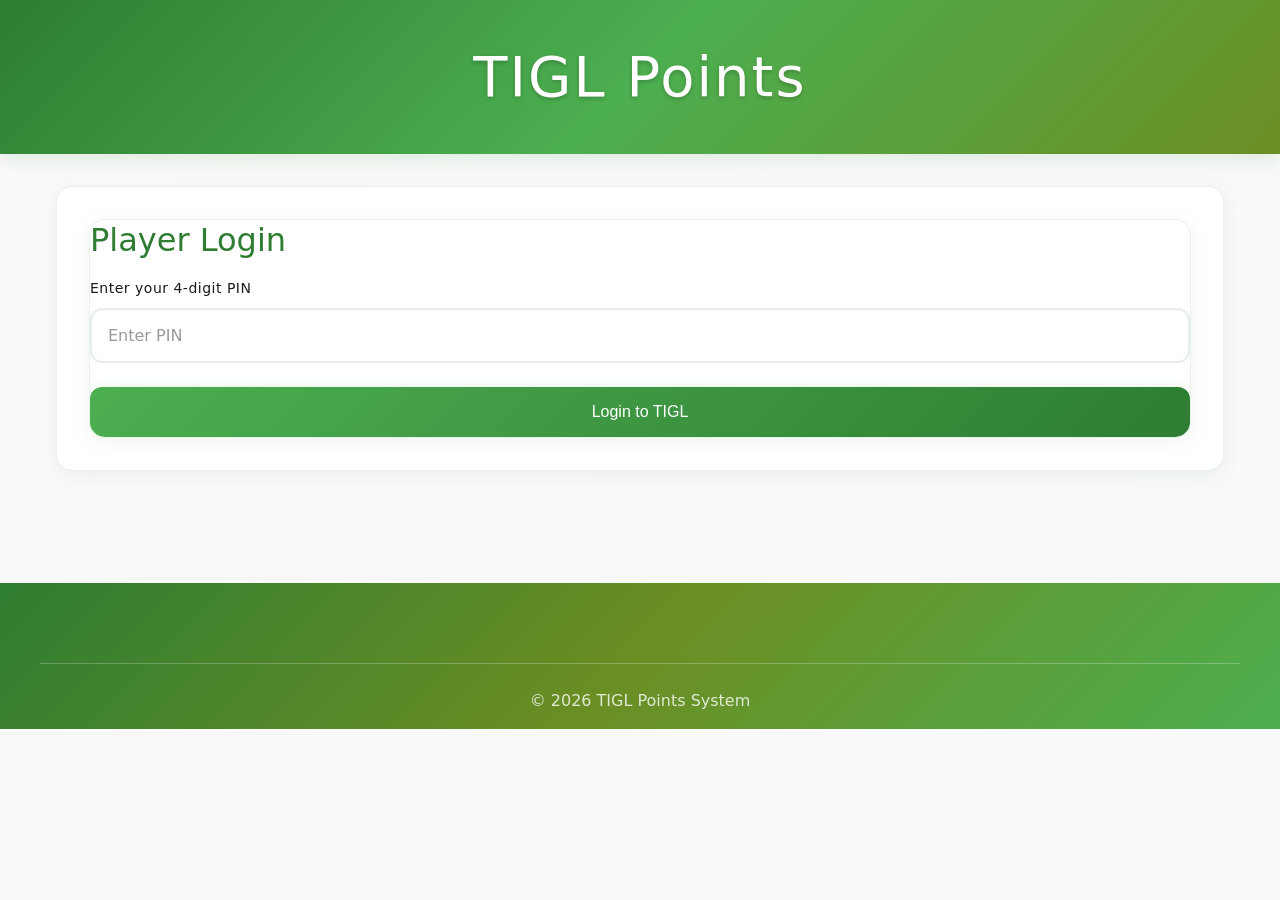
==== commit ccadddea: "Enhance round management features - Added cache control headers to `addseason.php` for improved perf" ====
--- a/index.html
+++ b/index.html
@@ -2,37 +2,55 @@
 <html lang="en">
 <head>
     <meta charset="UTF-8">
-    <meta name="viewport" content="width=device-width, initial-scale=1.0">
-    <title>TIGL Points</title>
-    <link rel="stylesheet" href="styles/styles.css">
+    <meta name="viewport" content="width=device-width, initial-scale=1.0, user-scalable=yes">
+    <meta name="theme-color" content="#2E7D32">
+    <meta name="description" content="TIGL Points - Modern golf league management system">
+    <title>TIGL Points - Golf League Management</title>
+    <link rel="stylesheet" href="styles/modern-golf.css">
+    <!-- Preload critical fonts -->
+    <link rel="preconnect" href="https://fonts.googleapis.com">
 </head>
 <body>
     <header>
-        <h1>Welcome to TIGL Points</h1>
+        <h1>TIGL Points</h1>
     </header>
     
     <main>
-        <section>
-            <h2>Login</h2>
-            <div id="loginSection">
+        <section id="loginSection">
+            <div class="card">
+                <h2>Player Login</h2>
                 <form id="loginForm">
                     <div>
-                        <label for="pin">PIN:</label>
-                        <input type="tel" id="pin" name="pin" required inputmode="numeric" pattern="[0-9]{4}" maxlength="4" placeholder="Enter 4-digit PIN">
+                        <label for="pin">Enter your 4-digit PIN</label>
+                        <input type="tel" id="pin" name="pin" required 
+                               inputmode="numeric" 
+                               pattern="[0-9]{4}" 
+                               maxlength="4" 
+                               placeholder="Enter PIN"
+                               autocomplete="off">
                     </div>
-                    <button type="submit">Login</button>
+                    <button type="submit" class="btn">Login to TIGL</button>
                 </form>
             </div>
-            <div id="logoutSection" style="display: none;">
-                <p>Logged in as: <span id="username"></span> (<span id="userType"></span>)</p>
-                <button id="logoutButton">Logout</button>
+        </section>
+        
+        <section id="logoutSection" style="display: none;">
+            <div class="card welcome-compact">
+                <div class="welcome-line">
+                    <span>Welcome back, <strong id="username"></strong> (<span id="userType"></span>)</span>
+                    <button id="logoutButton" class="btn btn-secondary btn-sm">Logout</button>
+                </div>
             </div>
         </section>
     </main>
 
-    <!-- Admin Panel (outside main) -->
-    <div id="adminPanel" class="panel card">
-        <h3>Admin Panel</h3>
+    <!-- Admin Panel -->
+    <div id="adminPanel" class="panel" style="display: none;">
+        <div class="admin-header">
+            <h3>Admin Control Center</h3>
+            <p class="admin-subtitle">Manage players, courses, and tournament settings</p>
+        </div>
+        
         <!-- Admin Control Buttons -->
         <div class="admin-controls">
             <button id="showAddPlayerButton">Add Player</button>
@@ -324,13 +342,17 @@
         </div>
     </div>
 
-    <!-- Player Panel (outside main, same level as admin panel) -->
-    <div id="playerPanel" class="panel card">
-        <h3>Player Options</h3>
+    <!-- Player Panel -->
+    <div id="playerPanel" class="panel" style="display: none;">
+        <div class="player-header">
+            <h3>Player Dashboard</h3>
+            <p class="player-subtitle">Start your round, view stats, and track progress</p>
+        </div>
+        
         <div class="player-controls">
-            <button id="playRoundButton">Play a Round</button>
-            <button id="viewStatsButton">View Season Stats</button>
-            <button id="myRoundsButton">My Rounds</button>
+            <button id="playRoundButton" class="btn">Play a Round</button>
+            <button id="viewStatsButton" class="btn btn-info">View Season Stats</button>
+            <button id="myRoundsButton" class="btn btn-secondary">My Rounds</button>
         </div>
         
         <!-- Course Selection Section -->
@@ -471,11 +493,33 @@
             </div>
             <div id="myRoundsContent"></div>
         </div>
+
+        <!-- Round Editing Section -->
+        <div id="roundEditingSection" class="player-section" style="display: none;">
+            <h4>Edit Round</h4>
+            <button id="backToMyRoundsFromEdit" style="margin-bottom: 15px; background-color: #6c757d; color: white; border: none; padding: 8px 15px; border-radius: 3px; cursor: pointer;">Back to My Rounds</button>
+            
+            <div id="editRoundInfo" style="margin-bottom: 20px; padding: 15px; background-color: #fff3cd; border: 1px solid #ffeaa7; border-radius: 5px;">
+                <h5 style="margin-top: 0; color: #856404;">⚠️ Editing Completed Round</h5>
+                <p style="margin-bottom: 0;">You are editing a completed round. Changes will recalculate your total score and points. You'll need to submit a new match result when finished.</p>
+            </div>
+
+            <div id="editRoundDetails" style="margin-bottom: 20px;">
+                <!-- Round details will be populated here -->
+            </div>
+
+            <div id="editHolesContainer">
+                <!-- Editable hole scores will be populated here -->
+            </div>
+
+            <div id="editRoundActions" style="margin-top: 20px; text-align: center;">
+                <button id="saveRoundEditsButton" style="background-color: #28a745; color: white; border: none; padding: 12px 30px; border-radius: 3px; cursor: pointer; margin-right: 10px;">Save Changes</button>
+                <button id="cancelRoundEditsButton" style="background-color: #6c757d; color: white; border: none; padding: 12px 30px; border-radius: 3px; cursor: pointer;">Cancel</button>
+            </div>
+            
+            <div id="editRoundMessage" style="margin-top: 15px;"></div>
+        </div>
     </div>
-
-    <footer>
-        <p>&copy; 2023 TIGL. All rights reserved.</p>
-    </footer>
 
     <script>
     async function checkLoginStatus() {
@@ -1231,6 +1275,8 @@
         const text = await response.text();
         
         if (response.ok) {
+            // Show the match result form since round is complete
+            document.getElementById('matchResultForm').style.display = 'block';
             document.getElementById('holePlayingSection').style.display = 'none';
             document.getElementById('roundSummarySection').style.display = 'block';
             document.getElementById('roundSummaryContent').innerHTML = text;
@@ -1245,9 +1291,19 @@
 document.getElementById('matchResultForm').addEventListener('submit', async function(e) {
     e.preventDefault();
     
+    console.log('=== MATCH RESULT FORM SUBMISSION DEBUG ===');
+    
     const formData = new FormData(this);
     const roundId = document.getElementById('summaryRoundId').value;
     formData.append('roundId', roundId);
+    
+    console.log('Form submission data:');
+    console.log('- roundId:', roundId);
+    console.log('- matchResult:', formData.get('matchResult'));
+    console.log('- form elements:', {
+        summaryRoundId: document.getElementById('summaryRoundId'),
+        matchResultRadios: document.querySelectorAll('input[name="matchResult"]')
+    });
     
     console.log('Submitting match result:', {
         roundId: roundId,
@@ -1255,19 +1311,21 @@
     });
     
     try {
+        console.log('Submitting to savematchresult.php...');
         const response = await fetch('./savematchresult.php', {
             method: 'POST',
             body: formData
         });
         
-        console.log('Response status:', response.status);
+        console.log('Match result response status:', response.status);
         
         const responseText = await response.text();
-        console.log('Raw response:', responseText);
+        console.log('Match result raw response:', responseText);
         
         let data;
         try {
             data = JSON.parse(responseText);
+            console.log('Match result parsed response:', data);
         } catch (parseError) {
             console.error('JSON parse error:', parseError);
             console.error('Response was:', responseText);
@@ -1275,10 +1333,16 @@
             return;
         }
         
-        console.log('Parsed response:', data);
-        
         if (data.success) {
-            console.log('Match result saved successfully:', data);
+            console.log('Match result saved successfully!');
+            console.log('Match result data breakdown:', {
+                quota: data.quota,
+                holePoints: data.holePoints,
+                matchPoints: data.matchPoints,
+                roundBonusPoints: data.roundBonusPoints,
+                totalPoints: data.totalPoints,
+                message: data.message
+            });
             
             // Hide the match result form since it's now complete
             document.getElementById('matchResultForm').style.display = 'none';
@@ -1318,13 +1382,16 @@
             });
             
         } else {
-            console.error('Match result save failed:', data.error);
+            console.error('Match result save failed:', data);
+            console.error('Error details:', data.error);
             document.getElementById('matchResultMessage').innerHTML = '<p style="color: red;">Error: ' + data.error + '</p>';
         }
     } catch (error) {
-        console.error('Network error saving match result:', error);
+        console.error('Network/Exception error in match result submission:', error);
         document.getElementById('matchResultMessage').innerHTML = '<p style="color: red;">Network error occurred</p>';
     }
+    
+    console.log('=== End MATCH RESULT FORM SUBMISSION DEBUG ===');
 });
 
 function startNewRound() {
@@ -1344,9 +1411,15 @@
 
 // Function to view the completed round (reloads the round summary with updated points)
 async function viewCompletedRound(roundId) {
+    console.log('=== viewCompletedRound DEBUG ===');
+    console.log('Viewing completed round ID:', roundId);
+    
     try {
         const response = await fetch(`./getroundsummary.php?roundId=${roundId}`);
         const text = await response.text();
+        
+        console.log('Completed round response status:', response.status);
+        console.log('Completed round response length:', text.length);
         
         if (response.ok) {
             // Update the round summary content with the completed round data
@@ -1950,31 +2023,46 @@
 
 // Function to view my round details (called from the view buttons) - Fixed version
 async function viewMyRoundDetails(roundId) {
-    try {
+    console.log('=== viewMyRoundDetails DEBUG ===');
+    console.log('Round ID:', roundId);
+    
+    try {
+        console.log('Fetching round summary...');
         const response = await fetch(`./getroundsummary.php?roundId=${roundId}`);
         const text = await response.text();
         
+        console.log('Round summary response status:', response.status);
+        console.log('Round summary response text length:', text.length);
+        
         if (response.ok) {
+            console.log('Round summary HTML snippet (first 500 chars):');
+            console.log(text.substring(0, 500));
+            console.log('Looking for "Match Result" in HTML...');
+            console.log('Contains "Match Result":', text.includes('Match Result'));
+            console.log('Contains "Won":', text.includes('Won'));
+            console.log('Contains "Lost":', text.includes('Lost'));
+            
             // Hide the my rounds section and show the content in a dedicated area
             document.getElementById('myRoundsSection').style.display = 'none';
             document.getElementById('roundSummarySection').style.display = 'block';
             document.getElementById('roundSummaryContent').innerHTML = text;
             
+            console.log('Fetching round status...');
             // Check if round is completed by making a separate API call to get round status
             const statusResponse = await fetch(`./getroundstatus.php?roundId=${roundId}`);
             const statusData = await statusResponse.json();
             
+            console.log('Round status response:', statusData);
+            
+            // In view mode, always hide the match result form - this is read-only
             const matchForm = document.getElementById('matchResultForm');
+            console.log('Match form element found:', !!matchForm);
+            console.log('viewMyRoundDetails: Hiding match result form (view mode is read-only)');
+            
             if (matchForm) {
-                if (statusData.success && statusData.isCompleted && statusData.hasMatchResult) {
-                    // Round is fully completed with match result - hide the form
-                    matchForm.style.display = 'none';
-                } else {
-                    // Round needs match result - show the form
-                    matchForm.style.display = 'block';
-                    // Set the round ID for the form
-                    document.getElementById('summaryRoundId').value = roundId;
-                }
+                matchForm.style.display = 'none';
+            } else {
+                console.error('matchResultForm element not found!');
             }
             
             // Add a back button to return to my rounds
@@ -1988,6 +2076,36 @@
             
             const summaryContent = document.getElementById('roundSummaryContent');
             summaryContent.insertBefore(backButton, summaryContent.firstChild);
+            
+            // Debug: Inspect the loaded HTML for match result information
+            console.log('=== DOM INSPECTION AFTER LOADING ===');
+            console.log('Round summary HTML content length:', summaryContent.innerHTML.length);
+            
+            // Look for match result elements in the DOM
+            const matchResultElements = summaryContent.querySelectorAll('*');
+            console.log('Total elements in summary:', matchResultElements.length);
+            
+            // Search for text containing "Match Result"
+            let matchResultFound = false;
+            matchResultElements.forEach((el, index) => {
+                if (el.textContent && el.textContent.includes('Match Result')) {
+                    console.log(`Found "Match Result" in element ${index}:`, el.tagName, el.textContent.trim());
+                    matchResultFound = true;
+                }
+                if (el.textContent && (el.textContent.includes('Won') || el.textContent.includes('Lost'))) {
+                    console.log(`Found Win/Loss in element ${index}:`, el.tagName, el.textContent.trim());
+                }
+            });
+            
+            if (!matchResultFound) {
+                console.log('No "Match Result" text found in loaded HTML');
+            }
+            
+            // Check specific elements that might contain match result
+            const allText = summaryContent.textContent || summaryContent.innerText || '';
+            console.log('All text content includes "Match Result":', allText.includes('Match Result'));
+            console.log('All text content includes "Won":', allText.includes('Won'));
+            console.log('All text content includes "Lost":', allText.includes('Lost'));
             
         } else {
             alert('Error loading round details: ' + text);
@@ -2140,8 +2258,348 @@
     document.getElementById('newSeasonYear').value = currentYear + 1;
 });
 
+// Round Editing Functions
+let currentEditingRound = null;
+
+// Function to edit a completed round - Make it globally accessible
+window.editCompletedRound = async function(roundId) {
+    try {
+        // First, show confirmation dialog
+        const confirmEdit = confirm(
+            'Are you sure you want to edit this completed round?\n\n' +
+            'This will:\n' +
+            '• Reopen the round for editing\n' +
+            '• Clear the current match result\n' +
+            '• Require you to resubmit when finished\n\n' +
+            'Do you want to continue?'
+        );
+        
+        if (!confirmEdit) {
+            return;
+        }
+        
+        // Show loading message
+        document.getElementById('editRoundMessage').innerHTML = '<p style="color: #007bff;">Reopening round for editing...</p>';
+        
+        // Reopen the round
+        const reopenData = new FormData();
+        reopenData.append('roundId', roundId);
+        
+        const reopenResponse = await fetch('./reopenround.php', {
+            method: 'POST',
+            body: reopenData
+        });
+        
+        const reopenResult = await reopenResponse.json();
+        
+        if (!reopenResponse.ok || !reopenResult.success) {
+            alert('Error reopening round: ' + (reopenResult.error || 'Unknown error'));
+            return;
+        }
+        
+        // Now load the editable hole data
+        const response = await fetch(`./geteditableholes.php?roundId=${roundId}`);
+        const result = await response.json();
+        
+        if (!response.ok || !result.success) {
+            alert('Error loading round data: ' + (result.error || 'Unknown error'));
+            return;
+        }
+        
+        // Store the current editing round data
+        currentEditingRound = result;
+        
+        // Hide my rounds section and show editing section
+        document.getElementById('myRoundsSection').style.display = 'none';
+        document.getElementById('roundEditingSection').style.display = 'block';
+        
+        // Populate the editing interface
+        populateRoundEditingInterface(result);
+        
+        // Clear any messages
+        document.getElementById('editRoundMessage').innerHTML = '<p style="color: #28a745;">Round reopened successfully! Make your changes below.</p>';
+        
+    } catch (error) {
+        console.error('Error editing round:', error);
+        alert('An error occurred while preparing to edit the round: ' + error.message);
+    }
+}
+
+// Function to populate the round editing interface
+window.populateRoundEditingInterface = function(roundData) {
+    const { round, holes } = roundData;
+    
+    // Update round details section
+    const detailsDiv = document.getElementById('editRoundDetails');
+    detailsDiv.innerHTML = `
+        <h5>${round.course_name}</h5>
+        <div style="display: grid; grid-template-columns: repeat(auto-fit, minmax(150px, 1fr)); gap: 10px; padding: 10px; background-color: #f8f9fa; border-radius: 5px;">
+            <div><strong>Holes:</strong> ${round.total_holes}</div>
+            <div><strong>Handicap Used:</strong> ${round.handicap_used}</div>
+        </div>
+    `;
+    
+    // Create editable hole table
+    const holesContainer = document.getElementById('editHolesContainer');
+    let holesHTML = `
+        <div class="table-responsive">
+            <table class="table" style="margin-bottom: 0;">
+                <thead>
+                    <tr style="background-color: #f2f2f2;">
+                        <th>Hole</th>
+                        <th>Par</th>
+                        <th>Yardage</th>
+                        <th>HCP</th>
+                        <th>Score</th>
+                        <th>Penalties</th>
+                        <th>OB Strokes</th>
+                        <th>Points</th>
+                    </tr>
+                </thead>
+                <tbody>
+    `;
+    
+    holes.forEach(hole => {
+        holesHTML += `
+            <tr>
+                <td style="font-weight: bold;">${hole.hole_number}</td>
+                <td>${hole.par}</td>
+                <td>${hole.yardage || '-'}</td>
+                <td>${hole.mens_handicap || '-'}</td>
+                <td>
+                    <select id="score_${hole.hole_number}" data-hole="${hole.hole_number}" class="hole-score-input" 
+                            style="width: 60px; padding: 3px;">
+                        ${generateScoreOptions(hole.par, hole.current_score)}
+                    </select>
+                </td>
+                <td>
+                    <input type="number" id="penalties_${hole.hole_number}" data-hole="${hole.hole_number}" 
+                           class="hole-penalty-input" value="${hole.penalties}" min="0" max="5"
+                           style="width: 60px; padding: 3px;">
+                </td>
+                <td>
+                    <input type="number" id="ob_${hole.hole_number}" data-hole="${hole.hole_number}" 
+                           class="hole-ob-input" value="${hole.ob_strokes}" min="0" max="3"
+                           style="width: 60px; padding: 3px;">
+                </td>
+                <td id="points_${hole.hole_number}" style="font-weight: bold; color: #28a745;">
+                    ${hole.points.toFixed(1)}
+                </td>
+            </tr>
+        `;
+    });
+    
+    holesHTML += `
+                </tbody>
+            </table>
+        </div>
+    `;
+    
+    holesContainer.innerHTML = holesHTML;
+    
+    // Add event listeners for real-time score updates
+    document.querySelectorAll('.hole-score-input, .hole-penalty-input, .hole-ob-input').forEach(input => {
+        input.addEventListener('change', updateHolePointsDisplay);
+    });
+}
+
+// Function to generate score options for a hole
+window.generateScoreOptions = function(par, currentScore) {
+    let options = '';
+    for (let score = 1; score <= par + 5; score++) {
+        const selected = score === currentScore ? 'selected' : '';
+        options += `<option value="${score}" ${selected}>${score}</option>`;
+    }
+    return options;
+}
+
+// Function to update hole points display (for immediate feedback)
+window.updateHolePointsDisplay = async function(event) {
+    const holeNumber = event.target.getAttribute('data-hole');
+    const scoreInput = document.getElementById(`score_${holeNumber}`);
+    const penaltiesInput = document.getElementById(`penalties_${holeNumber}`);
+    const obInput = document.getElementById(`ob_${holeNumber}`);
+    const pointsCell = document.getElementById(`points_${holeNumber}`);
+    
+    // Get the hole par for calculation
+    const hole = currentEditingRound.holes.find(h => h.hole_number == holeNumber);
+    if (!hole) return;
+    
+    const score = parseInt(scoreInput.value);
+    const penalties = parseInt(penaltiesInput.value) || 0;
+    const obStrokes = parseInt(obInput.value) || 0;
+    
+    // Calculate rough points estimate (this is just for display, server will do the real calculation)
+    const scoreToPar = score - hole.par;
+    let points = 0;
+    
+    switch (scoreToPar) {
+        case -3: points = 3.0; break;  // Albatross
+        case -2: points = 2.5; break;  // Eagle  
+        case -1: points = 1.5; break;  // Birdie
+        case 0: points = 1.0; break;   // Par
+        case 1: points = 0.5; break;   // Bogey
+        case 2: points = 0.0; break;   // Double
+        case 3: points = -1.0; break;  // Triple
+        default: points = -2.0; break; // Worse
+    }
+    
+    // Apply penalties
+    points -= (penalties * 0.5);
+    points -= (obStrokes * 2.0);
+    
+    pointsCell.textContent = points.toFixed(1);
+    pointsCell.style.color = points >= 0 ? '#28a745' : '#dc3545';
+}
+
+// Function to save round edits
+window.saveRoundEdits = async function() {
+    try {
+        document.getElementById('editRoundMessage').innerHTML = '<p style="color: #007bff;">Saving changes...</p>';
+        
+        const holes = currentEditingRound.holes;
+        let allSuccess = true;
+        let errorMessage = '';
+        
+        // Save each hole score
+        for (const hole of holes) {
+            const scoreInput = document.getElementById(`score_${hole.hole_number}`);
+            const penaltiesInput = document.getElementById(`penalties_${hole.hole_number}`);
+            const obInput = document.getElementById(`ob_${hole.hole_number}`);
+            
+            const holeData = new FormData();
+            holeData.append('roundId', currentEditingRound.round.id);
+            holeData.append('holeNumber', hole.hole_number);
+            holeData.append('score', scoreInput.value);
+            holeData.append('penalties', penaltiesInput.value || '0');
+            holeData.append('obStrokes', obInput.value || '0');
+            
+            const response = await fetch('./saveholescore.php', {
+                method: 'POST',
+                body: holeData
+            });
+            
+            const result = await response.json();
+            
+            if (!response.ok || !result.success) {
+                allSuccess = false;
+                errorMessage += `Hole ${hole.hole_number}: ${result.error || 'Save failed'}\\n`;
+                break;
+            }
+        }
+        
+        if (allSuccess) {
+            document.getElementById('editRoundMessage').innerHTML = `
+                <div style="background-color: #d4edda; border: 1px solid #c3e6cb; color: #155724; padding: 15px; border-radius: 5px;">
+                    <h6 style="margin-top: 0;">Changes Saved Successfully!</h6>
+                    <p style="margin-bottom: 10px;">Your hole scores have been updated. The round is now ready for completion.</p>
+                    <button onclick="proceedToCompleteEditedRound()" style="background-color: #28a745; color: white; border: none; padding: 8px 16px; border-radius: 3px; cursor: pointer;">
+                        Complete Round Now
+                    </button>
+                </div>
+            `;
+        } else {
+            document.getElementById('editRoundMessage').innerHTML = `
+                <div style="background-color: #f8d7da; border: 1px solid #f5c6cb; color: #721c24; padding: 15px; border-radius: 5px;">
+                    <h6 style="margin-top: 0;">Error Saving Changes</h6>
+                    <p style="margin-bottom: 0;">${errorMessage}</p>
+                </div>
+            `;
+        }
+    } catch (error) {
+        console.error('Error saving round edits:', error);
+        document.getElementById('editRoundMessage').innerHTML = `
+            <div style="background-color: #f8d7da; border: 1px solid #f5c6cb; color: #721c24; padding: 15px; border-radius: 5px;">
+                <h6 style="margin-top: 0;">Error</h6>
+                <p style="margin-bottom: 0;">An error occurred while saving: ${error.message}</p>
+            </div>
+        `;
+    }
+}
+
+// Function to proceed to complete the edited round
+window.proceedToCompleteEditedRound = async function() {
+    try {
+        // Load the round summary to allow match result submission
+        const response = await fetch(`./getroundsummary.php?roundId=${currentEditingRound.round.id}`);
+        const text = await response.text();
+        
+        if (response.ok) {
+            // Hide editing section and show round summary
+            document.getElementById('roundEditingSection').style.display = 'none';
+            document.getElementById('roundSummarySection').style.display = 'block';
+            document.getElementById('roundSummaryContent').innerHTML = text;
+            document.getElementById('summaryRoundId').value = currentEditingRound.round.id;
+            
+            // Show the match result form
+            document.getElementById('matchResultForm').style.display = 'block';
+            
+            // Add a back button
+            const backButton = document.createElement('button');
+            backButton.textContent = 'Back to My Rounds';
+            backButton.style.cssText = 'margin-bottom: 15px; background-color: #6c757d; color: white; border: none; padding: 8px 15px; border-radius: 3px; cursor: pointer;';
+            backButton.onclick = function() {
+                document.getElementById('roundSummarySection').style.display = 'none';
+                document.getElementById('myRoundsSection').style.display = 'block';
+                // Refresh the rounds list
+                document.getElementById('loadMyRoundsButton').click();
+            };
+            
+            const summaryContent = document.getElementById('roundSummaryContent');
+            summaryContent.insertBefore(backButton, summaryContent.firstChild);
+        }
+    } catch (error) {
+        alert('Error loading round summary: ' + error.message);
+    }
+}
+
+// Event listeners for round editing
+document.getElementById('backToMyRoundsFromEdit').addEventListener('click', function() {
+    document.getElementById('roundEditingSection').style.display = 'none';
+    document.getElementById('myRoundsSection').style.display = 'block';
+    currentEditingRound = null;
+});
+
+document.getElementById('saveRoundEditsButton').addEventListener('click', saveRoundEdits);
+
+document.getElementById('cancelRoundEditsButton').addEventListener('click', function() {
+    const confirmCancel = confirm('Are you sure you want to cancel? Any unsaved changes will be lost.');
+    if (confirmCancel) {
+        document.getElementById('roundEditingSection').style.display = 'none';
+        document.getElementById('myRoundsSection').style.display = 'block';
+        currentEditingRound = null;
+    }
+});
+
 // Check login status when page loads
 window.addEventListener('load', checkLoginStatus);
     </script>
+
+    <!-- Modern Golf-themed Footer -->
+    <footer class="golf-footer">
+        <!-- <div class="footer-content">
+            <div class="footer-section">
+                <h4>TIGL Points</h4>
+                <p>Modern golf league management for the digital age</p>
+            </div>
+            <div class="footer-section">
+                <h4>Features</h4>
+                <ul>
+                    <li>Real-time scoring</li>
+                    <li>Handicap tracking</li>
+                    <li>Season management</li>
+                    <li>Mobile-friendly</li>
+                </ul>
+            </div>
+            <div class="footer-section">
+                <h4>Access</h4>
+                <p>Optimized for mobile devices<br>
+                Works on any modern browser</p>
+            </div>
+        </div> -->
+        <div class="footer-bottom">
+            <p>&copy; 2026 TIGL Points System</p>
+        </div>
+    </footer>
 </body>
 </html>
--- a/styles/modern-golf.css
+++ b/styles/modern-golf.css
@@ -0,0 +1,755 @@
+/* ================================
+   TIGL Modern Golf Theme - 2026
+   Mobile-first, modern design
+   ================================ */
+
+/* CSS Variables for Golf Theme */
+:root {
+  /* Golf Course Color Palette */
+  --golf-green: #2E7D32;
+  --golf-fairway: #4CAF50;
+  --golf-sand: #D4B08A;
+  --golf-sky: #87CEEB;
+  --golf-white: #FAFAFA;
+  --golf-rough: #6B8E23;
+  --golf-flag: #FF6B35;
+  
+  /* Modern UI Colors */
+  --text-primary: #1A1A1A;
+  --text-secondary: #666666;
+  --text-light: #999999;
+  --surface-white: #FFFFFF;
+  --surface-light: #F8F9FA;
+  --surface-medium: #E9ECEF;
+  --shadow-light: rgba(46, 125, 50, 0.08);
+  --shadow-medium: rgba(46, 125, 50, 0.15);
+  --shadow-strong: rgba(46, 125, 50, 0.25);
+  
+  /* Success/Error Colors */
+  --success: #28A745;
+  --warning: #FFC107;
+  --error: #DC3545;
+  --info: #17A2B8;
+  
+  /* Typography */
+  --font-primary: 'Segoe UI', system-ui, -apple-system, sans-serif;
+  --font-weight-light: 300;
+  --font-weight-normal: 400;
+  --font-weight-medium: 500;
+  --font-weight-bold: 600;
+  
+  /* Spacing Scale */
+  --space-xs: 0.25rem;
+  --space-sm: 0.5rem;
+  --space-md: 1rem;
+  --space-lg: 1.5rem;
+  --space-xl: 2rem;
+  --space-2xl: 3rem;
+  
+  /* Border Radius */
+  --radius-sm: 6px;
+  --radius-md: 12px;
+  --radius-lg: 16px;
+  --radius-xl: 24px;
+}
+
+/* Global Reset */
+* {
+  box-sizing: border-box;
+  margin: 0;
+  padding: 0;
+}
+
+/* Base Typography */
+body {
+  font-family: var(--font-primary);
+  background: linear-gradient(135deg, var(--golf-white) 0%, var(--surface-light) 100%);
+  color: var(--text-primary);
+  line-height: 1.6;
+  font-weight: var(--font-weight-normal);
+  min-height: 100vh;
+}
+
+/* Modern Header with Golf Theme */
+header {
+  background: linear-gradient(135deg, var(--golf-green) 0%, var(--golf-fairway) 50%, var(--golf-rough) 100%);
+  color: white;
+  padding: var(--space-xl) var(--space-md);
+  text-align: center;
+  box-shadow: 0 4px 20px var(--shadow-medium);
+  position: relative;
+  overflow: hidden;
+}
+
+header h1 {
+  font-size: clamp(2rem, 5vw, 3.5rem);
+  font-weight: var(--font-weight-light);
+  letter-spacing: 2px;
+  margin: 0;
+  text-shadow: 0 2px 4px rgba(0,0,0,0.2);
+}
+
+/* Compact Welcome Section */
+.welcome-compact {
+  padding: var(--space-md) !important;
+}
+
+.welcome-line {
+  display: flex;
+  justify-content: space-between;
+  align-items: center;
+  gap: var(--space-md);
+}
+
+.btn-sm {
+  padding: var(--space-sm) var(--space-md);
+  font-size: 0.875rem;
+}
+
+@media (max-width: 600px) {
+  .welcome-line {
+    flex-direction: column;
+    gap: var(--space-sm);
+    text-align: center;
+  }
+}
+
+/* Card System */
+.card, .panel, .admin-section {
+  background: var(--surface-white);
+  border-radius: var(--radius-lg);
+  box-shadow: 0 4px 20px var(--shadow-light);
+  border: 1px solid rgba(46, 125, 50, 0.1);
+  overflow: hidden;
+  transition: all 0.3s ease;
+  opacity: 0;
+  transform: translateY(20px);
+  animation: slideIn 0.6s ease-out forwards;
+}
+
+@keyframes slideIn {
+  to {
+    opacity: 1;
+    transform: translateY(0);
+  }
+}
+
+.card:hover, .panel:hover {
+  box-shadow: 0 8px 30px var(--shadow-medium);
+  transform: translateY(-2px);
+}
+
+/* Panel Show Animation */
+#playerPanel, #adminPanel {
+  display: none; /* Hidden by default */
+}
+
+.panel.show, #playerPanel.show, #adminPanel.show {
+  display: block !important;
+  animation: fadeInUp 0.5s ease-out forwards;
+}
+
+@keyframes fadeInUp {
+  from {
+    opacity: 0;
+    transform: translateY(30px);
+  }
+  to {
+    opacity: 1;
+    transform: translateY(0);
+  }
+}
+
+/* Main Content Area */
+main {
+  max-width: 1200px;
+  margin: 0 auto;
+  padding: var(--space-xl) var(--space-md);
+}
+
+/* Sections */
+section {
+  background: var(--surface-white);
+  border-radius: var(--radius-lg);
+  padding: var(--space-xl);
+  margin-bottom: var(--space-xl);
+  box-shadow: 0 4px 20px var(--shadow-light);
+  border: 1px solid rgba(46, 125, 50, 0.1);
+}
+
+/* Modern Typography */
+h2, h3, h4, h5, h6 {
+  color: var(--golf-green);
+  font-weight: var(--font-weight-medium);
+  margin-bottom: var(--space-md);
+  line-height: 1.3;
+}
+
+h2 { font-size: 2rem; }
+h3 { font-size: 1.5rem; }
+h4 { font-size: 1.25rem; }
+h5 { font-size: 1.125rem; }
+
+/* Modern Form Styles */
+form {
+  display: flex;
+  flex-direction: column;
+  gap: var(--space-lg);
+}
+
+form > div {
+  display: flex;
+  flex-direction: column;
+  gap: var(--space-sm);
+}
+
+label {
+  font-weight: var(--font-weight-medium);
+  color: var(--text-primary);
+  font-size: 0.875rem;
+  letter-spacing: 0.5px;
+}
+
+input[type="text"], 
+input[type="tel"], 
+input[type="number"], 
+input[type="password"],
+select, 
+textarea {
+  padding: var(--space-md);
+  border: 2px solid var(--surface-medium);
+  border-radius: var(--radius-md);
+  font-size: 1rem;
+  font-family: inherit;
+  transition: all 0.3s ease;
+  background: var(--surface-white);
+  color: var(--text-primary);
+}
+
+input:focus, select:focus, textarea:focus {
+  outline: none;
+  border-color: var(--golf-fairway);
+  box-shadow: 0 0 0 3px rgba(76, 175, 80, 0.1);
+  transform: scale(1.02);
+}
+
+input::placeholder {
+  color: var(--text-light);
+  font-weight: var(--font-weight-normal);
+}
+
+/* Modern Button System */
+button, .btn {
+  background: linear-gradient(135deg, var(--golf-fairway), var(--golf-green));
+  color: white;
+  border: none;
+  padding: var(--space-md) var(--space-xl);
+  border-radius: var(--radius-md);
+  font-size: 1rem;
+  font-weight: var(--font-weight-medium);
+  cursor: pointer;
+  transition: all 0.3s cubic-bezier(0.4, 0, 0.2, 1);
+  box-shadow: 0 4px 15px rgba(76, 175, 80, 0.3);
+  position: relative;
+  overflow: hidden;
+}
+
+button::before {
+  content: '';
+  position: absolute;
+  top: 50%;
+  left: 50%;
+  width: 0;
+  height: 0;
+  background: rgba(255,255,255,0.2);
+  border-radius: 50%;
+  transform: translate(-50%, -50%);
+  transition: width 0.6s, height 0.6s;
+}
+
+button:hover::before {
+  width: 300px;
+  height: 300px;
+}
+
+button:hover {
+  transform: translateY(-3px);
+  box-shadow: 0 8px 25px rgba(76, 175, 80, 0.4);
+}
+
+button:active {
+  transform: translateY(-1px);
+}
+
+/* Button Variants */
+.btn-secondary {
+  background: linear-gradient(135deg, var(--text-secondary), #555);
+  box-shadow: 0 4px 15px rgba(102, 102, 102, 0.3);
+}
+
+.btn-warning {
+  background: linear-gradient(135deg, var(--warning), #e0a800);
+  box-shadow: 0 4px 15px rgba(255, 193, 7, 0.3);
+  color: var(--text-primary);
+}
+
+.btn-danger {
+  background: linear-gradient(135deg, var(--error), #c82333);
+  box-shadow: 0 4px 15px rgba(220, 53, 69, 0.3);
+}
+
+.btn-info {
+  background: linear-gradient(135deg, var(--info), #138496);
+  box-shadow: 0 4px 15px rgba(23, 162, 184, 0.3);
+}
+
+/* Admin Panel Styles */
+#adminPanel {
+  margin: var(--space-xl) auto;
+  max-width: 1200px;
+  padding: var(--space-xl);
+}
+
+.admin-header, .player-header {
+  text-align: center;
+  margin-bottom: var(--space-xl);
+  padding-bottom: var(--space-lg);
+  border-bottom: 2px solid var(--surface-medium);
+}
+
+.admin-subtitle, .player-subtitle {
+  color: var(--text-secondary);
+  font-style: italic;
+  margin-top: var(--space-sm);
+}
+
+.admin-controls, .player-controls {
+  display: grid;
+  grid-template-columns: repeat(auto-fit, minmax(200px, 1fr));
+  gap: var(--space-md);
+  margin-bottom: var(--space-xl);
+}
+
+.admin-controls button, .player-controls button {
+  padding: var(--space-lg);
+  font-size: 0.875rem;
+  display: flex;
+  align-items: center;
+  justify-content: center;
+  min-height: 60px;
+  text-align: center;
+}
+
+.user-info {
+  background: var(--surface-light);
+  padding: var(--space-lg);
+  border-radius: var(--radius-md);
+  margin: var(--space-lg) 0;
+}
+
+.user-info p {
+  margin: var(--space-sm) 0;
+}
+
+.admin-section {
+  margin: var(--space-xl) 0;
+  padding: var(--space-xl);
+}
+
+/* Player Panel */
+#playerPanel {
+  max-width: 900px;
+  margin: var(--space-xl) auto;
+  padding: var(--space-xl);
+}
+
+/* Table Styles */
+.table-responsive {
+  overflow-x: auto;
+  margin: var(--space-md) 0;
+  border-radius: var(--radius-md);
+  box-shadow: 0 4px 20px var(--shadow-light);
+}
+
+table {
+  width: 100%;
+  border-collapse: collapse;
+  background: var(--surface-white);
+  border-radius: var(--radius-md);
+  overflow: hidden;
+  min-width: 600px; /* Ensure table doesn't get too cramped */
+}
+
+th {
+  background: linear-gradient(135deg, var(--golf-green), var(--golf-fairway));
+  color: white;
+  padding: var(--space-lg);
+  text-align: left;
+  font-weight: var(--font-weight-medium);
+  font-size: 0.875rem;
+  letter-spacing: 0.5px;
+  white-space: nowrap;
+}
+
+td {
+  padding: var(--space-md) var(--space-lg);
+  border-bottom: 1px solid var(--surface-medium);
+  font-size: 0.875rem;
+  vertical-align: middle;
+}
+
+tr:hover {
+  background: rgba(76, 175, 80, 0.05);
+  transition: background-color 0.2s ease;
+}
+
+tr:last-child td {
+  border-bottom: none;
+}
+
+/* Table buttons */
+td button {
+  padding: var(--space-xs) var(--space-sm);
+  font-size: 0.75rem;
+  margin: 0 2px;
+  min-width: auto;
+}
+
+/* Message Styles */
+.message, [id$="Message"] {
+  padding: var(--space-md) var(--space-lg);
+  border-radius: var(--radius-md);
+  margin: var(--space-md) 0;
+  font-weight: var(--font-weight-medium);
+}
+
+.message.success, [id$="Message"]:has(p[style*="green"]) {
+  background: rgba(40, 167, 69, 0.1);
+  color: var(--success);
+  border: 1px solid rgba(40, 167, 69, 0.2);
+}
+
+.message.error, [id$="Message"]:has(p[style*="red"]) {
+  background: rgba(220, 53, 69, 0.1);
+  color: var(--error);
+  border: 1px solid rgba(220, 53, 69, 0.2);
+}
+
+/* Golf-themed Loading Animation */
+.loading {
+  display: inline-block;
+  width: 20px;
+  height: 20px;
+  border: 3px solid rgba(76, 175, 80, 0.3);
+  border-radius: 50%;
+  border-top-color: var(--golf-fairway);
+  animation: spin 1s ease-in-out infinite;
+}
+
+@keyframes spin {
+  to { transform: rotate(360deg); }
+}
+
+/* Score Display */
+.score-display {
+  background: linear-gradient(135deg, var(--golf-sky), #5DADE2);
+  color: white;
+  padding: var(--space-md);
+  border-radius: var(--radius-md);
+  text-align: center;
+  font-weight: var(--font-weight-bold);
+  margin: var(--space-md) 0;
+}
+
+/* Hole Information */
+.hole-info {
+  background: linear-gradient(135deg, var(--golf-sand), #E6C78A);
+  color: var(--text-primary);
+  padding: var(--space-lg);
+  border-radius: var(--radius-md);
+  margin: var(--space-md) 0;
+}
+
+/* Points Display */
+.points-display {
+  background: linear-gradient(135deg, var(--golf-flag), #FF8C5C);
+  color: white;
+  padding: var(--space-sm) var(--space-md);
+  border-radius: var(--radius-xl);
+  display: inline-block;
+  font-weight: var(--font-weight-bold);
+  font-size: 0.875rem;
+}
+
+/* Season Summary Styling */
+div[style*="background-color: #f8f9fa"] {
+  background: linear-gradient(135deg, var(--surface-light), var(--surface-white)) !important;
+  border: 1px solid var(--surface-medium) !important;
+  box-shadow: 0 2px 8px var(--shadow-light) !important;
+}
+
+div[style*="background-color: #f8f9fa"] h6 {
+  color: var(--golf-green) !important;
+  font-weight: var(--font-weight-medium) !important;
+  margin-bottom: var(--space-md) !important;
+}
+
+div[style*="background-color: #f8f9fa"] div {
+  color: var(--text-primary) !important;
+}
+
+div[style*="background-color: #f8f9fa"] strong {
+  color: var(--golf-green) !important;
+}
+
+/* Fix grey text contrast */
+p[style*="color: #6c757d"] {
+  color: var(--text-secondary) !important;
+}
+
+/* General contrast improvements for inline styles */
+[style*="color: #6c757d"],
+[style*="color: #999"],
+[style*="color: #aaa"],
+[style*="color: #ccc"] {
+  color: var(--text-secondary) !important;
+}
+
+/* Ensure good contrast for summary sections */
+.summary-stats, 
+div[style*="display: grid"] div {
+  color: var(--text-primary) !important;
+  line-height: 1.5 !important;
+}
+
+/* Better styling for summary containers */
+div[style*="margin-top: 20px"][style*="padding: 15px"] {
+  background: linear-gradient(135deg, var(--surface-light), #f0f8f0) !important;
+  border-left: 4px solid var(--golf-fairway) !important;
+}
+
+/* Mobile Responsive Design */
+@media (max-width: 768px) {
+  :root {
+    --space-xl: 1.5rem;
+    --space-lg: 1rem;
+  }
+  
+  header {
+    padding: var(--space-lg) var(--space-md);
+  }
+  
+  main {
+    padding: var(--space-md);
+  }
+  
+  section {
+    padding: var(--space-lg);
+  }
+  
+  .admin-controls, .player-controls {
+    grid-template-columns: 1fr;
+  }
+  
+  /* Mobile-friendly table */
+  .table-responsive {
+    margin: var(--space-md) -var(--space-md);
+    border-radius: 0;
+  }
+  
+  table {
+    min-width: 100%;
+    font-size: 0.8rem;
+  }
+  
+  th, td {
+    padding: var(--space-sm);
+  }
+  
+  /* Stack table cells on very small screens */
+  @media (max-width: 600px) {
+    table, thead, tbody, th, td, tr {
+      display: block;
+    }
+    
+    thead tr {
+      position: absolute;
+      top: -9999px;
+      left: -9999px;
+    }
+    
+    tr {
+      background: var(--surface-white);
+      border: 1px solid var(--surface-medium);
+      border-radius: var(--radius-md);
+      margin-bottom: var(--space-md);
+      padding: var(--space-md);
+    }
+    
+    td {
+      border: none;
+      position: relative;
+      padding-left: 35%;
+      padding-bottom: var(--space-sm);
+    }
+    
+    td:before {
+      content: attr(data-label);
+      position: absolute;
+      left: 6px;
+      width: 30%;
+      padding-right: 10px;
+      white-space: nowrap;
+      font-weight: var(--font-weight-medium);
+      color: var(--golf-green);
+      font-size: 0.75rem;
+    }
+  }
+  
+  /* Better mobile form spacing */
+  form > div {
+    gap: var(--space-sm);
+  }
+  
+  input, select, textarea {
+    font-size: 16px; /* Prevent zoom on iOS */
+  }
+}
+
+/* Ultra-small screens */
+@media (max-width: 480px) {
+  header h1 {
+    font-size: 1.75rem;
+    letter-spacing: 1px;
+  }
+  
+  button, .btn {
+    padding: var(--space-sm) var(--space-lg);
+    font-size: 0.875rem;
+  }
+  
+  .admin-controls button {
+    padding: var(--space-md);
+  }
+}
+
+/* Accessibility Improvements */
+@media (prefers-reduced-motion: reduce) {
+  * {
+    animation-duration: 0.01ms !important;
+    animation-iteration-count: 1 !important;
+    transition-duration: 0.01ms !important;
+  }
+}
+
+/* High contrast mode support */
+@media (prefers-contrast: high) {
+  :root {
+    --shadow-light: rgba(0, 0, 0, 0.3);
+    --shadow-medium: rgba(0, 0, 0, 0.5);
+    --shadow-strong: rgba(0, 0, 0, 0.7);
+  }
+}
+
+/* Dark mode friendly (future enhancement) */
+@media (prefers-color-scheme: dark) {
+  :root {
+    --text-primary: #E0E0E0;
+    --text-secondary: #B0B0B0;
+    --surface-white: #2C2C2C;
+    --surface-light: #1E1E1E;
+    --surface-medium: #404040;
+  }
+}
+
+/* Print styles */
+@media print {
+  body {
+    background: white;
+    color: black;
+  }
+  
+  header {
+    background: white;
+    color: black;
+    box-shadow: none;
+  }
+  
+  .card, .panel, .admin-section {
+    box-shadow: none;
+    border: 1px solid #ccc;
+  }
+  
+  button {
+    display: none;
+  }
+  
+  .golf-footer {
+    display: none;
+  }
+}
+
+/* Modern Golf Footer */
+.golf-footer {
+  background: linear-gradient(135deg, var(--golf-green) 0%, var(--golf-rough) 50%, var(--golf-fairway) 100%);
+  color: white;
+  margin-top: var(--space-2xl);
+  padding: var(--space-2xl) var(--space-md) var(--space-md);
+  position: relative;
+  overflow: hidden;
+}
+
+.footer-content {
+  max-width: 1200px;
+  margin: 0 auto;
+  display: grid;
+  grid-template-columns: repeat(auto-fit, minmax(250px, 1fr));
+  gap: var(--space-xl);
+}
+
+.footer-section h4 {
+  color: white;
+  margin-bottom: var(--space-md);
+  font-weight: var(--font-weight-medium);
+}
+
+.footer-section p {
+  line-height: 1.6;
+  opacity: 0.9;
+}
+
+.footer-section ul {
+  list-style: none;
+  padding: 0;
+}
+
+.footer-section li {
+  padding: var(--space-xs) 0;
+  opacity: 0.9;
+}
+
+.footer-section li::before {
+  content: '• ';
+  color: var(--golf-sand);
+  font-weight: bold;
+}
+
+.footer-bottom {
+  max-width: 1200px;
+  margin: var(--space-xl) auto 0;
+  padding-top: var(--space-lg);
+  border-top: 1px solid rgba(255,255,255,0.3);
+  text-align: center;
+  opacity: 0.8;
+}
+
+@media (max-width: 768px) {
+  .golf-footer {
+    padding: var(--space-xl) var(--space-md) var(--space-md);
+  }
+  
+  .footer-content {
+    grid-template-columns: 1fr;
+    gap: var(--space-lg);
+  }
+}
